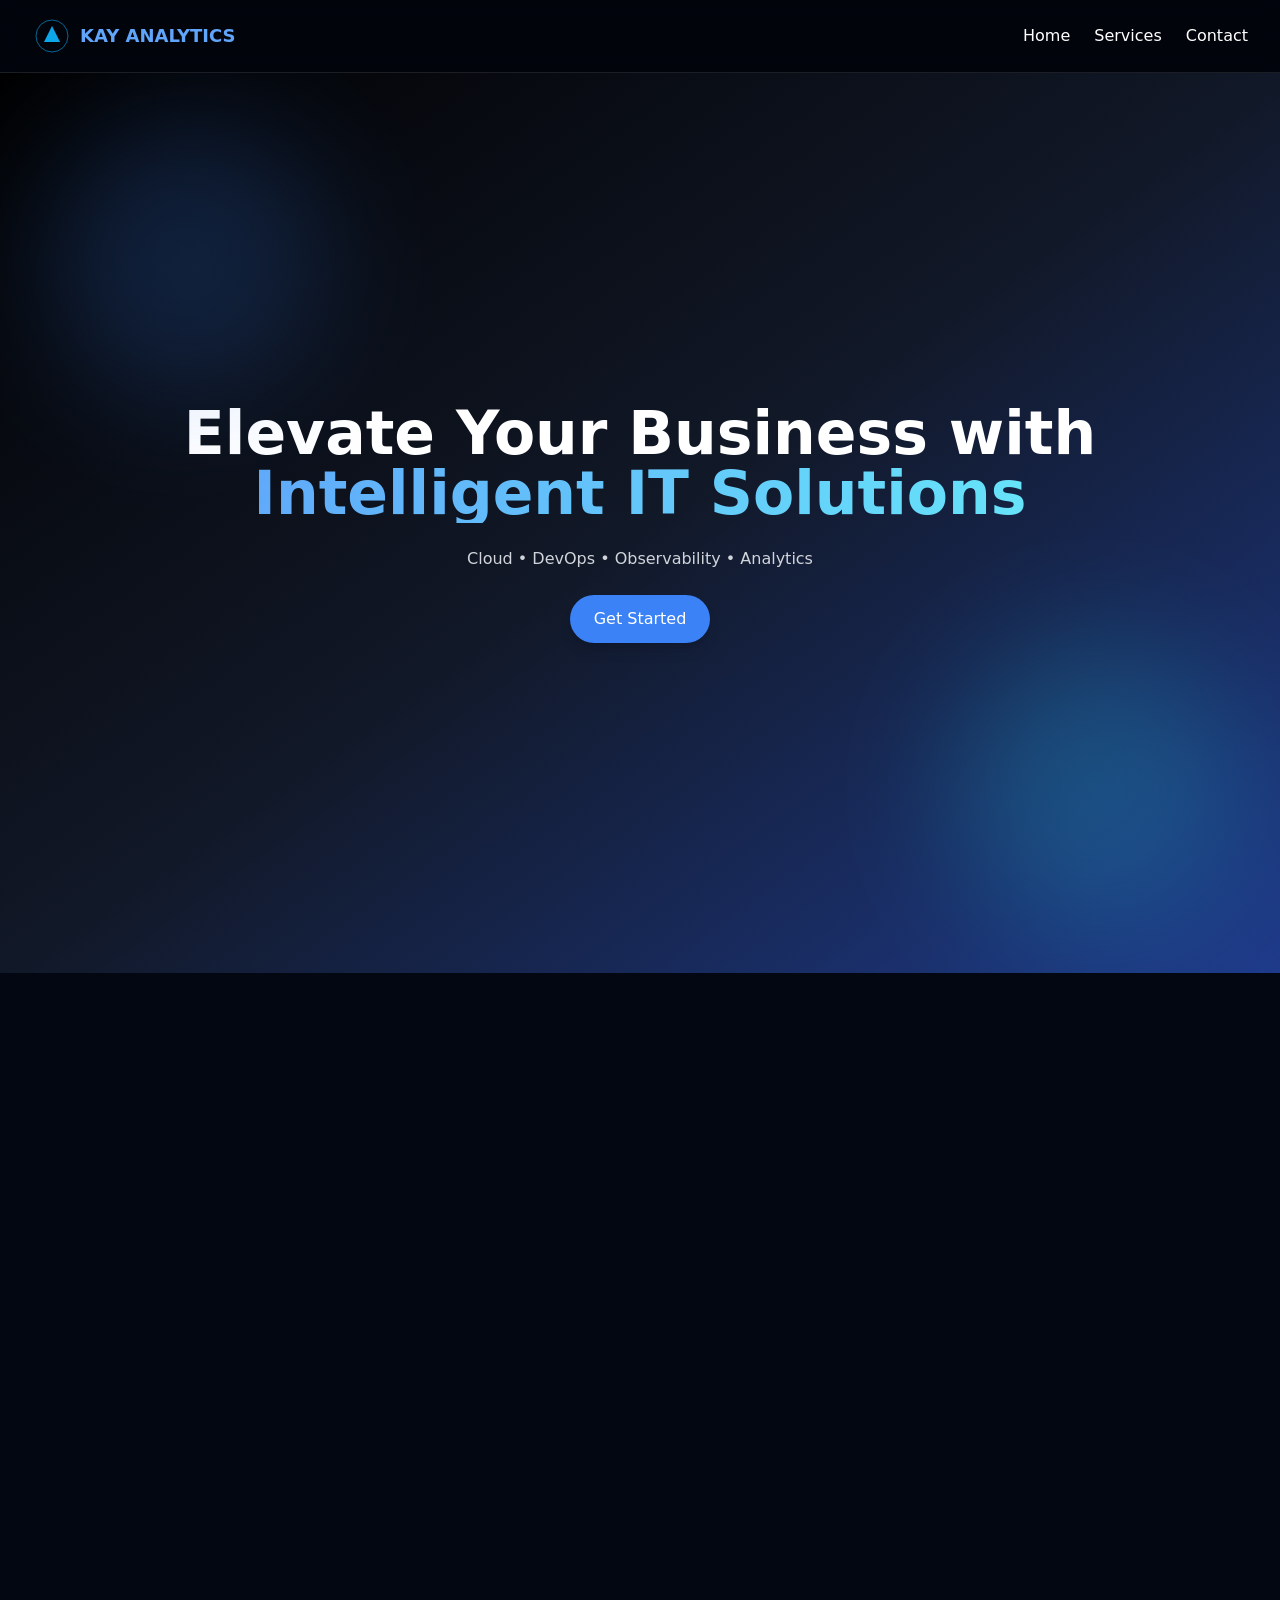
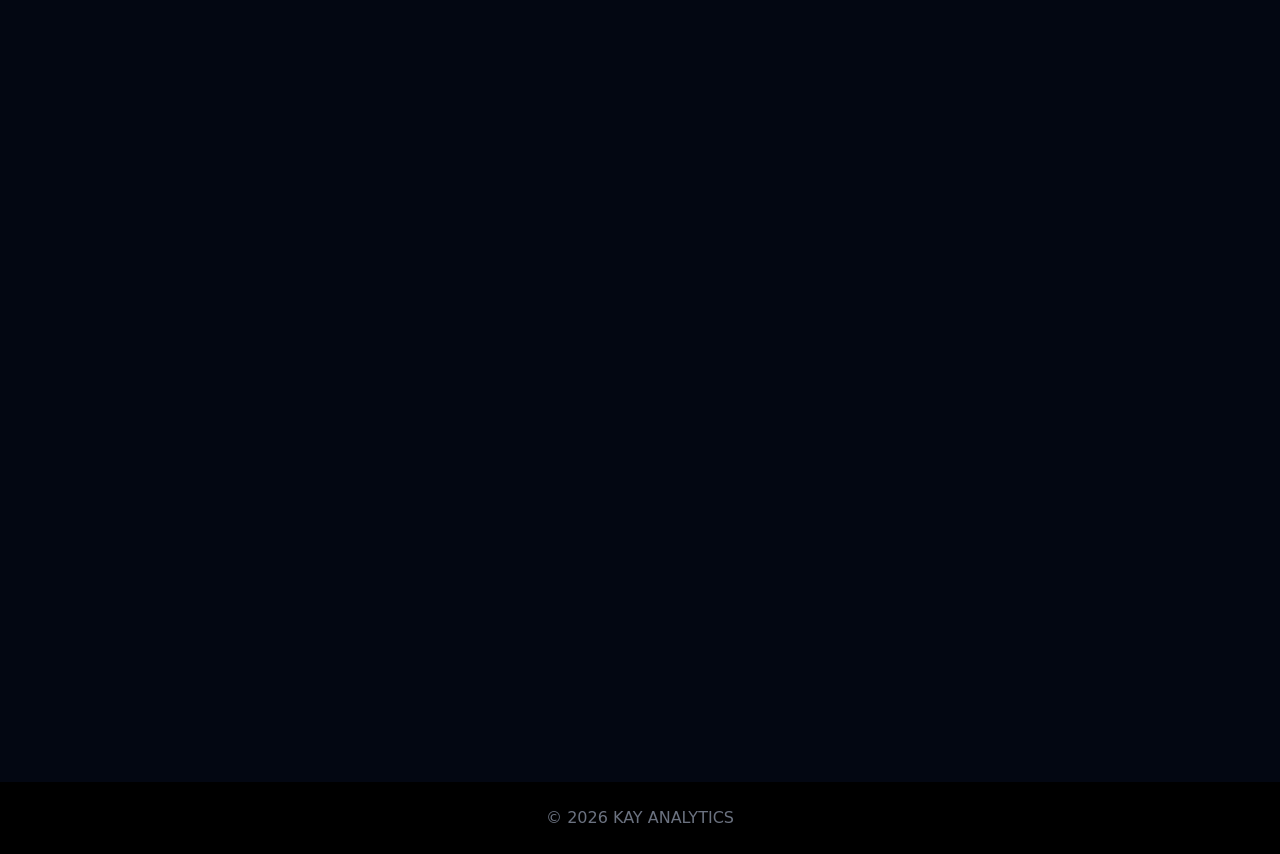
==== index.html @ e4239aff "Updates" ====
<!doctype html>
<html lang="en">
  <head>
    <meta charset="UTF-8" />
    <link rel="icon" type="image/svg+xml" href="/favicon.svg" />
    <meta name="viewport" content="width=device-width, initial-scale=1.0" />
    <title>kayanalytics</title>
    <script type="module" crossorigin src="/assets/index-CZkLNrIA.js"></script>
    <link rel="stylesheet" crossorigin href="/assets/index-CwSQ1Enf.css">
  </head>
  <body>
    <div id="root"></div>
  </body>
</html>
---- assets/index-CwSQ1Enf.css ----
*,:before,:after,::backdrop{--tw-border-spacing-x:0;--tw-border-spacing-y:0;--tw-translate-x:0;--tw-translate-y:0;--tw-rotate:0;--tw-skew-x:0;--tw-skew-y:0;--tw-scale-x:1;--tw-scale-y:1;--tw-pan-x: ;--tw-pan-y: ;--tw-pinch-zoom: ;--tw-scroll-snap-strictness:proximity;--tw-gradient-from-position: ;--tw-gradient-via-position: ;--tw-gradient-to-position: ;--tw-ordinal: ;--tw-slashed-zero: ;--tw-numeric-figure: ;--tw-numeric-spacing: ;--tw-numeric-fraction: ;--tw-ring-inset: ;--tw-ring-offset-width:0px;--tw-ring-offset-color:#fff;--tw-ring-color:#3b82f680;--tw-ring-offset-shadow:0 0 #0000;--tw-ring-shadow:0 0 #0000;--tw-shadow:0 0 #0000;--tw-shadow-colored:0 0 #0000;--tw-blur: ;--tw-brightness: ;--tw-contrast: ;--tw-grayscale: ;--tw-hue-rotate: ;--tw-invert: ;--tw-saturate: ;--tw-sepia: ;--tw-drop-shadow: ;--tw-backdrop-blur: ;--tw-backdrop-brightness: ;--tw-backdrop-contrast: ;--tw-backdrop-grayscale: ;--tw-backdrop-hue-rotate: ;--tw-backdrop-invert: ;--tw-backdrop-opacity: ;--tw-backdrop-saturate: ;--tw-backdrop-sepia: ;--tw-contain-size: ;--tw-contain-layout: ;--tw-contain-paint: ;--tw-contain-style: }*,:before,:after{box-sizing:border-box;border:0 solid #e5e7eb}:before,:after{--tw-content:""}html,:host{-webkit-text-size-adjust:100%;tab-size:4;font-feature-settings:normal;font-variation-settings:normal;-webkit-tap-highlight-color:transparent;font-family:ui-sans-serif,system-ui,sans-serif,Apple Color Emoji,Segoe UI Emoji,Segoe UI Symbol,Noto Color Emoji;line-height:1.5}body{line-height:inherit;margin:0}hr{height:0;color:inherit;border-top-width:1px}abbr:where([title]){-webkit-text-decoration:underline dotted;text-decoration:underline dotted}h1,h2,h3,h4,h5,h6{font-size:inherit;font-weight:inherit}a{color:inherit;-webkit-text-decoration:inherit;text-decoration:inherit}b,strong{font-weight:bolder}code,kbd,samp,pre{font-feature-settings:normal;font-variation-settings:normal;font-family:ui-monospace,SFMono-Regular,Menlo,Monaco,Consolas,Liberation Mono,Courier New,monospace;font-size:1em}small{font-size:80%}sub,sup{vertical-align:baseline;font-size:75%;line-height:0;position:relative}sub{bottom:-.25em}sup{top:-.5em}table{text-indent:0;border-color:inherit;border-collapse:collapse}button,input,optgroup,select,textarea{font-feature-settings:inherit;font-variation-settings:inherit;font-family:inherit;font-size:100%;font-weight:inherit;line-height:inherit;letter-spacing:inherit;color:inherit;margin:0;padding:0}button,select{text-transform:none}button,input:where([type=button]),input:where([type=reset]),input:where([type=submit]){-webkit-appearance:button;background-color:#0000;background-image:none}:-moz-focusring{outline:auto}:-moz-ui-invalid{box-shadow:none}progress{vertical-align:baseline}::-webkit-inner-spin-button{height:auto}::-webkit-outer-spin-button{height:auto}[type=search]{-webkit-appearance:textfield;outline-offset:-2px}::-webkit-search-decoration{-webkit-appearance:none}::-webkit-file-upload-button{-webkit-appearance:button;font:inherit}summary{display:list-item}blockquote,dl,dd,h1,h2,h3,h4,h5,h6,hr,figure,p,pre{margin:0}fieldset{margin:0;padding:0}legend{padding:0}ol,ul,menu{margin:0;padding:0;list-style:none}dialog{padding:0}textarea{resize:vertical}input::-moz-placeholder{opacity:1;color:#9ca3af}textarea::-moz-placeholder{opacity:1;color:#9ca3af}input::placeholder,textarea::placeholder{opacity:1;color:#9ca3af}button,[role=button]{cursor:pointer}:disabled{cursor:default}img,svg,video,canvas,audio,iframe,embed,object{vertical-align:middle;display:block}img,video{max-width:100%;height:auto}[hidden]:where(:not([hidden=until-found])){display:none}.absolute{position:absolute}.relative{position:relative}.sticky{position:sticky}.inset-0{inset:0}.bottom-10{bottom:2.5rem}.left-10{left:2.5rem}.right-10{right:2.5rem}.top-0{top:0}.top-10{top:2.5rem}.z-50{z-index:50}.mb-10{margin-bottom:2.5rem}.mb-2{margin-bottom:.5rem}.mb-3{margin-bottom:.75rem}.mb-6{margin-bottom:1.5rem}.block{display:block}.flex{display:flex}.grid{display:grid}.hidden{display:none}.h-72{height:18rem}.h-screen{height:100vh}.min-h-screen{min-height:100vh}.w-72{width:18rem}.max-w-xl{max-width:36rem}.transform{transform:translate(var(--tw-translate-x), var(--tw-translate-y)) rotate(var(--tw-rotate)) skewX(var(--tw-skew-x)) skewY(var(--tw-skew-y)) scaleX(var(--tw-scale-x)) scaleY(var(--tw-scale-y))}@keyframes pulse{50%{opacity:.5}}.animate-pulse{animation:2s cubic-bezier(.4,0,.6,1) infinite pulse}.flex-col{flex-direction:column}.flex-wrap{flex-wrap:wrap}.items-center{align-items:center}.justify-center{justify-content:center}.justify-between{justify-content:space-between}.gap-2{gap:.5rem}.gap-4{gap:1rem}.gap-8{gap:2rem}.space-x-6>:not([hidden])~:not([hidden]){--tw-space-x-reverse:0;margin-right:calc(1.5rem * var(--tw-space-x-reverse));margin-left:calc(1.5rem * calc(1 - var(--tw-space-x-reverse)))}.overflow-hidden{overflow:hidden}.rounded{border-radius:.25rem}.rounded-full{border-radius:9999px}.rounded-xl{border-radius:.75rem}.border{border-width:1px}.border-b{border-bottom-width:1px}.border-white\/10{border-color:#ffffff1a}.bg-black{--tw-bg-opacity:1;background-color:rgb(0 0 0/var(--tw-bg-opacity,1))}.bg-black\/30{background-color:#0000004d}.bg-blue-500{--tw-bg-opacity:1;background-color:rgb(59 130 246/var(--tw-bg-opacity,1))}.bg-cyan-400{--tw-bg-opacity:1;background-color:rgb(34 211 238/var(--tw-bg-opacity,1))}.bg-gray-900{--tw-bg-opacity:1;background-color:rgb(17 24 39/var(--tw-bg-opacity,1))}.bg-gray-950{--tw-bg-opacity:1;background-color:rgb(3 7 18/var(--tw-bg-opacity,1))}.bg-white\/10{background-color:#ffffff1a}.bg-white\/5{background-color:#ffffff0d}.bg-gradient-to-br{background-image:linear-gradient(to bottom right, var(--tw-gradient-stops))}.bg-gradient-to-r{background-image:linear-gradient(to right, var(--tw-gradient-stops))}.from-black{--tw-gradient-from:#000 var(--tw-gradient-from-position);--tw-gradient-to:#0000 var(--tw-gradient-to-position);--tw-gradient-stops:var(--tw-gradient-from), var(--tw-gradient-to)}.from-blue-400{--tw-gradient-from:#60a5fa var(--tw-gradient-from-position);--tw-gradient-to:#60a5fa00 var(--tw-gradient-to-position);--tw-gradient-stops:var(--tw-gradient-from), var(--tw-gradient-to)}.via-gray-900{--tw-gradient-to:#11182700 var(--tw-gradient-to-position);--tw-gradient-stops:var(--tw-gradient-from), #111827 var(--tw-gradient-via-position), var(--tw-gradient-to)}.to-blue-900{--tw-gradient-to:#1e3a8a var(--tw-gradient-to-position)}.to-cyan-300{--tw-gradient-to:#67e8f9 var(--tw-gradient-to-position)}.bg-clip-text{-webkit-background-clip:text;background-clip:text}.p-3{padding:.75rem}.p-6{padding:1.5rem}.px-4{padding-left:1rem;padding-right:1rem}.px-6{padding-left:1.5rem;padding-right:1.5rem}.px-8{padding-left:2rem;padding-right:2rem}.py-2{padding-top:.5rem;padding-bottom:.5rem}.py-20{padding-top:5rem;padding-bottom:5rem}.py-3{padding-top:.75rem;padding-bottom:.75rem}.py-4{padding-top:1rem;padding-bottom:1rem}.py-6{padding-top:1.5rem;padding-bottom:1.5rem}.text-center{text-align:center}.text-3xl{font-size:1.875rem;line-height:2.25rem}.text-5xl{font-size:3rem;line-height:1}.text-lg{font-size:1.125rem;line-height:1.75rem}.text-xl{font-size:1.25rem;line-height:1.75rem}.font-bold{font-weight:700}.leading-tight{line-height:1.25}.text-black{--tw-text-opacity:1;color:rgb(0 0 0/var(--tw-text-opacity,1))}.text-blue-400{--tw-text-opacity:1;color:rgb(96 165 250/var(--tw-text-opacity,1))}.text-gray-300{--tw-text-opacity:1;color:rgb(209 213 219/var(--tw-text-opacity,1))}.text-gray-400{--tw-text-opacity:1;color:rgb(156 163 175/var(--tw-text-opacity,1))}.text-gray-500{--tw-text-opacity:1;color:rgb(107 114 128/var(--tw-text-opacity,1))}.text-transparent{color:#0000}.text-white{--tw-text-opacity:1;color:rgb(255 255 255/var(--tw-text-opacity,1))}.opacity-20{opacity:.2}.shadow-lg{--tw-shadow:0 10px 15px -3px #0000001a, 0 4px 6px -4px #0000001a;--tw-shadow-colored:0 10px 15px -3px var(--tw-shadow-color), 0 4px 6px -4px var(--tw-shadow-color);box-shadow:var(--tw-ring-offset-shadow,0 0 #0000), var(--tw-ring-shadow,0 0 #0000), var(--tw-shadow)}.blur-3xl{--tw-blur:blur(64px);filter:var(--tw-blur) var(--tw-brightness) var(--tw-contrast) var(--tw-grayscale) var(--tw-hue-rotate) var(--tw-invert) var(--tw-saturate) var(--tw-sepia) var(--tw-drop-shadow)}.backdrop-blur-lg{--tw-backdrop-blur:blur(16px);-webkit-backdrop-filter:var(--tw-backdrop-blur) var(--tw-backdrop-brightness) var(--tw-backdrop-contrast) var(--tw-backdrop-grayscale) var(--tw-backdrop-hue-rotate) var(--tw-backdrop-invert) var(--tw-backdrop-opacity) var(--tw-backdrop-saturate) var(--tw-backdrop-sepia);backdrop-filter:var(--tw-backdrop-blur) var(--tw-backdrop-brightness) var(--tw-backdrop-contrast) var(--tw-backdrop-grayscale) var(--tw-backdrop-hue-rotate) var(--tw-backdrop-invert) var(--tw-backdrop-opacity) var(--tw-backdrop-saturate) var(--tw-backdrop-sepia)}.transition{transition-property:color,background-color,border-color,text-decoration-color,fill,stroke,opacity,box-shadow,transform,filter,-webkit-backdrop-filter,backdrop-filter;transition-duration:.15s;transition-timing-function:cubic-bezier(.4,0,.2,1)}html{scroll-behavior:smooth}.hover\:scale-105:hover{--tw-scale-x:1.05;--tw-scale-y:1.05;transform:translate(var(--tw-translate-x), var(--tw-translate-y)) rotate(var(--tw-rotate)) skewX(var(--tw-skew-x)) skewY(var(--tw-skew-y)) scaleX(var(--tw-scale-x)) scaleY(var(--tw-scale-y))}.hover\:bg-blue-600:hover{--tw-bg-opacity:1;background-color:rgb(37 99 235/var(--tw-bg-opacity,1))}@media (width>=768px){.md\:block{display:block}.md\:grid-cols-3{grid-template-columns:repeat(3,minmax(0,1fr))}.md\:text-6xl{font-size:3.75rem;line-height:1}}.counter{color:var(--accent);background:var(--accent-bg);border:2px solid #0000;border-radius:5px;margin-bottom:24px;padding:5px 10px;font-size:16px;transition:border-color .3s}.counter:hover{border-color:var(--accent-border)}.counter:focus-visible{outline:2px solid var(--accent);outline-offset:2px}.hero{position:relative}.hero .base,.hero .framework,.hero .vite{margin:0 auto;inset-inline:0}.hero .base{z-index:0;width:170px;position:relative}.hero .framework,.hero .vite{position:absolute}.hero .framework{z-index:1;height:28px;top:34px;transform:perspective(2000px)rotate(300deg)rotateX(44deg)rotateY(39deg)scale(1.4)}.hero .vite{z-index:0;width:auto;height:26px;top:107px;transform:perspective(2000px)rotate(300deg)rotateX(40deg)rotateY(39deg)scale(.8)}#center{flex-direction:column;flex-grow:1;place-content:center;place-items:center;gap:25px;display:flex}@media (width<=1024px){#center{gap:18px;padding:32px 20px 24px}}#next-steps{border-top:1px solid var(--border);text-align:left;display:flex}#next-steps>div{flex:1 1 0;padding:32px}@media (width<=1024px){#next-steps>div{padding:24px 20px}}#next-steps .icon{width:22px;height:22px;margin-bottom:16px}@media (width<=1024px){#next-steps{text-align:center;flex-direction:column}}#docs{border-right:1px solid var(--border)}@media (width<=1024px){#docs{border-right:none;border-bottom:1px solid var(--border)}}#next-steps ul{gap:8px;margin:32px 0 0;padding:0;list-style:none;display:flex}#next-steps ul .logo{height:18px}#next-steps ul a{color:var(--text-h);background:var(--social-bg);border-radius:6px;align-items:center;gap:8px;padding:6px 12px;font-size:16px;text-decoration:none;transition:box-shadow .3s;display:flex}#next-steps ul a:hover{box-shadow:var(--shadow)}#next-steps ul a .button-icon{width:18px;height:18px}@media (width<=1024px){#next-steps ul{flex-wrap:wrap;justify-content:center;margin-top:20px}#next-steps ul li{flex:calc(50% - 8px)}#next-steps ul a{box-sizing:border-box;justify-content:center;width:100%}}#spacer{border-top:1px solid var(--border);height:88px}@media (width<=1024px){#spacer{height:48px}}.ticks{width:100%;position:relative}.ticks:before,.ticks:after{content:"";border:5px solid #0000;position:absolute;top:-4.5px}.ticks:before{border-left-color:var(--border);left:0}.ticks:after{border-right-color:var(--border);right:0}
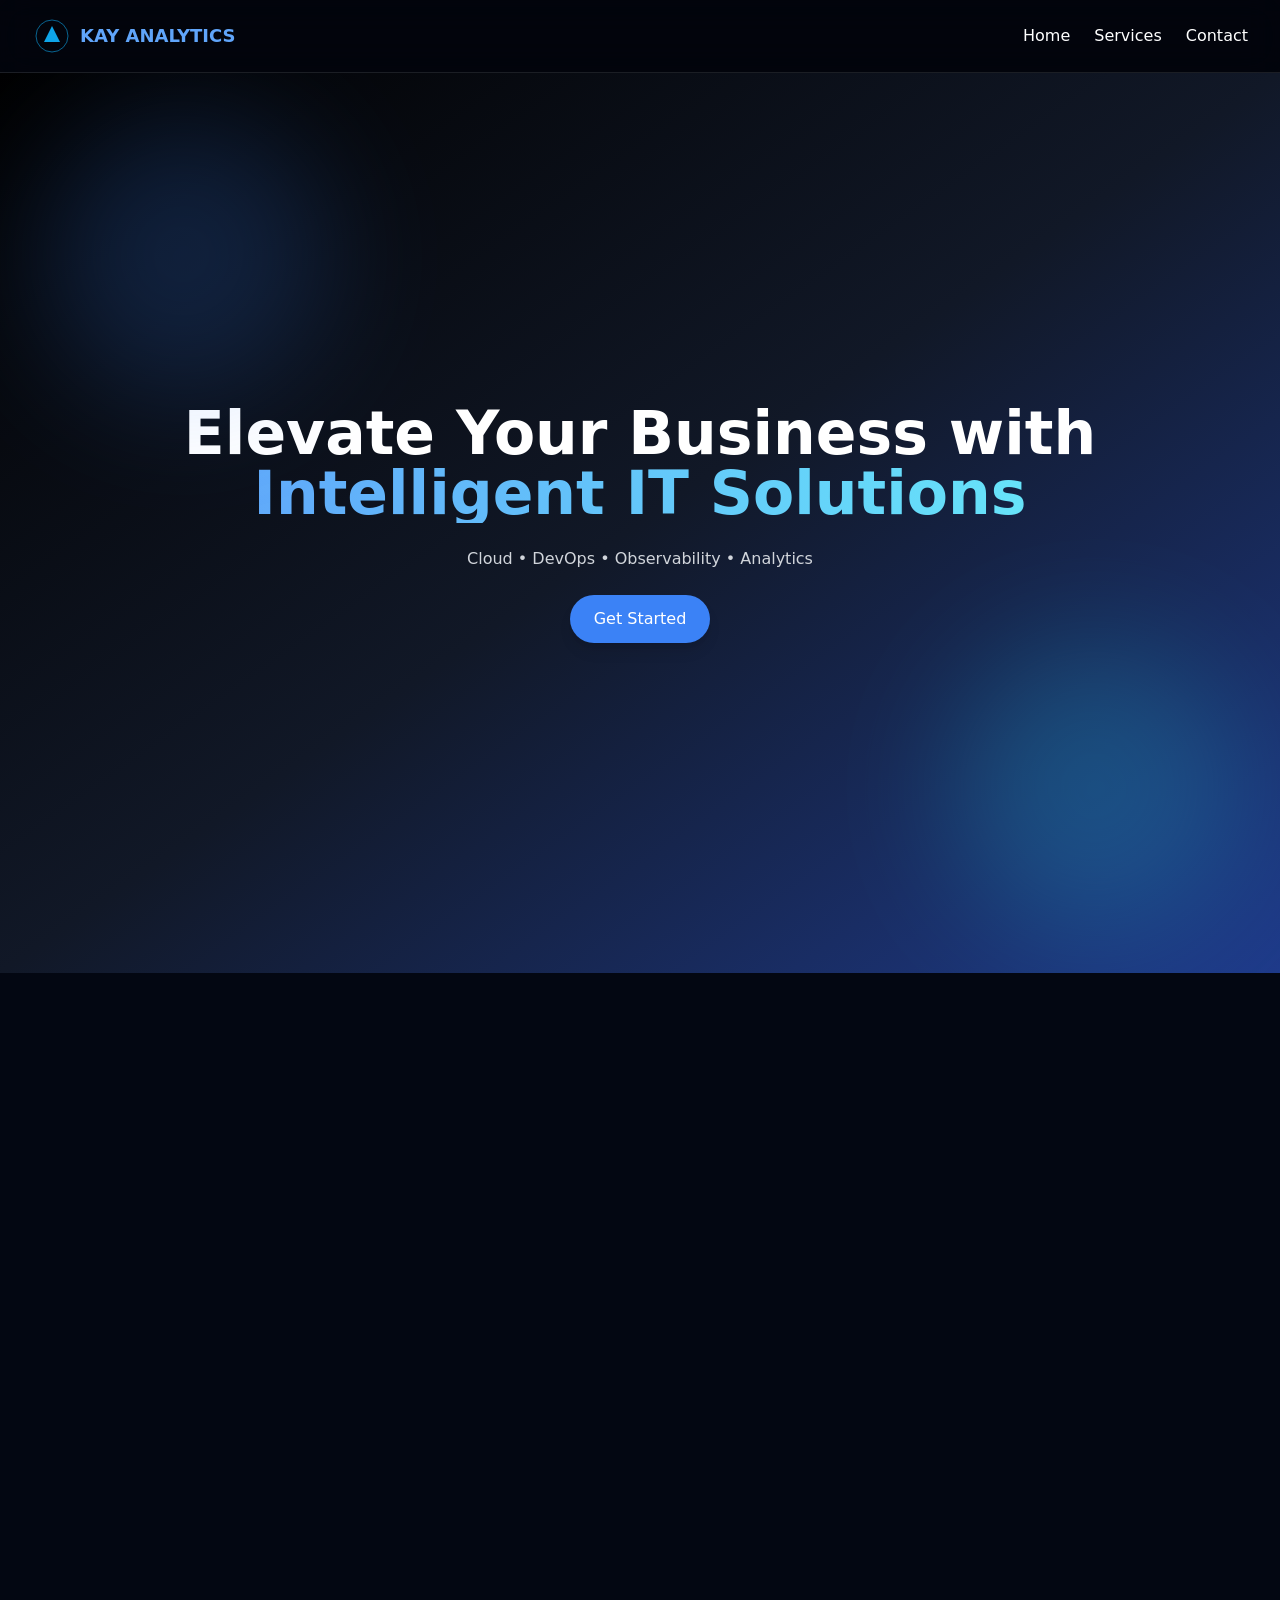
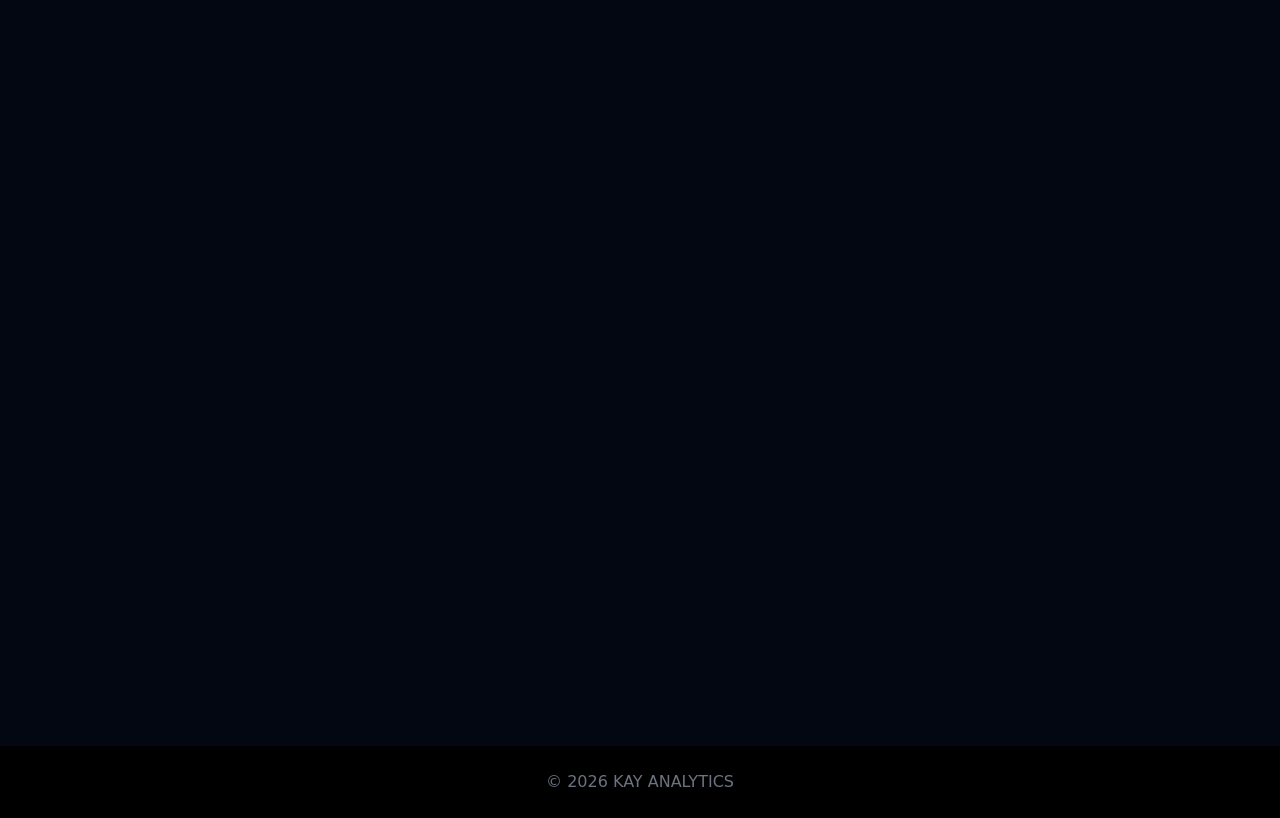
==== commit ddda8853: "Updates" ====
--- a/index.html
+++ b/index.html
@@ -5,8 +5,8 @@
     <link rel="icon" type="image/svg+xml" href="/favicon.svg" />
     <meta name="viewport" content="width=device-width, initial-scale=1.0" />
     <title>kayanalytics</title>
-    <script type="module" crossorigin src="/assets/index-CZkLNrIA.js"></script>
-    <link rel="stylesheet" crossorigin href="/assets/index-CwSQ1Enf.css">
+    <script type="module" crossorigin src="/assets/index-Kh39L7tF.js"></script>
+    <link rel="stylesheet" crossorigin href="/assets/index-DQSEwy1Z.css">
   </head>
   <body>
     <div id="root"></div>
--- a/assets/index-DQSEwy1Z.css
+++ b/assets/index-DQSEwy1Z.css
@@ -0,0 +1 @@
+*,:before,:after,::backdrop{--tw-border-spacing-x:0;--tw-border-spacing-y:0;--tw-translate-x:0;--tw-translate-y:0;--tw-rotate:0;--tw-skew-x:0;--tw-skew-y:0;--tw-scale-x:1;--tw-scale-y:1;--tw-pan-x: ;--tw-pan-y: ;--tw-pinch-zoom: ;--tw-scroll-snap-strictness:proximity;--tw-gradient-from-position: ;--tw-gradient-via-position: ;--tw-gradient-to-position: ;--tw-ordinal: ;--tw-slashed-zero: ;--tw-numeric-figure: ;--tw-numeric-spacing: ;--tw-numeric-fraction: ;--tw-ring-inset: ;--tw-ring-offset-width:0px;--tw-ring-offset-color:#fff;--tw-ring-color:#3b82f680;--tw-ring-offset-shadow:0 0 #0000;--tw-ring-shadow:0 0 #0000;--tw-shadow:0 0 #0000;--tw-shadow-colored:0 0 #0000;--tw-blur: ;--tw-brightness: ;--tw-contrast: ;--tw-grayscale: ;--tw-hue-rotate: ;--tw-invert: ;--tw-saturate: ;--tw-sepia: ;--tw-drop-shadow: ;--tw-backdrop-blur: ;--tw-backdrop-brightness: ;--tw-backdrop-contrast: ;--tw-backdrop-grayscale: ;--tw-backdrop-hue-rotate: ;--tw-backdrop-invert: ;--tw-backdrop-opacity: ;--tw-backdrop-saturate: ;--tw-backdrop-sepia: ;--tw-contain-size: ;--tw-contain-layout: ;--tw-contain-paint: ;--tw-contain-style: }*,:before,:after{box-sizing:border-box;border:0 solid #e5e7eb}:before,:after{--tw-content:""}html,:host{-webkit-text-size-adjust:100%;tab-size:4;font-feature-settings:normal;font-variation-settings:normal;-webkit-tap-highlight-color:transparent;font-family:ui-sans-serif,system-ui,sans-serif,Apple Color Emoji,Segoe UI Emoji,Segoe UI Symbol,Noto Color Emoji;line-height:1.5}body{line-height:inherit;margin:0}hr{height:0;color:inherit;border-top-width:1px}abbr:where([title]){-webkit-text-decoration:underline dotted;text-decoration:underline dotted}h1,h2,h3,h4,h5,h6{font-size:inherit;font-weight:inherit}a{color:inherit;-webkit-text-decoration:inherit;text-decoration:inherit}b,strong{font-weight:bolder}code,kbd,samp,pre{font-feature-settings:normal;font-variation-settings:normal;font-family:ui-monospace,SFMono-Regular,Menlo,Monaco,Consolas,Liberation Mono,Courier New,monospace;font-size:1em}small{font-size:80%}sub,sup{vertical-align:baseline;font-size:75%;line-height:0;position:relative}sub{bottom:-.25em}sup{top:-.5em}table{text-indent:0;border-color:inherit;border-collapse:collapse}button,input,optgroup,select,textarea{font-feature-settings:inherit;font-variation-settings:inherit;font-family:inherit;font-size:100%;font-weight:inherit;line-height:inherit;letter-spacing:inherit;color:inherit;margin:0;padding:0}button,select{text-transform:none}button,input:where([type=button]),input:where([type=reset]),input:where([type=submit]){-webkit-appearance:button;background-color:#0000;background-image:none}:-moz-focusring{outline:auto}:-moz-ui-invalid{box-shadow:none}progress{vertical-align:baseline}::-webkit-inner-spin-button{height:auto}::-webkit-outer-spin-button{height:auto}[type=search]{-webkit-appearance:textfield;outline-offset:-2px}::-webkit-search-decoration{-webkit-appearance:none}::-webkit-file-upload-button{-webkit-appearance:button;font:inherit}summary{display:list-item}blockquote,dl,dd,h1,h2,h3,h4,h5,h6,hr,figure,p,pre{margin:0}fieldset{margin:0;padding:0}legend{padding:0}ol,ul,menu{margin:0;padding:0;list-style:none}dialog{padding:0}textarea{resize:vertical}input::-moz-placeholder{opacity:1;color:#9ca3af}textarea::-moz-placeholder{opacity:1;color:#9ca3af}input::placeholder,textarea::placeholder{opacity:1;color:#9ca3af}button,[role=button]{cursor:pointer}:disabled{cursor:default}img,svg,video,canvas,audio,iframe,embed,object{vertical-align:middle;display:block}img,video{max-width:100%;height:auto}[hidden]:where(:not([hidden=until-found])){display:none}.absolute{position:absolute}.relative{position:relative}.sticky{position:sticky}.inset-0{inset:0}.bottom-10{bottom:2.5rem}.left-10{left:2.5rem}.right-10{right:2.5rem}.top-0{top:0}.top-10{top:2.5rem}.z-50{z-index:50}.mb-10{margin-bottom:2.5rem}.mb-2{margin-bottom:.5rem}.mb-3{margin-bottom:.75rem}.mb-6{margin-bottom:1.5rem}.mt-4{margin-top:1rem}.block{display:block}.flex{display:flex}.grid{display:grid}.hidden{display:none}.h-72{height:18rem}.h-screen{height:100vh}.min-h-screen{min-height:100vh}.w-72{width:18rem}.transform{transform:translate(var(--tw-translate-x), var(--tw-translate-y)) rotate(var(--tw-rotate)) skewX(var(--tw-skew-x)) skewY(var(--tw-skew-y)) scaleX(var(--tw-scale-x)) scaleY(var(--tw-scale-y))}@keyframes pulse{50%{opacity:.5}}.animate-pulse{animation:2s cubic-bezier(.4,0,.6,1) infinite pulse}.flex-col{flex-direction:column}.items-center{align-items:center}.justify-center{justify-content:center}.justify-between{justify-content:space-between}.gap-2{gap:.5rem}.gap-8{gap:2rem}.space-x-6>:not([hidden])~:not([hidden]){--tw-space-x-reverse:0;margin-right:calc(1.5rem * var(--tw-space-x-reverse));margin-left:calc(1.5rem * calc(1 - var(--tw-space-x-reverse)))}.overflow-hidden{overflow:hidden}.rounded{border-radius:.25rem}.rounded-full{border-radius:9999px}.rounded-xl{border-radius:.75rem}.border{border-width:1px}.border-b{border-bottom-width:1px}.border-white\/10{border-color:#ffffff1a}.bg-black{--tw-bg-opacity:1;background-color:rgb(0 0 0/var(--tw-bg-opacity,1))}.bg-black\/30{background-color:#0000004d}.bg-blue-500{--tw-bg-opacity:1;background-color:rgb(59 130 246/var(--tw-bg-opacity,1))}.bg-cyan-400{--tw-bg-opacity:1;background-color:rgb(34 211 238/var(--tw-bg-opacity,1))}.bg-gray-900{--tw-bg-opacity:1;background-color:rgb(17 24 39/var(--tw-bg-opacity,1))}.bg-gray-950{--tw-bg-opacity:1;background-color:rgb(3 7 18/var(--tw-bg-opacity,1))}.bg-white\/5{background-color:#ffffff0d}.bg-gradient-to-br{background-image:linear-gradient(to bottom right, var(--tw-gradient-stops))}.bg-gradient-to-r{background-image:linear-gradient(to right, var(--tw-gradient-stops))}.from-black{--tw-gradient-from:#000 var(--tw-gradient-from-position);--tw-gradient-to:#0000 var(--tw-gradient-to-position);--tw-gradient-stops:var(--tw-gradient-from), var(--tw-gradient-to)}.from-blue-400{--tw-gradient-from:#60a5fa var(--tw-gradient-from-position);--tw-gradient-to:#60a5fa00 var(--tw-gradient-to-position);--tw-gradient-stops:var(--tw-gradient-from), var(--tw-gradient-to)}.via-gray-900{--tw-gradient-to:#11182700 var(--tw-gradient-to-position);--tw-gradient-stops:var(--tw-gradient-from), #111827 var(--tw-gradient-via-position), var(--tw-gradient-to)}.to-blue-900{--tw-gradient-to:#1e3a8a var(--tw-gradient-to-position)}.to-cyan-300{--tw-gradient-to:#67e8f9 var(--tw-gradient-to-position)}.bg-clip-text{-webkit-background-clip:text;background-clip:text}.p-3{padding:.75rem}.p-6{padding:1.5rem}.px-4{padding-left:1rem;padding-right:1rem}.px-6{padding-left:1.5rem;padding-right:1.5rem}.px-8{padding-left:2rem;padding-right:2rem}.py-20{padding-top:5rem;padding-bottom:5rem}.py-3{padding-top:.75rem;padding-bottom:.75rem}.py-4{padding-top:1rem;padding-bottom:1rem}.py-6{padding-top:1.5rem;padding-bottom:1.5rem}.text-center{text-align:center}.text-3xl{font-size:1.875rem;line-height:2.25rem}.text-4xl{font-size:2.25rem;line-height:2.5rem}.text-5xl{font-size:3rem;line-height:1}.text-lg{font-size:1.125rem;line-height:1.75rem}.text-xl{font-size:1.25rem;line-height:1.75rem}.font-bold{font-weight:700}.text-black{--tw-text-opacity:1;color:rgb(0 0 0/var(--tw-text-opacity,1))}.text-blue-400{--tw-text-opacity:1;color:rgb(96 165 250/var(--tw-text-opacity,1))}.text-gray-300{--tw-text-opacity:1;color:rgb(209 213 219/var(--tw-text-opacity,1))}.text-gray-400{--tw-text-opacity:1;color:rgb(156 163 175/var(--tw-text-opacity,1))}.text-gray-500{--tw-text-opacity:1;color:rgb(107 114 128/var(--tw-text-opacity,1))}.text-green-400{--tw-text-opacity:1;color:rgb(74 222 128/var(--tw-text-opacity,1))}.text-red-400{--tw-text-opacity:1;color:rgb(248 113 113/var(--tw-text-opacity,1))}.text-transparent{color:#0000}.text-white{--tw-text-opacity:1;color:rgb(255 255 255/var(--tw-text-opacity,1))}.opacity-20{opacity:.2}.shadow-lg{--tw-shadow:0 10px 15px -3px #0000001a, 0 4px 6px -4px #0000001a;--tw-shadow-colored:0 10px 15px -3px var(--tw-shadow-color), 0 4px 6px -4px var(--tw-shadow-color);box-shadow:var(--tw-ring-offset-shadow,0 0 #0000), var(--tw-ring-shadow,0 0 #0000), var(--tw-shadow)}.blur-3xl{--tw-blur:blur(64px);filter:var(--tw-blur) var(--tw-brightness) var(--tw-contrast) var(--tw-grayscale) var(--tw-hue-rotate) var(--tw-invert) var(--tw-saturate) var(--tw-sepia) var(--tw-drop-shadow)}.backdrop-blur-lg{--tw-backdrop-blur:blur(16px);-webkit-backdrop-filter:var(--tw-backdrop-blur) var(--tw-backdrop-brightness) var(--tw-backdrop-contrast) var(--tw-backdrop-grayscale) var(--tw-backdrop-hue-rotate) var(--tw-backdrop-invert) var(--tw-backdrop-opacity) var(--tw-backdrop-saturate) var(--tw-backdrop-sepia);backdrop-filter:var(--tw-backdrop-blur) var(--tw-backdrop-brightness) var(--tw-backdrop-contrast) var(--tw-backdrop-grayscale) var(--tw-backdrop-hue-rotate) var(--tw-backdrop-invert) var(--tw-backdrop-opacity) var(--tw-backdrop-saturate) var(--tw-backdrop-sepia)}.transition{transition-property:color,background-color,border-color,text-decoration-color,fill,stroke,opacity,box-shadow,transform,filter,-webkit-backdrop-filter,backdrop-filter;transition-duration:.15s;transition-timing-function:cubic-bezier(.4,0,.2,1)}html{scroll-behavior:smooth}.hover\:scale-105:hover{--tw-scale-x:1.05;--tw-scale-y:1.05;transform:translate(var(--tw-translate-x), var(--tw-translate-y)) rotate(var(--tw-rotate)) skewX(var(--tw-skew-x)) skewY(var(--tw-skew-y)) scaleX(var(--tw-scale-x)) scaleY(var(--tw-scale-y))}.hover\:bg-blue-600:hover{--tw-bg-opacity:1;background-color:rgb(37 99 235/var(--tw-bg-opacity,1))}@media (width>=768px){.md\:block{display:block}.md\:grid-cols-3{grid-template-columns:repeat(3,minmax(0,1fr))}.md\:text-6xl{font-size:3.75rem;line-height:1}}.counter{color:var(--accent);background:var(--accent-bg);border:2px solid #0000;border-radius:5px;margin-bottom:24px;padding:5px 10px;font-size:16px;transition:border-color .3s}.counter:hover{border-color:var(--accent-border)}.counter:focus-visible{outline:2px solid var(--accent);outline-offset:2px}.hero{position:relative}.hero .base,.hero .framework,.hero .vite{margin:0 auto;inset-inline:0}.hero .base{z-index:0;width:170px;position:relative}.hero .framework,.hero .vite{position:absolute}.hero .framework{z-index:1;height:28px;top:34px;transform:perspective(2000px)rotate(300deg)rotateX(44deg)rotateY(39deg)scale(1.4)}.hero .vite{z-index:0;width:auto;height:26px;top:107px;transform:perspective(2000px)rotate(300deg)rotateX(40deg)rotateY(39deg)scale(.8)}#center{flex-direction:column;flex-grow:1;place-content:center;place-items:center;gap:25px;display:flex}@media (width<=1024px){#center{gap:18px;padding:32px 20px 24px}}#next-steps{border-top:1px solid var(--border);text-align:left;display:flex}#next-steps>div{flex:1 1 0;padding:32px}@media (width<=1024px){#next-steps>div{padding:24px 20px}}#next-steps .icon{width:22px;height:22px;margin-bottom:16px}@media (width<=1024px){#next-steps{text-align:center;flex-direction:column}}#docs{border-right:1px solid var(--border)}@media (width<=1024px){#docs{border-right:none;border-bottom:1px solid var(--border)}}#next-steps ul{gap:8px;margin:32px 0 0;padding:0;list-style:none;display:flex}#next-steps ul .logo{height:18px}#next-steps ul a{color:var(--text-h);background:var(--social-bg);border-radius:6px;align-items:center;gap:8px;padding:6px 12px;font-size:16px;text-decoration:none;transition:box-shadow .3s;display:flex}#next-steps ul a:hover{box-shadow:var(--shadow)}#next-steps ul a .button-icon{width:18px;height:18px}@media (width<=1024px){#next-steps ul{flex-wrap:wrap;justify-content:center;margin-top:20px}#next-steps ul li{flex:calc(50% - 8px)}#next-steps ul a{box-sizing:border-box;justify-content:center;width:100%}}#spacer{border-top:1px solid var(--border);height:88px}@media (width<=1024px){#spacer{height:48px}}.ticks{width:100%;position:relative}.ticks:before,.ticks:after{content:"";border:5px solid #0000;position:absolute;top:-4.5px}.ticks:before{border-left-color:var(--border);left:0}.ticks:after{border-right-color:var(--border);right:0}
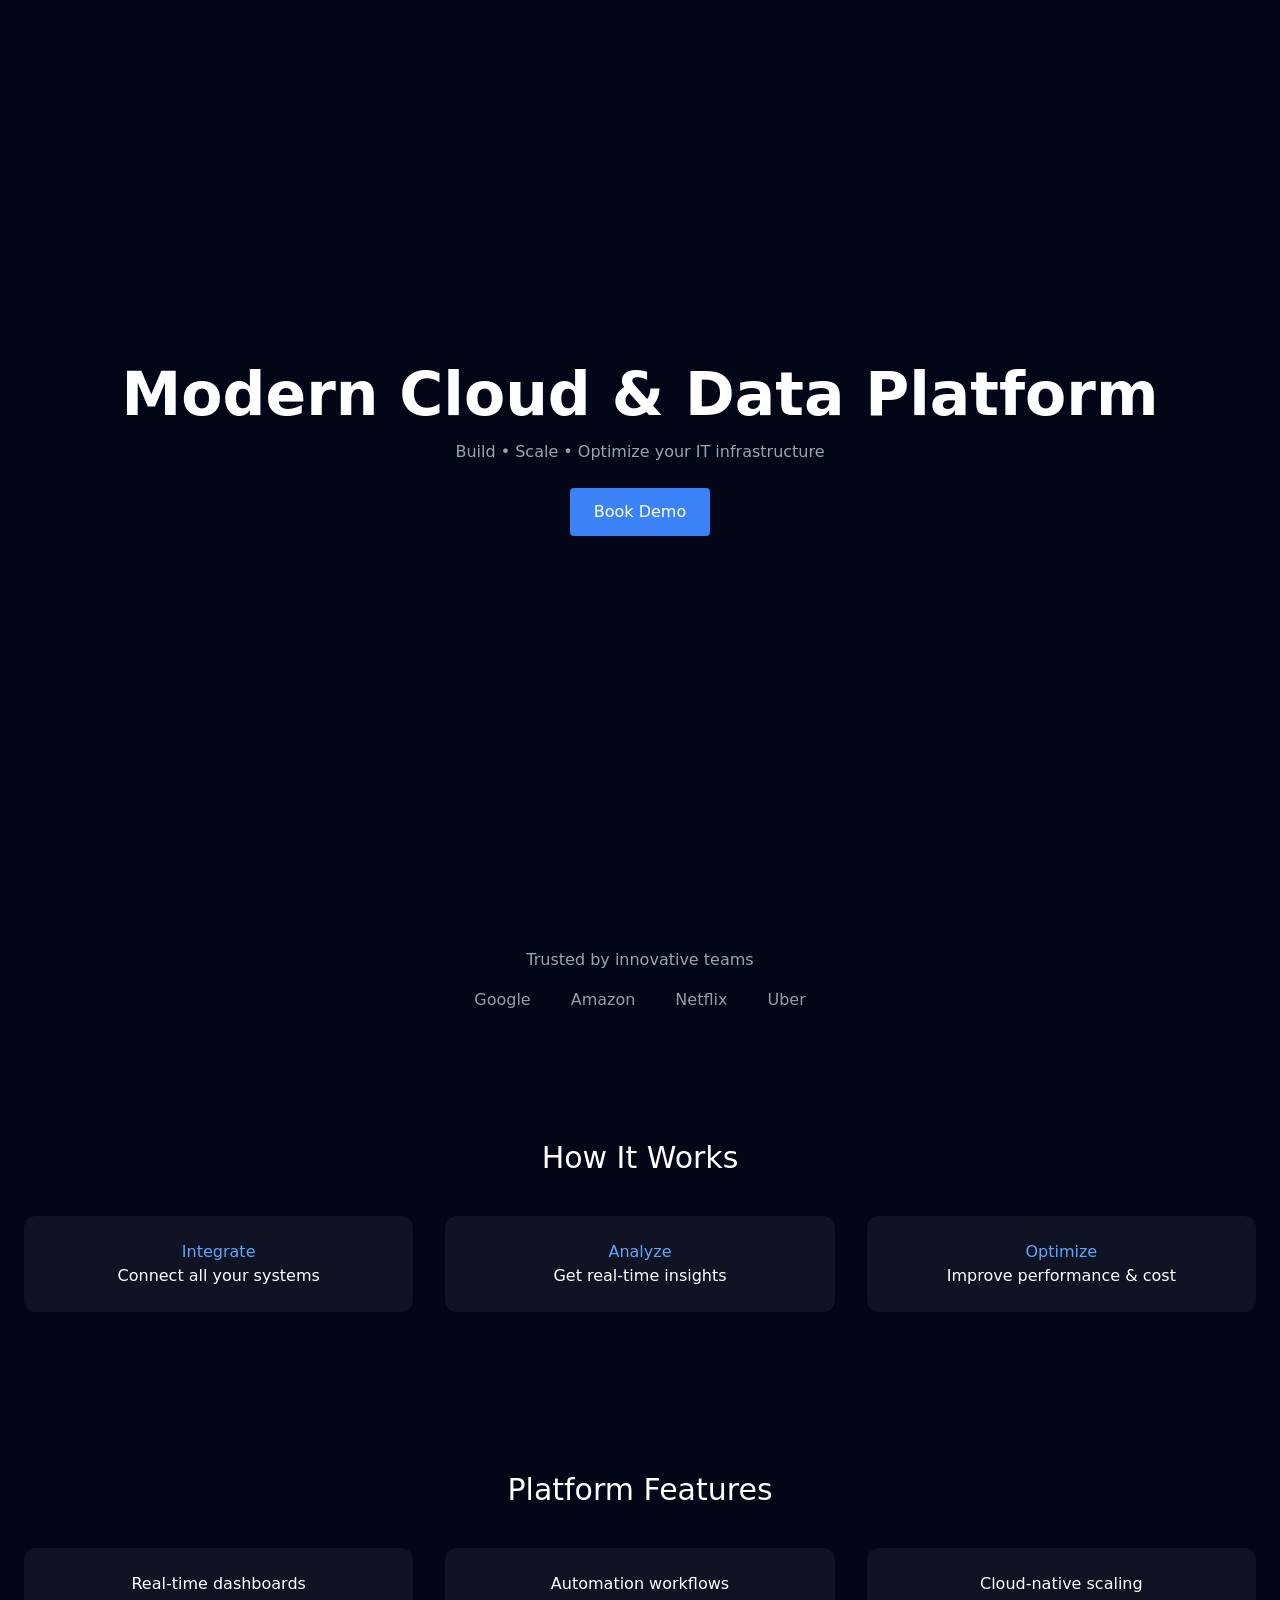
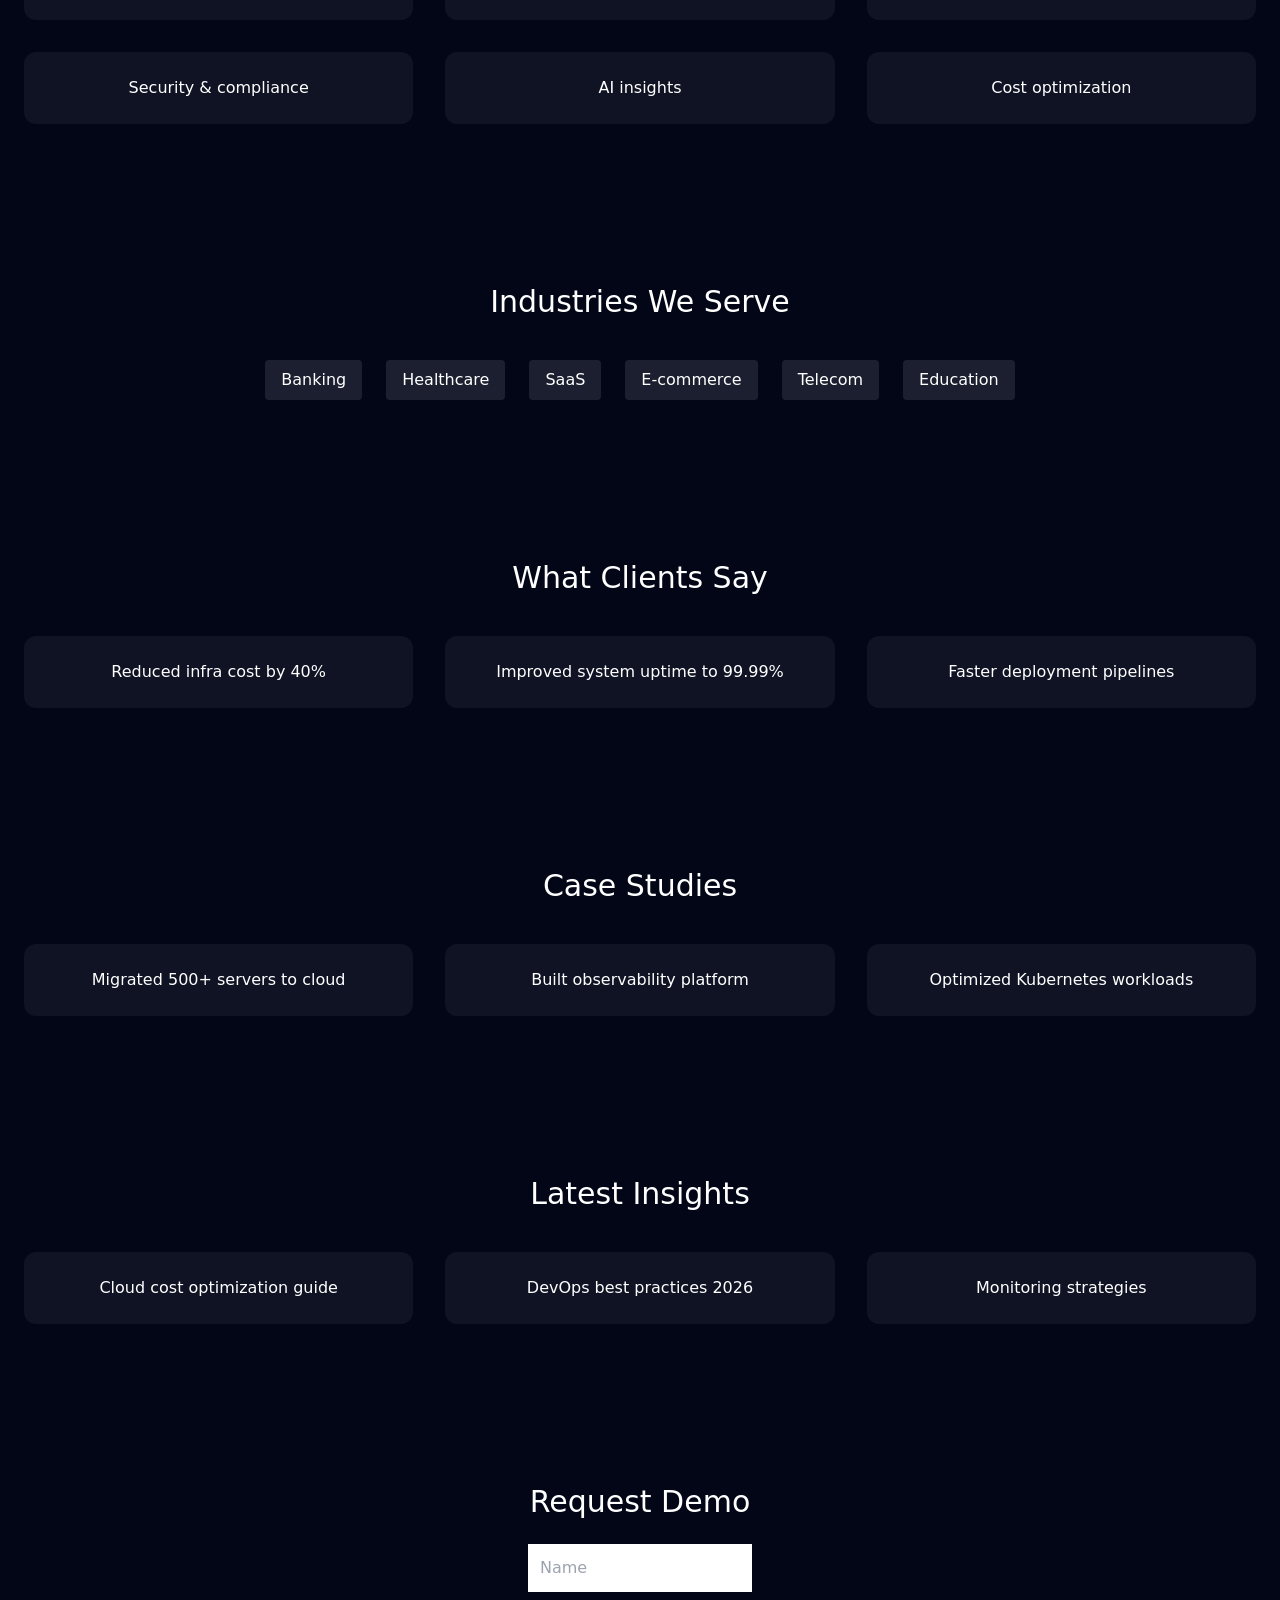
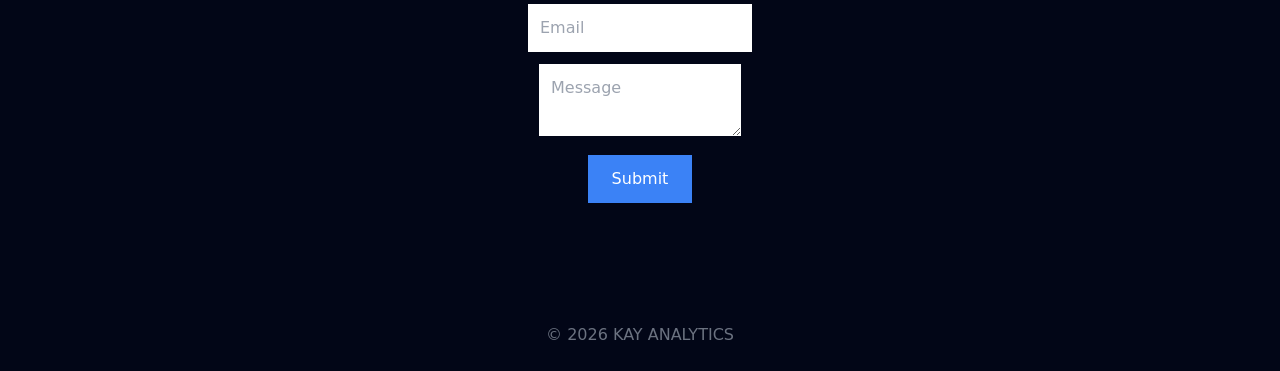
==== commit 81c889d5: "Updates" ====
--- a/index.html
+++ b/index.html
@@ -5,8 +5,8 @@
     <link rel="icon" type="image/svg+xml" href="/favicon.svg" />
     <meta name="viewport" content="width=device-width, initial-scale=1.0" />
     <title>kayanalytics</title>
-    <script type="module" crossorigin src="/assets/index-Kh39L7tF.js"></script>
-    <link rel="stylesheet" crossorigin href="/assets/index-DQSEwy1Z.css">
+    <script type="module" crossorigin src="/assets/index-BcuycxZu.js"></script>
+    <link rel="stylesheet" crossorigin href="/assets/index-EBVZtMcE.css">
   </head>
   <body>
     <div id="root"></div>
--- a/assets/index-EBVZtMcE.css
+++ b/assets/index-EBVZtMcE.css
@@ -0,0 +1 @@
+*,:before,:after,::backdrop{--tw-border-spacing-x:0;--tw-border-spacing-y:0;--tw-translate-x:0;--tw-translate-y:0;--tw-rotate:0;--tw-skew-x:0;--tw-skew-y:0;--tw-scale-x:1;--tw-scale-y:1;--tw-pan-x: ;--tw-pan-y: ;--tw-pinch-zoom: ;--tw-scroll-snap-strictness:proximity;--tw-gradient-from-position: ;--tw-gradient-via-position: ;--tw-gradient-to-position: ;--tw-ordinal: ;--tw-slashed-zero: ;--tw-numeric-figure: ;--tw-numeric-spacing: ;--tw-numeric-fraction: ;--tw-ring-inset: ;--tw-ring-offset-width:0px;--tw-ring-offset-color:#fff;--tw-ring-color:#3b82f680;--tw-ring-offset-shadow:0 0 #0000;--tw-ring-shadow:0 0 #0000;--tw-shadow:0 0 #0000;--tw-shadow-colored:0 0 #0000;--tw-blur: ;--tw-brightness: ;--tw-contrast: ;--tw-grayscale: ;--tw-hue-rotate: ;--tw-invert: ;--tw-saturate: ;--tw-sepia: ;--tw-drop-shadow: ;--tw-backdrop-blur: ;--tw-backdrop-brightness: ;--tw-backdrop-contrast: ;--tw-backdrop-grayscale: ;--tw-backdrop-hue-rotate: ;--tw-backdrop-invert: ;--tw-backdrop-opacity: ;--tw-backdrop-saturate: ;--tw-backdrop-sepia: ;--tw-contain-size: ;--tw-contain-layout: ;--tw-contain-paint: ;--tw-contain-style: }*,:before,:after{box-sizing:border-box;border:0 solid #e5e7eb}:before,:after{--tw-content:""}html,:host{-webkit-text-size-adjust:100%;tab-size:4;font-feature-settings:normal;font-variation-settings:normal;-webkit-tap-highlight-color:transparent;font-family:ui-sans-serif,system-ui,sans-serif,Apple Color Emoji,Segoe UI Emoji,Segoe UI Symbol,Noto Color Emoji;line-height:1.5}body{line-height:inherit;margin:0}hr{height:0;color:inherit;border-top-width:1px}abbr:where([title]){-webkit-text-decoration:underline dotted;text-decoration:underline dotted}h1,h2,h3,h4,h5,h6{font-size:inherit;font-weight:inherit}a{color:inherit;-webkit-text-decoration:inherit;text-decoration:inherit}b,strong{font-weight:bolder}code,kbd,samp,pre{font-feature-settings:normal;font-variation-settings:normal;font-family:ui-monospace,SFMono-Regular,Menlo,Monaco,Consolas,Liberation Mono,Courier New,monospace;font-size:1em}small{font-size:80%}sub,sup{vertical-align:baseline;font-size:75%;line-height:0;position:relative}sub{bottom:-.25em}sup{top:-.5em}table{text-indent:0;border-color:inherit;border-collapse:collapse}button,input,optgroup,select,textarea{font-feature-settings:inherit;font-variation-settings:inherit;font-family:inherit;font-size:100%;font-weight:inherit;line-height:inherit;letter-spacing:inherit;color:inherit;margin:0;padding:0}button,select{text-transform:none}button,input:where([type=button]),input:where([type=reset]),input:where([type=submit]){-webkit-appearance:button;background-color:#0000;background-image:none}:-moz-focusring{outline:auto}:-moz-ui-invalid{box-shadow:none}progress{vertical-align:baseline}::-webkit-inner-spin-button{height:auto}::-webkit-outer-spin-button{height:auto}[type=search]{-webkit-appearance:textfield;outline-offset:-2px}::-webkit-search-decoration{-webkit-appearance:none}::-webkit-file-upload-button{-webkit-appearance:button;font:inherit}summary{display:list-item}blockquote,dl,dd,h1,h2,h3,h4,h5,h6,hr,figure,p,pre{margin:0}fieldset{margin:0;padding:0}legend{padding:0}ol,ul,menu{margin:0;padding:0;list-style:none}dialog{padding:0}textarea{resize:vertical}input::-moz-placeholder{opacity:1;color:#9ca3af}textarea::-moz-placeholder{opacity:1;color:#9ca3af}input::placeholder,textarea::placeholder{opacity:1;color:#9ca3af}button,[role=button]{cursor:pointer}:disabled{cursor:default}img,svg,video,canvas,audio,iframe,embed,object{vertical-align:middle;display:block}img,video{max-width:100%;height:auto}[hidden]:where(:not([hidden=until-found])){display:none}.absolute{position:absolute}.relative{position:relative}.inset-0{inset:0}.z-10{z-index:10}.mb-10{margin-bottom:2.5rem}.mb-3{margin-bottom:.75rem}.mb-4{margin-bottom:1rem}.mb-6{margin-bottom:1.5rem}.mt-4{margin-top:1rem}.mt-6{margin-top:1.5rem}.flex{display:flex}.grid{display:grid}.hidden{display:none}.h-screen{height:100vh}.transform{transform:translate(var(--tw-translate-x), var(--tw-translate-y)) rotate(var(--tw-rotate)) skewX(var(--tw-skew-x)) skewY(var(--tw-skew-y)) scaleX(var(--tw-scale-x)) scaleY(var(--tw-scale-y))}.flex-wrap{flex-wrap:wrap}.items-center{align-items:center}.justify-center{justify-content:center}.gap-10{gap:2.5rem}.gap-2{gap:.5rem}.gap-6{gap:1.5rem}.gap-8{gap:2rem}.rounded{border-radius:.25rem}.rounded-xl{border-radius:.75rem}.bg-\[\#020617\]{--tw-bg-opacity:1;background-color:rgb(2 6 23/var(--tw-bg-opacity,1))}.bg-blue-500{--tw-bg-opacity:1;background-color:rgb(59 130 246/var(--tw-bg-opacity,1))}.bg-white\/10{background-color:#ffffff1a}.bg-white\/5{background-color:#ffffff0d}.p-3{padding:.75rem}.p-6{padding:1.5rem}.px-4{padding-left:1rem;padding-right:1rem}.px-6{padding-left:1.5rem;padding-right:1.5rem}.py-12{padding-top:3rem;padding-bottom:3rem}.py-2{padding-top:.5rem;padding-bottom:.5rem}.py-20{padding-top:5rem;padding-bottom:5rem}.py-3{padding-top:.75rem;padding-bottom:.75rem}.py-6{padding-top:1.5rem;padding-bottom:1.5rem}.text-center{text-align:center}.text-3xl{font-size:1.875rem;line-height:2.25rem}.text-6xl{font-size:3.75rem;line-height:1}.text-lg{font-size:1.125rem;line-height:1.75rem}.font-bold{font-weight:700}.text-black{--tw-text-opacity:1;color:rgb(0 0 0/var(--tw-text-opacity,1))}.text-blue-400{--tw-text-opacity:1;color:rgb(96 165 250/var(--tw-text-opacity,1))}.text-gray-400{--tw-text-opacity:1;color:rgb(156 163 175/var(--tw-text-opacity,1))}.text-gray-500{--tw-text-opacity:1;color:rgb(107 114 128/var(--tw-text-opacity,1))}.text-green-400{--tw-text-opacity:1;color:rgb(74 222 128/var(--tw-text-opacity,1))}.text-red-400{--tw-text-opacity:1;color:rgb(248 113 113/var(--tw-text-opacity,1))}.text-white{--tw-text-opacity:1;color:rgb(255 255 255/var(--tw-text-opacity,1))}.opacity-60{opacity:.6}.transition{transition-property:color,background-color,border-color,text-decoration-color,fill,stroke,opacity,box-shadow,transform,filter,-webkit-backdrop-filter,backdrop-filter;transition-duration:.15s;transition-timing-function:cubic-bezier(.4,0,.2,1)}html{scroll-behavior:smooth}body{background:#fff}@media (width>=768px){.md\:grid-cols-3{grid-template-columns:repeat(3,minmax(0,1fr))}}.counter{color:var(--accent);background:var(--accent-bg);border:2px solid #0000;border-radius:5px;margin-bottom:24px;padding:5px 10px;font-size:16px;transition:border-color .3s}.counter:hover{border-color:var(--accent-border)}.counter:focus-visible{outline:2px solid var(--accent);outline-offset:2px}.hero{position:relative}.hero .base,.hero .framework,.hero .vite{margin:0 auto;inset-inline:0}.hero .base{z-index:0;width:170px;position:relative}.hero .framework,.hero .vite{position:absolute}.hero .framework{z-index:1;height:28px;top:34px;transform:perspective(2000px)rotate(300deg)rotateX(44deg)rotateY(39deg)scale(1.4)}.hero .vite{z-index:0;width:auto;height:26px;top:107px;transform:perspective(2000px)rotate(300deg)rotateX(40deg)rotateY(39deg)scale(.8)}#center{flex-direction:column;flex-grow:1;place-content:center;place-items:center;gap:25px;display:flex}@media (width<=1024px){#center{gap:18px;padding:32px 20px 24px}}#next-steps{border-top:1px solid var(--border);text-align:left;display:flex}#next-steps>div{flex:1 1 0;padding:32px}@media (width<=1024px){#next-steps>div{padding:24px 20px}}#next-steps .icon{width:22px;height:22px;margin-bottom:16px}@media (width<=1024px){#next-steps{text-align:center;flex-direction:column}}#docs{border-right:1px solid var(--border)}@media (width<=1024px){#docs{border-right:none;border-bottom:1px solid var(--border)}}#next-steps ul{gap:8px;margin:32px 0 0;padding:0;list-style:none;display:flex}#next-steps ul .logo{height:18px}#next-steps ul a{color:var(--text-h);background:var(--social-bg);border-radius:6px;align-items:center;gap:8px;padding:6px 12px;font-size:16px;text-decoration:none;transition:box-shadow .3s;display:flex}#next-steps ul a:hover{box-shadow:var(--shadow)}#next-steps ul a .button-icon{width:18px;height:18px}@media (width<=1024px){#next-steps ul{flex-wrap:wrap;justify-content:center;margin-top:20px}#next-steps ul li{flex:calc(50% - 8px)}#next-steps ul a{box-sizing:border-box;justify-content:center;width:100%}}#spacer{border-top:1px solid var(--border);height:88px}@media (width<=1024px){#spacer{height:48px}}.ticks{width:100%;position:relative}.ticks:before,.ticks:after{content:"";border:5px solid #0000;position:absolute;top:-4.5px}.ticks:before{border-left-color:var(--border);left:0}.ticks:after{border-right-color:var(--border);right:0}
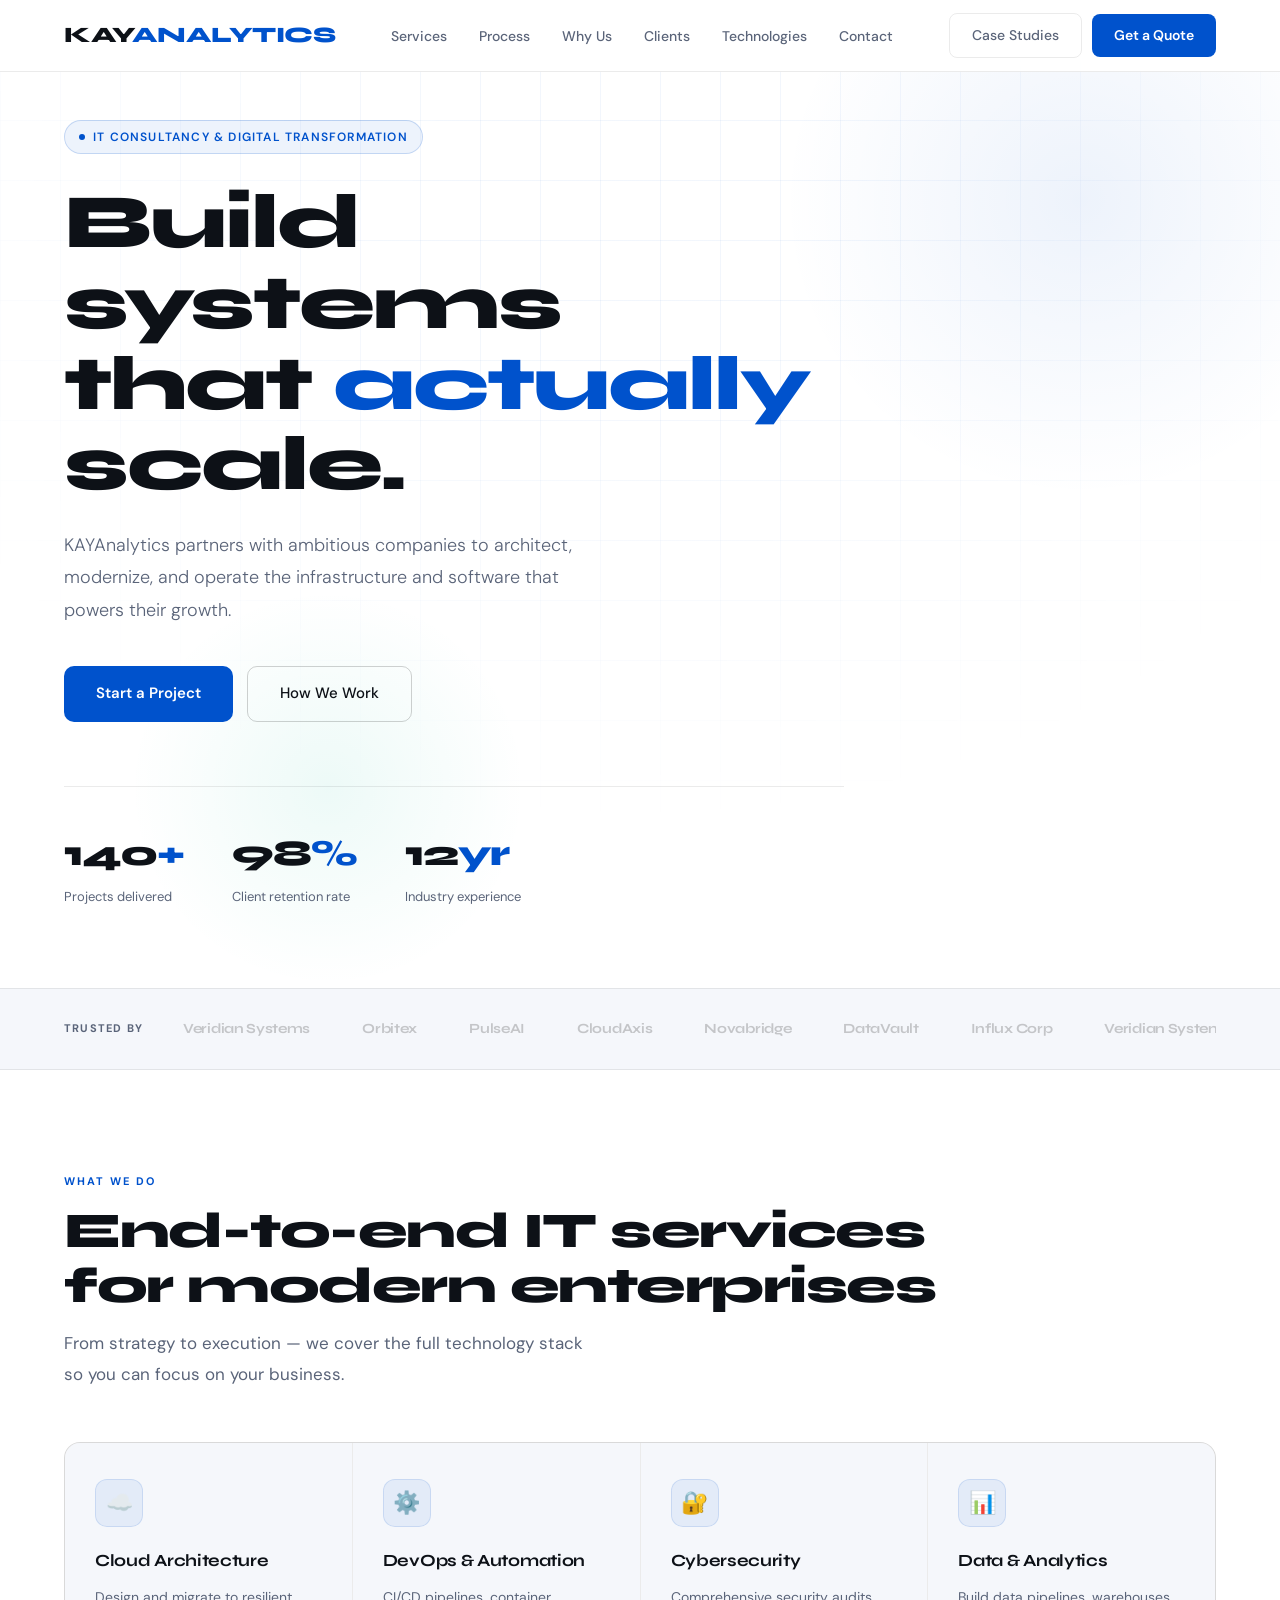
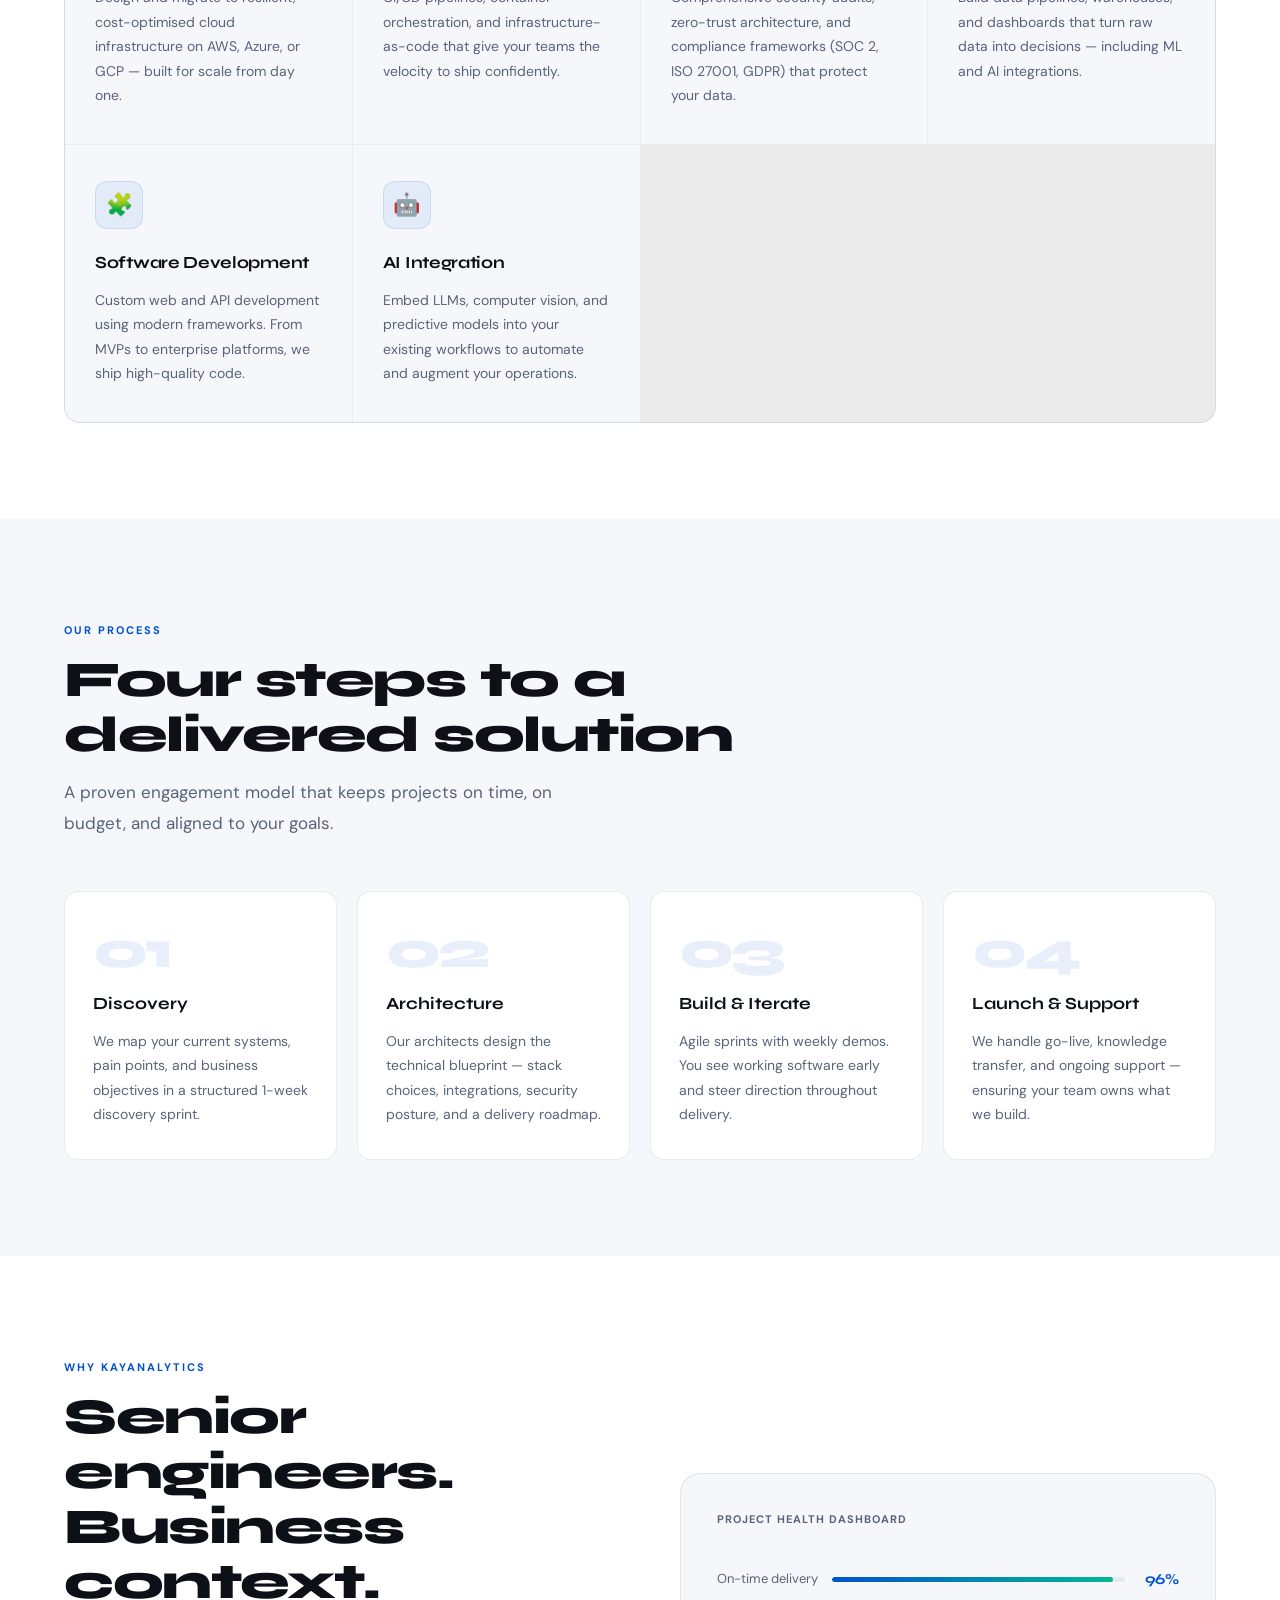
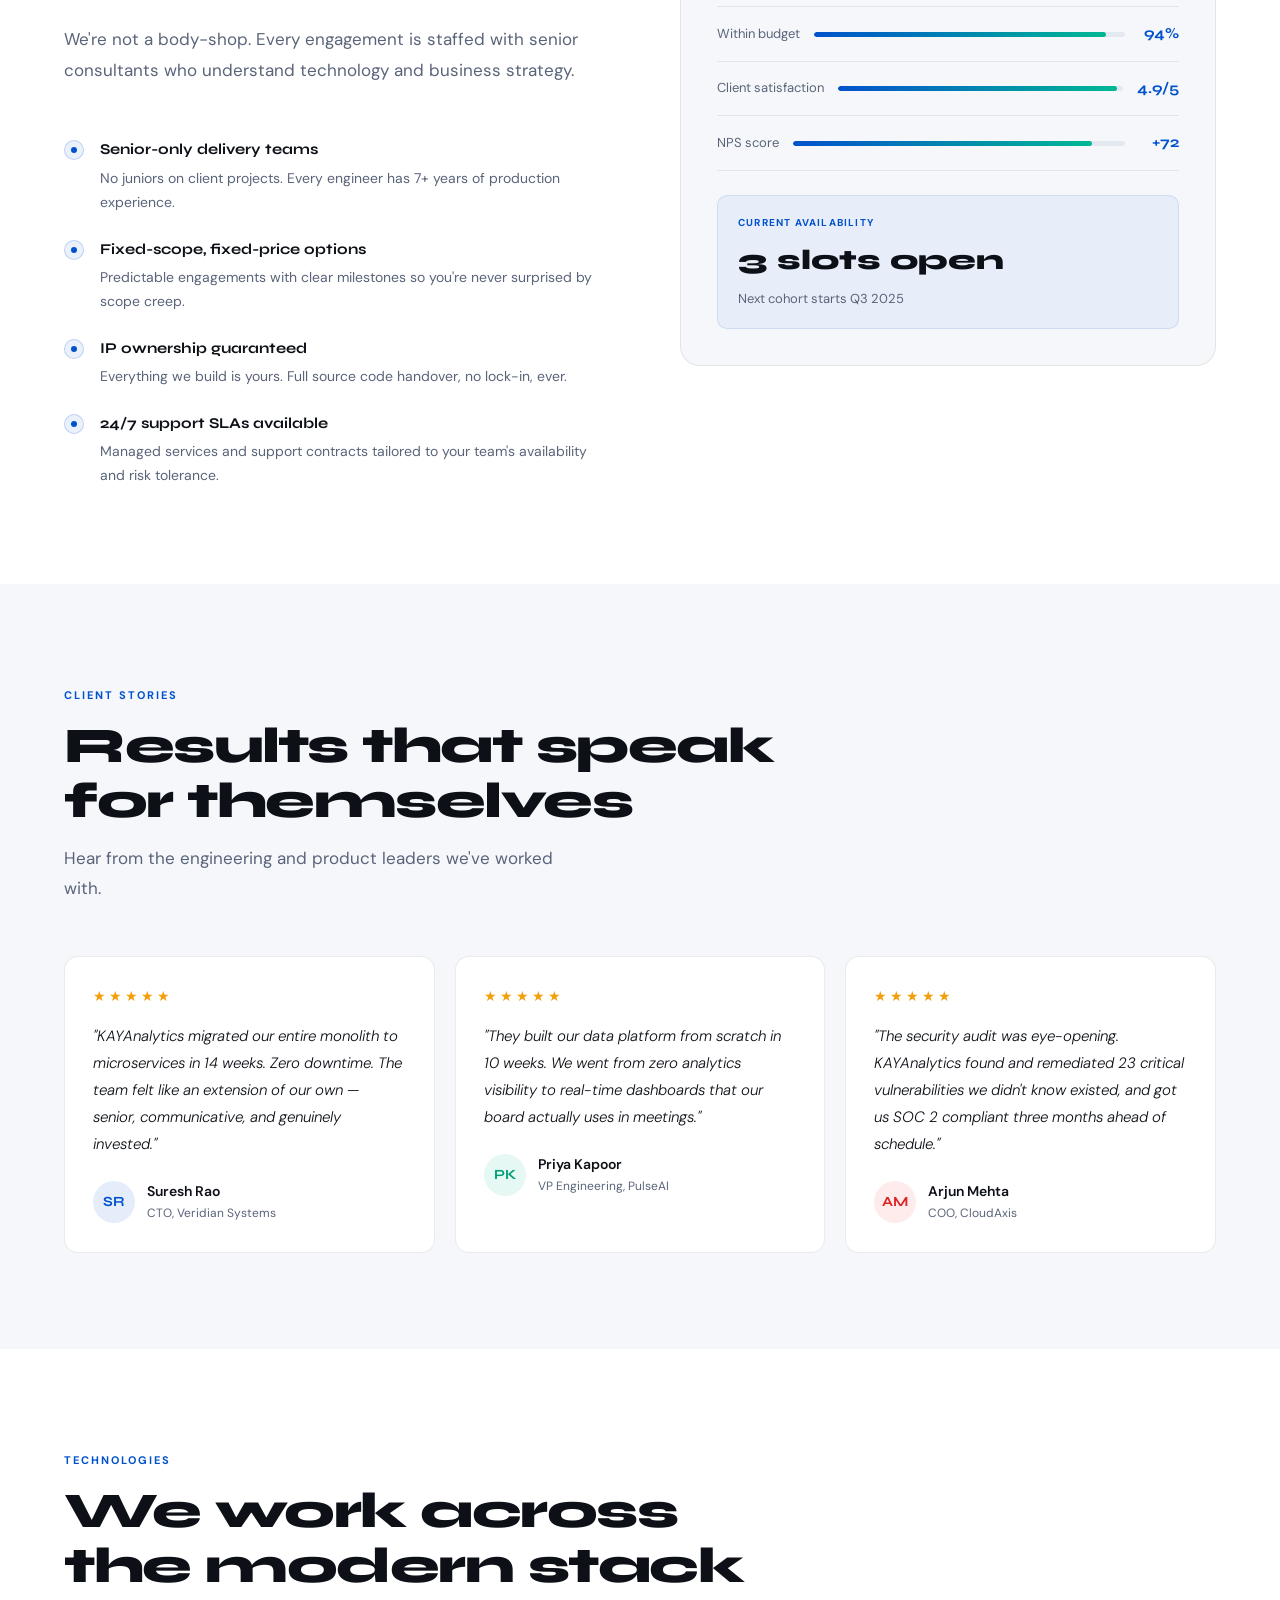
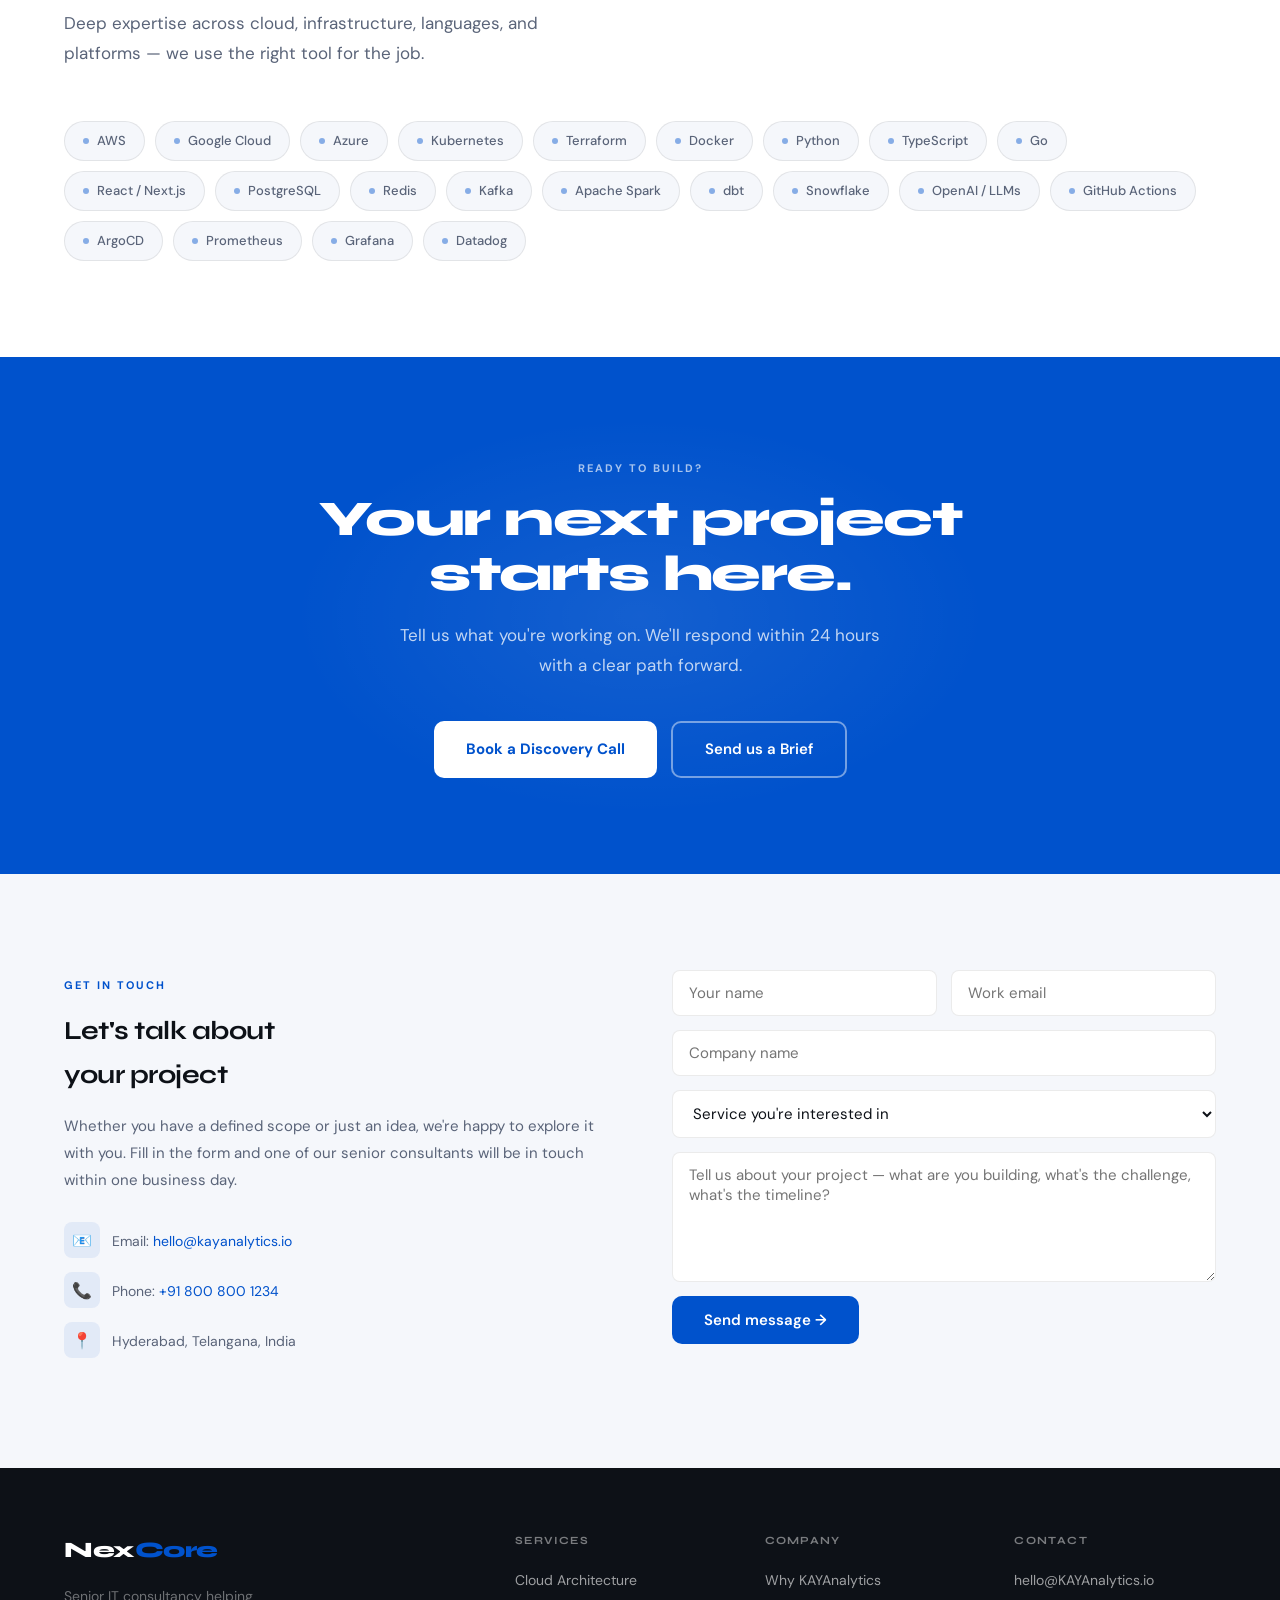
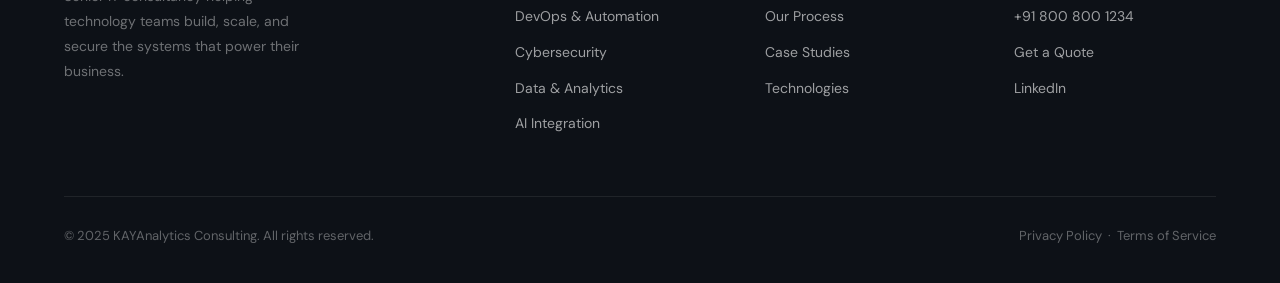
==== commit f519af13: "Update index.html New theme" ====
--- a/index.html
+++ b/index.html
@@ -1,14 +1,963 @@
-<!doctype html>
-<html lang="en">
-  <head>
-    <meta charset="UTF-8" />
-    <link rel="icon" type="image/svg+xml" href="/favicon.svg" />
-    <meta name="viewport" content="width=device-width, initial-scale=1.0" />
-    <title>kayanalytics</title>
-    <script type="module" crossorigin src="/assets/index-BcuycxZu.js"></script>
-    <link rel="stylesheet" crossorigin href="/assets/index-EBVZtMcE.css">
-  </head>
-  <body>
-    <div id="root"></div>
-  </body>
-</html>
+<!DOCTYPE html>
+<html lang="en">
+<head>
+  <meta charset="UTF-8" />
+  <meta name="viewport" content="width=device-width, initial-scale=1.0" />
+  <title>KAYANALYTICS — IT Consultancy</title>
+  <link rel="preconnect" href="https://fonts.googleapis.com" />
+  <link href="https://fonts.googleapis.com/css2?family=Syne:wght@400;600;700;800&family=DM+Sans:ital,wght@0,300;0,400;0,500;1,300&display=swap" rel="stylesheet" />
+  <style>
+    *, *::before, *::after { box-sizing: border-box; margin: 0; padding: 0; }
+
+    :root {
+      --bg:       #ffffff;
+      --bg2:      #f5f7fb;
+      --bg3:      #eef1f7;
+      --accent:   #0052cc;
+      --accent2:  #00b894;
+      --text:     #0d1117;
+      --muted:    #5a6479;
+      --border:   rgba(0,0,0,0.08);
+      --card-bg:  rgba(0,0,0,0.025);
+      --font-head: 'Syne', sans-serif;
+      --font-body: 'DM Sans', sans-serif;
+    }
+
+    html { scroll-behavior: smooth; }
+
+    body {
+      background: var(--bg);
+      color: var(--text);
+      font-family: var(--font-body);
+      font-size: 16px;
+      line-height: 1.7;
+      overflow-x: hidden;
+    }
+
+    /* ── NAV ── */
+    nav {
+      position: fixed;
+      top: 0; left: 0; right: 0;
+      z-index: 100;
+      display: flex;
+      align-items: center;
+      justify-content: space-between;
+      padding: 0 5%;
+      height: 72px;
+      background: rgba(255,255,255,0.92);
+      backdrop-filter: blur(18px);
+      border-bottom: 1px solid var(--border);
+    }
+    .logo {
+      font-family: var(--font-head);
+      font-size: 22px;
+      font-weight: 800;
+      color: var(--text);
+      text-decoration: none;
+      letter-spacing: -0.5px;
+    }
+    .logo span { color: var(--accent); }
+    .nav-links {
+      display: flex;
+      align-items: center;
+      gap: 32px;
+      list-style: none;
+    }
+    .nav-links a {
+      color: var(--muted);
+      text-decoration: none;
+      font-size: 14px;
+      font-weight: 500;
+      transition: color 0.2s;
+    }
+    .nav-links a:hover { color: var(--text); }
+    .nav-cta { display: flex; gap: 10px; align-items: center; }
+    .btn {
+      display: inline-flex;
+      align-items: center;
+      gap: 8px;
+      padding: 10px 22px;
+      border-radius: 8px;
+      font-family: var(--font-body);
+      font-size: 14px;
+      font-weight: 500;
+      cursor: pointer;
+      text-decoration: none;
+      transition: all 0.2s;
+      border: none;
+    }
+    .btn-ghost {
+      background: transparent;
+      color: var(--muted);
+      border: 1px solid var(--border);
+    }
+    .btn-ghost:hover { color: var(--text); border-color: rgba(0,0,0,0.22); }
+    .btn-primary { background: var(--accent); color: #fff; font-weight: 600; }
+    .btn-primary:hover { background: #0040a8; transform: translateY(-1px); }
+    .btn-outline { background: transparent; color: var(--text); border: 1px solid rgba(0,0,0,0.18); }
+    .btn-outline:hover { background: rgba(0,0,0,0.04); }
+    .btn-white { background: #fff; color: var(--accent); font-weight: 700; }
+    .btn-white:hover { background: #f0f4ff; transform: translateY(-1px); }
+    .btn-white-outline { background: transparent; color: #fff; border: 2px solid rgba(255,255,255,0.45); font-weight: 600; }
+    .btn-white-outline:hover { background: rgba(255,255,255,0.1); border-color: rgba(255,255,255,0.7); }
+    .btn-lg { padding: 14px 32px; font-size: 15px; border-radius: 10px; }
+
+    /* hamburger */
+    .hamburger {
+      display: none;
+      flex-direction: column;
+      gap: 5px;
+      cursor: pointer;
+      background: none;
+      border: none;
+      padding: 4px;
+    }
+    .hamburger span {
+      display: block;
+      width: 22px; height: 2px;
+      background: var(--muted);
+      border-radius: 2px;
+    }
+    .mobile-menu {
+      display: none;
+      position: fixed;
+      top: 72px; left: 0; right: 0;
+      background: #fff;
+      border-bottom: 1px solid var(--border);
+      padding: 20px 5% 28px;
+      z-index: 99;
+      box-shadow: 0 8px 24px rgba(0,0,0,0.07);
+    }
+    .mobile-menu.open { display: block; }
+    .mobile-menu a {
+      display: block;
+      padding: 13px 0;
+      color: var(--text);
+      text-decoration: none;
+      font-size: 16px;
+      font-weight: 500;
+      border-bottom: 1px solid var(--border);
+    }
+    .mobile-menu a:last-of-type { border-bottom: none; }
+    .mobile-cta { margin-top: 20px; display: flex; gap: 12px; flex-wrap: wrap; }
+
+    /* ── HERO ── */
+    #hero {
+      min-height: 100vh;
+      display: flex;
+      align-items: center;
+      padding: 120px 5% 80px;
+      position: relative;
+      overflow: hidden;
+      background: var(--bg);
+    }
+    .hero-grid {
+      position: absolute; inset: 0;
+      background-image:
+        linear-gradient(rgba(0,82,204,0.05) 1px, transparent 1px),
+        linear-gradient(90deg, rgba(0,82,204,0.05) 1px, transparent 1px);
+      background-size: 60px 60px;
+      mask-image: radial-gradient(ellipse 80% 80% at 50% 20%, black 20%, transparent 80%);
+      -webkit-mask-image: radial-gradient(ellipse 80% 80% at 50% 20%, black 20%, transparent 80%);
+    }
+    .hero-glow {
+      position: absolute; width: 600px; height: 600px;
+      background: radial-gradient(circle, rgba(0,82,204,0.07) 0%, transparent 70%);
+      top: -100px; right: -100px; pointer-events: none;
+    }
+    .hero-glow2 {
+      position: absolute; width: 400px; height: 400px;
+      background: radial-gradient(circle, rgba(0,184,148,0.07) 0%, transparent 70%);
+      bottom: 0; left: 10%; pointer-events: none;
+    }
+    .hero-inner { position: relative; max-width: 780px; }
+    .hero-badge {
+      display: inline-flex; align-items: center; gap: 8px;
+      background: rgba(0,82,204,0.07);
+      border: 1px solid rgba(0,82,204,0.18);
+      color: var(--accent);
+      font-size: 12px; font-weight: 600;
+      letter-spacing: 1.2px; text-transform: uppercase;
+      padding: 6px 14px; border-radius: 100px; margin-bottom: 28px;
+    }
+    .hero-badge::before {
+      content: ''; width: 6px; height: 6px;
+      background: var(--accent); border-radius: 50%;
+      animation: blink 2s infinite;
+    }
+    @keyframes blink {
+      0%, 100% { opacity: 1; transform: scale(1); }
+      50% { opacity: 0.35; transform: scale(0.8); }
+    }
+    h1 {
+      font-family: var(--font-head);
+      font-size: clamp(40px, 6vw, 78px);
+      font-weight: 800; line-height: 1.05;
+      letter-spacing: -2px; margin-bottom: 24px; color: var(--text);
+    }
+    h1 em { font-style: normal; color: var(--accent); }
+    .hero-sub {
+      font-size: 18px; color: var(--muted); font-weight: 300;
+      max-width: 540px; margin-bottom: 40px; line-height: 1.8;
+    }
+    .hero-actions { display: flex; gap: 14px; flex-wrap: wrap; }
+    .hero-stats {
+      display: flex; gap: 48px; flex-wrap: wrap;
+      margin-top: 64px; padding-top: 36px;
+      border-top: 1px solid var(--border);
+    }
+    .stat-num {
+      font-family: var(--font-head); font-size: 36px;
+      font-weight: 800; color: var(--text); letter-spacing: -1px;
+    }
+    .stat-num span { color: var(--accent); }
+    .stat-label { font-size: 13px; color: var(--muted); margin-top: 2px; }
+
+    /* ── TRUST BAR ── */
+    #trust {
+      padding: 28px 5%;
+      border-top: 1px solid var(--border);
+      border-bottom: 1px solid var(--border);
+      background: var(--bg2); overflow: hidden;
+    }
+    .trust-inner { display: flex; align-items: center; gap: 40px; overflow: hidden; }
+    .trust-label {
+      font-size: 11px; color: var(--muted); font-weight: 700;
+      letter-spacing: 1.2px; text-transform: uppercase; white-space: nowrap;
+    }
+    .trust-logos {
+      display: flex; gap: 52px; align-items: center;
+      animation: scroll-logos 22s linear infinite; white-space: nowrap;
+    }
+    @keyframes scroll-logos {
+      0% { transform: translateX(0); }
+      100% { transform: translateX(-50%); }
+    }
+    .trust-logo {
+      font-family: var(--font-head); font-size: 14px;
+      font-weight: 700; color: rgba(0,0,0,0.2); letter-spacing: -0.3px;
+    }
+
+    /* ── SHARED SECTION ── */
+    section { padding: 96px 5%; }
+    .section-tag {
+      display: inline-block; font-size: 11px; font-weight: 700;
+      letter-spacing: 2px; text-transform: uppercase;
+      color: var(--accent); margin-bottom: 14px;
+    }
+    h2 {
+      font-family: var(--font-head);
+      font-size: clamp(28px, 4vw, 50px);
+      font-weight: 800; letter-spacing: -1.5px;
+      line-height: 1.1; color: var(--text); margin-bottom: 14px;
+    }
+    .section-sub {
+      font-size: 17px; color: var(--muted);
+      max-width: 520px; line-height: 1.8; margin-bottom: 52px;
+    }
+
+    /* ── SERVICES ── */
+    #services { background: var(--bg); }
+    .services-grid {
+      display: grid;
+      grid-template-columns: repeat(auto-fit, minmax(270px, 1fr));
+      gap: 1px; background: var(--border);
+      border: 1px solid var(--border); border-radius: 16px; overflow: hidden;
+    }
+    .service-card {
+      background: var(--bg2); padding: 36px 30px;
+      transition: background 0.25s; cursor: default;
+    }
+    .service-card:hover { background: var(--bg3); }
+    .service-icon {
+      width: 48px; height: 48px; border-radius: 12px;
+      background: rgba(0,82,204,0.07); border: 1px solid rgba(0,82,204,0.12);
+      display: flex; align-items: center; justify-content: center;
+      margin-bottom: 20px; font-size: 22px;
+    }
+    .service-card h3 {
+      font-family: var(--font-head); font-size: 17px; font-weight: 700;
+      color: var(--text); margin-bottom: 10px; letter-spacing: -0.3px;
+    }
+    .service-card p { font-size: 14px; color: var(--muted); line-height: 1.75; }
+
+    /* ── PROCESS ── */
+    #how { background: var(--bg2); }
+    .steps {
+      display: grid;
+      grid-template-columns: repeat(auto-fit, minmax(210px, 1fr));
+      gap: 20px;
+    }
+    .step {
+      padding: 32px 28px; background: #fff;
+      border: 1px solid var(--border); border-radius: 14px;
+    }
+    .step-num {
+      font-family: var(--font-head); font-size: 52px; font-weight: 800;
+      color: rgba(0,82,204,0.09); line-height: 1;
+      margin-bottom: 14px; letter-spacing: -3px;
+    }
+    .step h3 {
+      font-family: var(--font-head); font-size: 17px; font-weight: 700;
+      color: var(--text); margin-bottom: 10px;
+    }
+    .step p { font-size: 14px; color: var(--muted); line-height: 1.75; }
+
+    /* ── WHY US ── */
+    #why { background: var(--bg); }
+    .why-inner {
+      display: grid;
+      grid-template-columns: 1fr 1fr;
+      gap: 80px; align-items: center;
+    }
+    .feature-list { list-style: none; display: flex; flex-direction: column; gap: 22px; margin-top: 8px; }
+    .feature-item { display: flex; gap: 16px; align-items: flex-start; }
+    .feature-dot {
+      width: 20px; height: 20px; min-width: 20px;
+      background: rgba(0,82,204,0.08); border: 1px solid rgba(0,82,204,0.2);
+      border-radius: 50%; display: flex; align-items: center; justify-content: center;
+      margin-top: 3px;
+    }
+    .feature-dot::after {
+      content: ''; width: 6px; height: 6px;
+      background: var(--accent); border-radius: 50%;
+    }
+    .feature-item h4 {
+      font-family: var(--font-head); font-size: 15px; font-weight: 700;
+      color: var(--text); margin-bottom: 4px;
+    }
+    .feature-item p { font-size: 14px; color: var(--muted); }
+    .visual-card {
+      background: var(--bg2); border: 1px solid var(--border);
+      border-radius: 20px; padding: 36px;
+    }
+    .visual-card-title {
+      font-size: 11px; color: var(--muted); font-weight: 700;
+      letter-spacing: 1px; text-transform: uppercase; margin-bottom: 24px;
+    }
+    .metric-row {
+      display: flex; justify-content: space-between;
+      align-items: center; padding: 14px 0;
+      border-bottom: 1px solid var(--border); gap: 14px;
+    }
+    .metric-row:last-of-type { border-bottom: none; }
+    .metric-label { font-size: 13px; color: var(--muted); white-space: nowrap; }
+    .bar-wrap { flex: 1; height: 5px; background: #e4e8f0; border-radius: 3px; overflow: hidden; }
+    .bar-fill { height: 100%; background: linear-gradient(90deg, #0052cc, #00b894); border-radius: 3px; }
+    .metric-val {
+      font-family: var(--font-head); font-size: 15px; font-weight: 700;
+      color: var(--accent); min-width: 40px; text-align: right;
+    }
+    .avail-box {
+      margin-top: 24px; padding: 18px 20px;
+      background: rgba(0,82,204,0.05); border: 1px solid rgba(0,82,204,0.12); border-radius: 10px;
+    }
+    .avail-label {
+      font-size: 10px; color: var(--accent); font-weight: 700;
+      letter-spacing: 1.2px; text-transform: uppercase; margin-bottom: 6px;
+    }
+    .avail-num { font-family: var(--font-head); font-size: 28px; font-weight: 800; color: var(--text); }
+    .avail-sub { font-size: 13px; color: var(--muted); margin-top: 4px; }
+
+    /* ── TESTIMONIALS ── */
+    #testimonials { background: var(--bg2); }
+    .testi-grid {
+      display: grid;
+      grid-template-columns: repeat(auto-fit, minmax(270px, 1fr));
+      gap: 20px;
+    }
+    .testi-card {
+      background: #fff; border: 1px solid var(--border);
+      border-radius: 14px; padding: 28px;
+    }
+    .stars { color: #f59e0b; font-size: 14px; margin-bottom: 14px; letter-spacing: 3px; }
+    .testi-text {
+      font-size: 15px; color: var(--text); line-height: 1.8;
+      font-style: italic; font-weight: 300; margin-bottom: 22px;
+    }
+    .testi-author { display: flex; gap: 12px; align-items: center; }
+    .avatar {
+      width: 42px; height: 42px; border-radius: 50%;
+      font-family: var(--font-head); font-size: 14px; font-weight: 700;
+      display: flex; align-items: center; justify-content: center; flex-shrink: 0;
+    }
+    .av-a { background: rgba(0,82,204,0.1); color: var(--accent); }
+    .av-b { background: rgba(0,184,148,0.1); color: #009e76; }
+    .av-c { background: rgba(239,68,68,0.1); color: #dc2626; }
+    .testi-name { font-size: 14px; font-weight: 600; color: var(--text); }
+    .testi-role { font-size: 12px; color: var(--muted); }
+
+    /* ── TECHNOLOGIES ── */
+    #tech { background: var(--bg); }
+    .tech-grid { display: flex; flex-wrap: wrap; gap: 10px; }
+    .tech-tag {
+      display: inline-flex; align-items: center; gap: 8px;
+      background: var(--bg2); border: 1px solid var(--border); border-radius: 100px;
+      padding: 8px 18px; font-size: 13px; color: var(--muted); font-weight: 500;
+      transition: all 0.2s; cursor: default;
+    }
+    .tech-tag:hover { color: var(--accent); border-color: rgba(0,82,204,0.25); background: rgba(0,82,204,0.04); }
+    .tech-dot { width: 6px; height: 6px; border-radius: 50%; background: var(--accent); opacity: 0.45; }
+
+    /* ── CTA BANNER ── */
+    #contact {
+      background: var(--accent); text-align: center;
+      padding: 96px 5%; position: relative; overflow: hidden;
+    }
+    #contact::before {
+      content: ''; position: absolute; top: 50%; left: 50%;
+      transform: translate(-50%,-50%); width: 700px; height: 400px;
+      background: radial-gradient(ellipse, rgba(255,255,255,0.08) 0%, transparent 70%);
+      pointer-events: none;
+    }
+    #contact .section-tag { color: rgba(255,255,255,0.65); position: relative; }
+    #contact h2 { color: #fff; margin-bottom: 18px; position: relative; }
+    #contact > p {
+      font-size: 17px; color: rgba(255,255,255,0.75);
+      max-width: 500px; margin: 0 auto 40px; line-height: 1.8; position: relative;
+    }
+    .cta-actions { display: flex; gap: 14px; justify-content: center; flex-wrap: wrap; position: relative; }
+
+    /* ── CONTACT FORM ── */
+    #contact-form { background: var(--bg2); }
+    .form-grid {
+      display: grid; grid-template-columns: 1fr 1fr;
+      gap: 64px; align-items: start;
+    }
+    .form-info .section-tag { margin-bottom: 14px; }
+    .form-info h3 {
+      font-family: var(--font-head); font-size: 26px; font-weight: 700;
+      color: var(--text); margin-bottom: 16px; letter-spacing: -0.5px;
+    }
+    .form-info p { font-size: 15px; color: var(--muted); line-height: 1.8; margin-bottom: 28px; }
+    .contact-detail { display: flex; align-items: center; gap: 12px; margin-bottom: 14px; }
+    .contact-detail .icon {
+      width: 36px; height: 36px; border-radius: 8px;
+      background: rgba(0,82,204,0.08); display: flex;
+      align-items: center; justify-content: center; font-size: 16px; flex-shrink: 0;
+    }
+    .contact-detail span { font-size: 14px; color: var(--muted); }
+    .contact-detail a { font-size: 14px; color: var(--accent); text-decoration: none; }
+    .contact-detail a:hover { text-decoration: underline; }
+    form { display: flex; flex-direction: column; gap: 14px; }
+    form input, form select, form textarea {
+      width: 100%; padding: 12px 16px;
+      border: 1px solid var(--border); border-radius: 8px;
+      font-family: var(--font-body); font-size: 15px;
+      color: var(--text); background: #fff;
+      transition: border-color 0.2s, box-shadow 0.2s; outline: none;
+    }
+    form input:focus, form select:focus, form textarea:focus {
+      border-color: var(--accent); box-shadow: 0 0 0 3px rgba(0,82,204,0.1);
+    }
+    form textarea { resize: vertical; min-height: 130px; }
+    .form-row { display: grid; grid-template-columns: 1fr 1fr; gap: 14px; }
+    form button[type="submit"] {
+      background: var(--accent); color: #fff; border: none;
+      padding: 14px 32px; border-radius: 10px; font-family: var(--font-body);
+      font-size: 15px; font-weight: 600; cursor: pointer;
+      transition: background 0.2s, transform 0.2s; align-self: flex-start;
+    }
+    form button[type="submit"]:hover { background: #0040a8; transform: translateY(-1px); }
+    .form-success {
+      display: none; background: rgba(0,184,148,0.08);
+      border: 1px solid rgba(0,184,148,0.3); color: #007a60;
+      padding: 18px 22px; border-radius: 10px; font-size: 15px;
+    }
+
+    /* ── FOOTER ── */
+    footer { background: #0d1117; color: #fff; padding: 64px 5% 36px; }
+    .footer-grid {
+      display: grid; grid-template-columns: 2fr 1fr 1fr 1fr;
+      gap: 48px; margin-bottom: 48px;
+    }
+    .footer-brand .logo { color: #fff; }
+    .footer-brand p { font-size: 14px; color: rgba(255,255,255,0.4); margin-top: 14px; max-width: 260px; line-height: 1.8; }
+    .footer-col h5 {
+      font-family: var(--font-head); font-size: 11px; font-weight: 700;
+      color: rgba(255,255,255,0.45); letter-spacing: 1.2px; text-transform: uppercase; margin-bottom: 18px;
+    }
+    .footer-col a {
+      display: block; font-size: 14px; color: rgba(255,255,255,0.6);
+      text-decoration: none; margin-bottom: 12px; transition: color 0.2s;
+    }
+    .footer-col a:hover { color: #fff; }
+    .footer-bottom {
+      border-top: 1px solid rgba(255,255,255,0.08); padding-top: 28px;
+      display: flex; justify-content: space-between; align-items: center; flex-wrap: wrap; gap: 12px;
+    }
+    .footer-bottom p { font-size: 13px; color: rgba(255,255,255,0.35); }
+
+    /* ── FADE ANIMATION ── */
+    .fade-up {
+      opacity: 0; transform: translateY(28px);
+      transition: opacity 0.65s ease, transform 0.65s ease;
+    }
+    .fade-up.visible { opacity: 1; transform: translateY(0); }
+
+    /* ── RESPONSIVE ── */
+    @media (max-width: 900px) {
+      .nav-links, .nav-cta .btn-ghost { display: none; }
+      .hamburger { display: flex; }
+      .why-inner { grid-template-columns: 1fr; gap: 40px; }
+      .footer-grid { grid-template-columns: 1fr 1fr; gap: 32px; }
+      .form-grid { grid-template-columns: 1fr; gap: 36px; }
+    }
+    @media (max-width: 600px) {
+      h1 { letter-spacing: -1px; }
+      .footer-grid { grid-template-columns: 1fr; }
+      .form-row { grid-template-columns: 1fr; }
+      .hero-stats { flex-direction: column; gap: 20px; }
+    }
+  </style>
+</head>
+<body>
+
+<!-- NAV -->
+<nav>
+  <a href="#hero" class="logo">KAY<span>ANALYTICS</span></a>
+  <ul class="nav-links">
+    <li><a href="#services">Services</a></li>
+    <li><a href="#how">Process</a></li>
+    <li><a href="#why">Why Us</a></li>
+    <li><a href="#testimonials">Clients</a></li>
+    <li><a href="#tech">Technologies</a></li>
+    <li><a href="#contact-form">Contact</a></li>
+  </ul>
+  <div class="nav-cta">
+    <a href="#testimonials" class="btn btn-ghost">Case Studies</a>
+    <a href="#contact-form" class="btn btn-primary">Get a Quote</a>
+  </div>
+  <button class="hamburger" id="hamburgerBtn" aria-label="Open menu">
+    <span></span><span></span><span></span>
+  </button>
+</nav>
+
+<!-- MOBILE MENU -->
+<div class="mobile-menu" id="mobileMenu">
+  <a href="#services" onclick="closeMenu()">Services</a>
+  <a href="#how" onclick="closeMenu()">Process</a>
+  <a href="#why" onclick="closeMenu()">Why Us</a>
+  <a href="#testimonials" onclick="closeMenu()">Clients</a>
+  <a href="#tech" onclick="closeMenu()">Technologies</a>
+  <a href="#contact-form" onclick="closeMenu()">Contact</a>
+  <div class="mobile-cta">
+    <a href="#contact-form" class="btn btn-primary" onclick="closeMenu()">Get a Quote</a>
+    <a href="#testimonials" class="btn btn-outline" onclick="closeMenu()">Case Studies</a>
+  </div>
+</div>
+
+<!-- HERO -->
+<section id="hero">
+  <div class="hero-grid"></div>
+  <div class="hero-glow"></div>
+  <div class="hero-glow2"></div>
+  <div class="hero-inner">
+    <div class="hero-badge">IT Consultancy &amp; Digital Transformation</div>
+    <h1>Build systems<br/>that <em>actually</em><br/>scale.</h1>
+    <p class="hero-sub">KAYAnalytics partners with ambitious companies to architect, modernize, and operate the infrastructure and software that powers their growth.</p>
+    <div class="hero-actions">
+      <a href="#contact-form" class="btn btn-primary btn-lg">Start a Project</a>
+      <a href="#how" class="btn btn-outline btn-lg">How We Work</a>
+    </div>
+    <div class="hero-stats">
+      <div>
+        <div class="stat-num">140<span>+</span></div>
+        <div class="stat-label">Projects delivered</div>
+      </div>
+      <div>
+        <div class="stat-num">98<span>%</span></div>
+        <div class="stat-label">Client retention rate</div>
+      </div>
+      <div>
+        <div class="stat-num">12<span>yr</span></div>
+        <div class="stat-label">Industry experience</div>
+      </div>
+    </div>
+  </div>
+</section>
+
+<!-- TRUST BAR -->
+<div id="trust">
+  <div class="trust-inner">
+    <span class="trust-label">Trusted by</span>
+    <div class="trust-logos">
+      <span class="trust-logo">Veridian Systems</span>
+      <span class="trust-logo">Orbitex</span>
+      <span class="trust-logo">PulseAI</span>
+      <span class="trust-logo">CloudAxis</span>
+      <span class="trust-logo">Novabridge</span>
+      <span class="trust-logo">DataVault</span>
+      <span class="trust-logo">Influx Corp</span>
+      <span class="trust-logo">Veridian Systems</span>
+      <span class="trust-logo">Orbitex</span>
+      <span class="trust-logo">PulseAI</span>
+      <span class="trust-logo">CloudAxis</span>
+      <span class="trust-logo">Novabridge</span>
+      <span class="trust-logo">DataVault</span>
+      <span class="trust-logo">Influx Corp</span>
+    </div>
+  </div>
+</div>
+
+<!-- SERVICES -->
+<section id="services">
+  <span class="section-tag fade-up">What we do</span>
+  <h2 class="fade-up">End-to-end IT services<br/>for modern enterprises</h2>
+  <p class="section-sub fade-up">From strategy to execution — we cover the full technology stack so you can focus on your business.</p>
+  <div class="services-grid fade-up">
+    <div class="service-card">
+      <div class="service-icon">☁️</div>
+      <h3>Cloud Architecture</h3>
+      <p>Design and migrate to resilient, cost-optimised cloud infrastructure on AWS, Azure, or GCP — built for scale from day one.</p>
+    </div>
+    <div class="service-card">
+      <div class="service-icon">⚙️</div>
+      <h3>DevOps &amp; Automation</h3>
+      <p>CI/CD pipelines, container orchestration, and infrastructure-as-code that give your teams the velocity to ship confidently.</p>
+    </div>
+    <div class="service-card">
+      <div class="service-icon">🔐</div>
+      <h3>Cybersecurity</h3>
+      <p>Comprehensive security audits, zero-trust architecture, and compliance frameworks (SOC 2, ISO 27001, GDPR) that protect your data.</p>
+    </div>
+    <div class="service-card">
+      <div class="service-icon">📊</div>
+      <h3>Data &amp; Analytics</h3>
+      <p>Build data pipelines, warehouses, and dashboards that turn raw data into decisions — including ML and AI integrations.</p>
+    </div>
+    <div class="service-card">
+      <div class="service-icon">🧩</div>
+      <h3>Software Development</h3>
+      <p>Custom web and API development using modern frameworks. From MVPs to enterprise platforms, we ship high-quality code.</p>
+    </div>
+    <div class="service-card">
+      <div class="service-icon">🤖</div>
+      <h3>AI Integration</h3>
+      <p>Embed LLMs, computer vision, and predictive models into your existing workflows to automate and augment your operations.</p>
+    </div>
+  </div>
+</section>
+
+<!-- PROCESS -->
+<section id="how">
+  <span class="section-tag fade-up">Our process</span>
+  <h2 class="fade-up">Four steps to a<br/>delivered solution</h2>
+  <p class="section-sub fade-up">A proven engagement model that keeps projects on time, on budget, and aligned to your goals.</p>
+  <div class="steps">
+    <div class="step fade-up">
+      <div class="step-num">01</div>
+      <h3>Discovery</h3>
+      <p>We map your current systems, pain points, and business objectives in a structured 1-week discovery sprint.</p>
+    </div>
+    <div class="step fade-up">
+      <div class="step-num">02</div>
+      <h3>Architecture</h3>
+      <p>Our architects design the technical blueprint — stack choices, integrations, security posture, and a delivery roadmap.</p>
+    </div>
+    <div class="step fade-up">
+      <div class="step-num">03</div>
+      <h3>Build &amp; Iterate</h3>
+      <p>Agile sprints with weekly demos. You see working software early and steer direction throughout delivery.</p>
+    </div>
+    <div class="step fade-up">
+      <div class="step-num">04</div>
+      <h3>Launch &amp; Support</h3>
+      <p>We handle go-live, knowledge transfer, and ongoing support — ensuring your team owns what we build.</p>
+    </div>
+  </div>
+</section>
+
+<!-- WHY US -->
+<section id="why">
+  <div class="why-inner">
+    <div class="text-side">
+      <span class="section-tag fade-up">Why KAYAnalytics</span>
+      <h2 class="fade-up">Senior engineers.<br/>Business context.</h2>
+      <p class="section-sub fade-up">We're not a body-shop. Every engagement is staffed with senior consultants who understand technology and business strategy.</p>
+      <ul class="feature-list">
+        <li class="feature-item fade-up">
+          <div class="feature-dot"></div>
+          <div>
+            <h4>Senior-only delivery teams</h4>
+            <p>No juniors on client projects. Every engineer has 7+ years of production experience.</p>
+          </div>
+        </li>
+        <li class="feature-item fade-up">
+          <div class="feature-dot"></div>
+          <div>
+            <h4>Fixed-scope, fixed-price options</h4>
+            <p>Predictable engagements with clear milestones so you're never surprised by scope creep.</p>
+          </div>
+        </li>
+        <li class="feature-item fade-up">
+          <div class="feature-dot"></div>
+          <div>
+            <h4>IP ownership guaranteed</h4>
+            <p>Everything we build is yours. Full source code handover, no lock-in, ever.</p>
+          </div>
+        </li>
+        <li class="feature-item fade-up">
+          <div class="feature-dot"></div>
+          <div>
+            <h4>24/7 support SLAs available</h4>
+            <p>Managed services and support contracts tailored to your team's availability and risk tolerance.</p>
+          </div>
+        </li>
+      </ul>
+    </div>
+    <div class="visual-card fade-up">
+      <div class="visual-card-title">Project health dashboard</div>
+      <div class="metric-row">
+        <span class="metric-label">On-time delivery</span>
+        <div class="bar-wrap"><div class="bar-fill" style="width:96%"></div></div>
+        <span class="metric-val">96%</span>
+      </div>
+      <div class="metric-row">
+        <span class="metric-label">Within budget</span>
+        <div class="bar-wrap"><div class="bar-fill" style="width:94%"></div></div>
+        <span class="metric-val">94%</span>
+      </div>
+      <div class="metric-row">
+        <span class="metric-label">Client satisfaction</span>
+        <div class="bar-wrap"><div class="bar-fill" style="width:98%"></div></div>
+        <span class="metric-val">4.9/5</span>
+      </div>
+      <div class="metric-row">
+        <span class="metric-label">NPS score</span>
+        <div class="bar-wrap"><div class="bar-fill" style="width:90%"></div></div>
+        <span class="metric-val">+72</span>
+      </div>
+      <div class="avail-box">
+        <div class="avail-label">Current availability</div>
+        <div class="avail-num">3 slots open</div>
+        <div class="avail-sub">Next cohort starts Q3 2025</div>
+      </div>
+    </div>
+  </div>
+</section>
+
+<!-- TESTIMONIALS -->
+<section id="testimonials">
+  <span class="section-tag fade-up">Client stories</span>
+  <h2 class="fade-up">Results that speak<br/>for themselves</h2>
+  <p class="section-sub fade-up">Hear from the engineering and product leaders we've worked with.</p>
+  <div class="testi-grid">
+    <div class="testi-card fade-up">
+      <div class="stars">★★★★★</div>
+      <p class="testi-text">"KAYAnalytics migrated our entire monolith to microservices in 14 weeks. Zero downtime. The team felt like an extension of our own — senior, communicative, and genuinely invested."</p>
+      <div class="testi-author">
+        <div class="avatar av-a">SR</div>
+        <div>
+          <div class="testi-name">Suresh Rao</div>
+          <div class="testi-role">CTO, Veridian Systems</div>
+        </div>
+      </div>
+    </div>
+    <div class="testi-card fade-up">
+      <div class="stars">★★★★★</div>
+      <p class="testi-text">"They built our data platform from scratch in 10 weeks. We went from zero analytics visibility to real-time dashboards that our board actually uses in meetings."</p>
+      <div class="testi-author">
+        <div class="avatar av-b">PK</div>
+        <div>
+          <div class="testi-name">Priya Kapoor</div>
+          <div class="testi-role">VP Engineering, PulseAI</div>
+        </div>
+      </div>
+    </div>
+    <div class="testi-card fade-up">
+      <div class="stars">★★★★★</div>
+      <p class="testi-text">"The security audit was eye-opening. KAYAnalytics found and remediated 23 critical vulnerabilities we didn't know existed, and got us SOC 2 compliant three months ahead of schedule."</p>
+      <div class="testi-author">
+        <div class="avatar av-c">AM</div>
+        <div>
+          <div class="testi-name">Arjun Mehta</div>
+          <div class="testi-role">COO, CloudAxis</div>
+        </div>
+      </div>
+    </div>
+  </div>
+</section>
+
+<!-- TECHNOLOGIES -->
+<section id="tech">
+  <span class="section-tag fade-up">Technologies</span>
+  <h2 class="fade-up">We work across<br/>the modern stack</h2>
+  <p class="section-sub fade-up">Deep expertise across cloud, infrastructure, languages, and platforms — we use the right tool for the job.</p>
+  <div class="tech-grid fade-up">
+    <span class="tech-tag"><span class="tech-dot"></span>AWS</span>
+    <span class="tech-tag"><span class="tech-dot"></span>Google Cloud</span>
+    <span class="tech-tag"><span class="tech-dot"></span>Azure</span>
+    <span class="tech-tag"><span class="tech-dot"></span>Kubernetes</span>
+    <span class="tech-tag"><span class="tech-dot"></span>Terraform</span>
+    <span class="tech-tag"><span class="tech-dot"></span>Docker</span>
+    <span class="tech-tag"><span class="tech-dot"></span>Python</span>
+    <span class="tech-tag"><span class="tech-dot"></span>TypeScript</span>
+    <span class="tech-tag"><span class="tech-dot"></span>Go</span>
+    <span class="tech-tag"><span class="tech-dot"></span>React / Next.js</span>
+    <span class="tech-tag"><span class="tech-dot"></span>PostgreSQL</span>
+    <span class="tech-tag"><span class="tech-dot"></span>Redis</span>
+    <span class="tech-tag"><span class="tech-dot"></span>Kafka</span>
+    <span class="tech-tag"><span class="tech-dot"></span>Apache Spark</span>
+    <span class="tech-tag"><span class="tech-dot"></span>dbt</span>
+    <span class="tech-tag"><span class="tech-dot"></span>Snowflake</span>
+    <span class="tech-tag"><span class="tech-dot"></span>OpenAI / LLMs</span>
+    <span class="tech-tag"><span class="tech-dot"></span>GitHub Actions</span>
+    <span class="tech-tag"><span class="tech-dot"></span>ArgoCD</span>
+    <span class="tech-tag"><span class="tech-dot"></span>Prometheus</span>
+    <span class="tech-tag"><span class="tech-dot"></span>Grafana</span>
+    <span class="tech-tag"><span class="tech-dot"></span>Datadog</span>
+  </div>
+</section>
+
+<!-- CTA BANNER -->
+<section id="contact">
+  <span class="section-tag">Ready to build?</span>
+  <h2>Your next project<br/>starts here.</h2>
+  <p>Tell us what you're working on. We'll respond within 24 hours with a clear path forward.</p>
+  <div class="cta-actions">
+    <a href="#contact-form" class="btn btn-white btn-lg">Book a Discovery Call</a>
+    <a href="#contact-form" class="btn btn-white-outline btn-lg">Send us a Brief</a>
+  </div>
+</section>
+
+<!-- CONTACT FORM -->
+<section id="contact-form">
+  <div class="form-grid">
+    <div class="form-info fade-up">
+      <span class="section-tag">Get in touch</span>
+      <h3>Let's talk about<br/>your project</h3>
+      <p>Whether you have a defined scope or just an idea, we're happy to explore it with you. Fill in the form and one of our senior consultants will be in touch within one business day.</p>
+      <div class="contact-detail">
+        <div class="icon">📧</div>
+        <div><span>Email: </span><a href="mailto:hello@kayanalytics.io">hello@kayanalytics.io</a></div>
+      </div>
+      <div class="contact-detail">
+        <div class="icon">📞</div>
+        <div><span>Phone: </span><a href="tel:+918008001234">+91 800 800 1234</a></div>
+      </div>
+      <div class="contact-detail">
+        <div class="icon">📍</div>
+        <div><span>Hyderabad, Telangana, India</span></div>
+      </div>
+    </div>
+    <div class="fade-up">
+      <form id="contactForm" onsubmit="handleSubmit(event)">
+        <div class="form-row">
+          <input type="text" placeholder="Your name" required />
+          <input type="email" placeholder="Work email" required />
+        </div>
+        <input type="text" placeholder="Company name" />
+        <select>
+          <option value="" disabled selected>Service you're interested in</option>
+          <option>Cloud Architecture</option>
+          <option>DevOps &amp; Automation</option>
+          <option>Cybersecurity</option>
+          <option>Data &amp; Analytics</option>
+          <option>Software Development</option>
+          <option>AI Integration</option>
+          <option>Other / Not sure yet</option>
+        </select>
+        <textarea placeholder="Tell us about your project — what are you building, what's the challenge, what's the timeline?"></textarea>
+        <button type="submit">Send message &rarr;</button>
+      </form>
+      <div class="form-success" id="formSuccess">
+        ✅ &nbsp; Thanks! We've received your message and will be in touch within one business day.
+      </div>
+    </div>
+  </div>
+</section>
+
+<!-- FOOTER -->
+<footer>
+  <div class="footer-grid">
+    <div class="footer-brand">
+      <a href="#hero" class="logo">Nex<span style="color:var(--accent)">Core</span></a>
+      <p>Senior IT consultancy helping technology teams build, scale, and secure the systems that power their business.</p>
+    </div>
+    <div class="footer-col">
+      <h5>Services</h5>
+      <a href="#services">Cloud Architecture</a>
+      <a href="#services">DevOps &amp; Automation</a>
+      <a href="#services">Cybersecurity</a>
+      <a href="#services">Data &amp; Analytics</a>
+      <a href="#services">AI Integration</a>
+    </div>
+    <div class="footer-col">
+      <h5>Company</h5>
+      <a href="#why">Why KAYAnalytics</a>
+      <a href="#how">Our Process</a>
+      <a href="#testimonials">Case Studies</a>
+      <a href="#tech">Technologies</a>
+    </div>
+    <div class="footer-col">
+      <h5>Contact</h5>
+      <a href="mailto:hello@KAYAnalytics.io">hello@KAYAnalytics.io</a>
+      <a href="tel:+918008001234">+91 800 800 1234</a>
+      <a href="#contact-form">Get a Quote</a>
+      <a href="https://linkedin.com" target="_blank" rel="noopener">LinkedIn</a>
+    </div>
+  </div>
+  <div class="footer-bottom">
+    <p>&copy; 2025 KAYAnalytics Consulting. All rights reserved.</p>
+    <p>Privacy Policy &nbsp;&middot;&nbsp; Terms of Service</p>
+  </div>
+</footer>
+
+<script>
+  /* fade-up — fallback for browsers without IntersectionObserver */
+  var fadeEls = document.querySelectorAll('.fade-up');
+  if ('IntersectionObserver' in window) {
+    var obs = new IntersectionObserver(function(entries) {
+      entries.forEach(function(e, i) {
+        if (e.isIntersecting) {
+          setTimeout(function() { e.target.classList.add('visible'); }, i * 70);
+          obs.unobserve(e.target);
+        }
+      });
+    }, { threshold: 0.08 });
+    fadeEls.forEach(function(el) { obs.observe(el); });
+  } else {
+    fadeEls.forEach(function(el) { el.classList.add('visible'); });
+  }
+
+  /* hamburger */
+  document.getElementById('hamburgerBtn').addEventListener('click', function() {
+    document.getElementById('mobileMenu').classList.toggle('open');
+  });
+  function closeMenu() {
+    document.getElementById('mobileMenu').classList.remove('open');
+  }
+
+  /* close mobile menu when clicking outside */
+  document.addEventListener('click', function(e) {
+    var menu = document.getElementById('mobileMenu');
+    var btn  = document.getElementById('hamburgerBtn');
+    if (menu.classList.contains('open') && !menu.contains(e.target) && !btn.contains(e.target)) {
+      menu.classList.remove('open');
+    }
+  });
+
+  /* active nav highlight on scroll */
+  var navAnchors = document.querySelectorAll('.nav-links a');
+  var pageSections = document.querySelectorAll('section[id], div[id]');
+  window.addEventListener('scroll', function() {
+    var y = window.scrollY + 90;
+    pageSections.forEach(function(s) {
+      if (y >= s.offsetTop && y < s.offsetTop + s.offsetHeight) {
+        navAnchors.forEach(function(a) {
+          a.style.color = (a.getAttribute('href') === '#' + s.id) ? 'var(--text)' : '';
+        });
+      }
+    });
+  }, { passive: true });
+
+  /* contact form */
+  function handleSubmit(e) {
+    e.preventDefault();
+    document.getElementById('contactForm').style.display = 'none';
+    document.getElementById('formSuccess').style.display = 'block';
+  }
+</script>
+</body>
+</html>
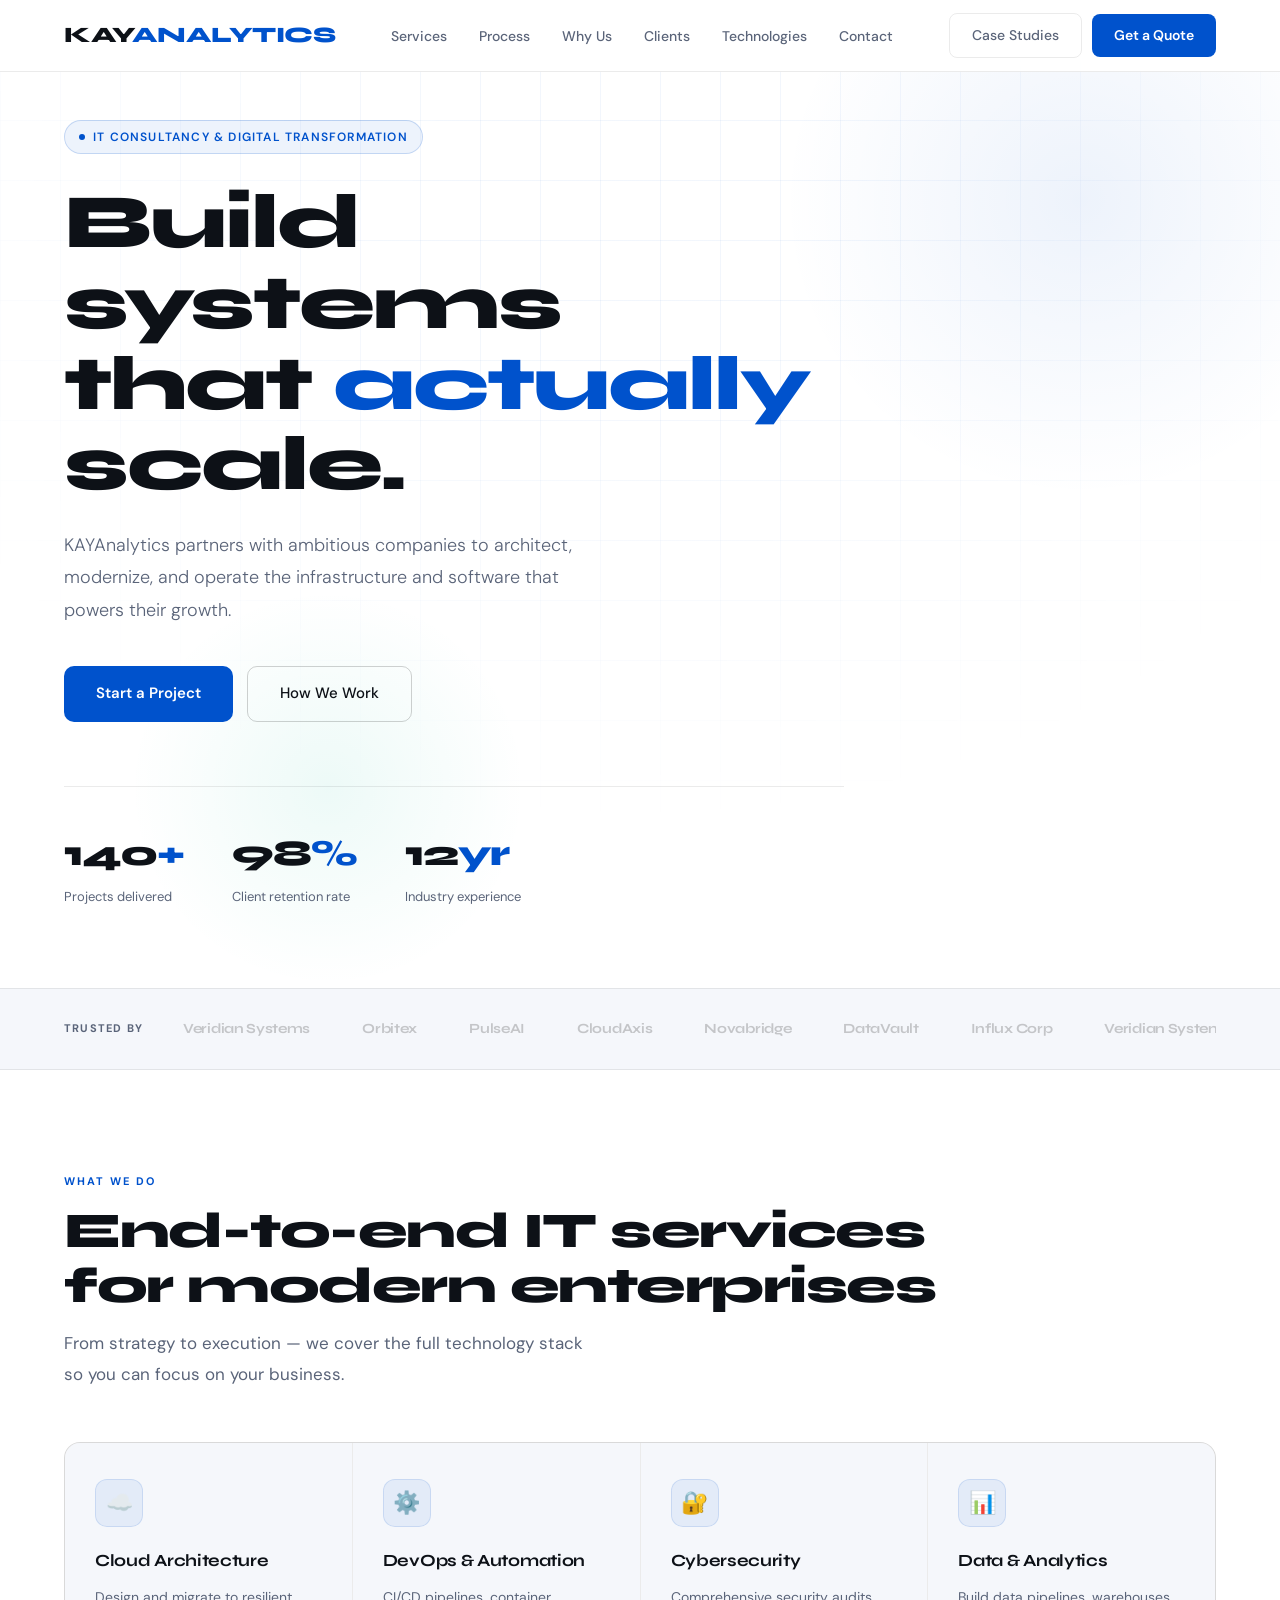
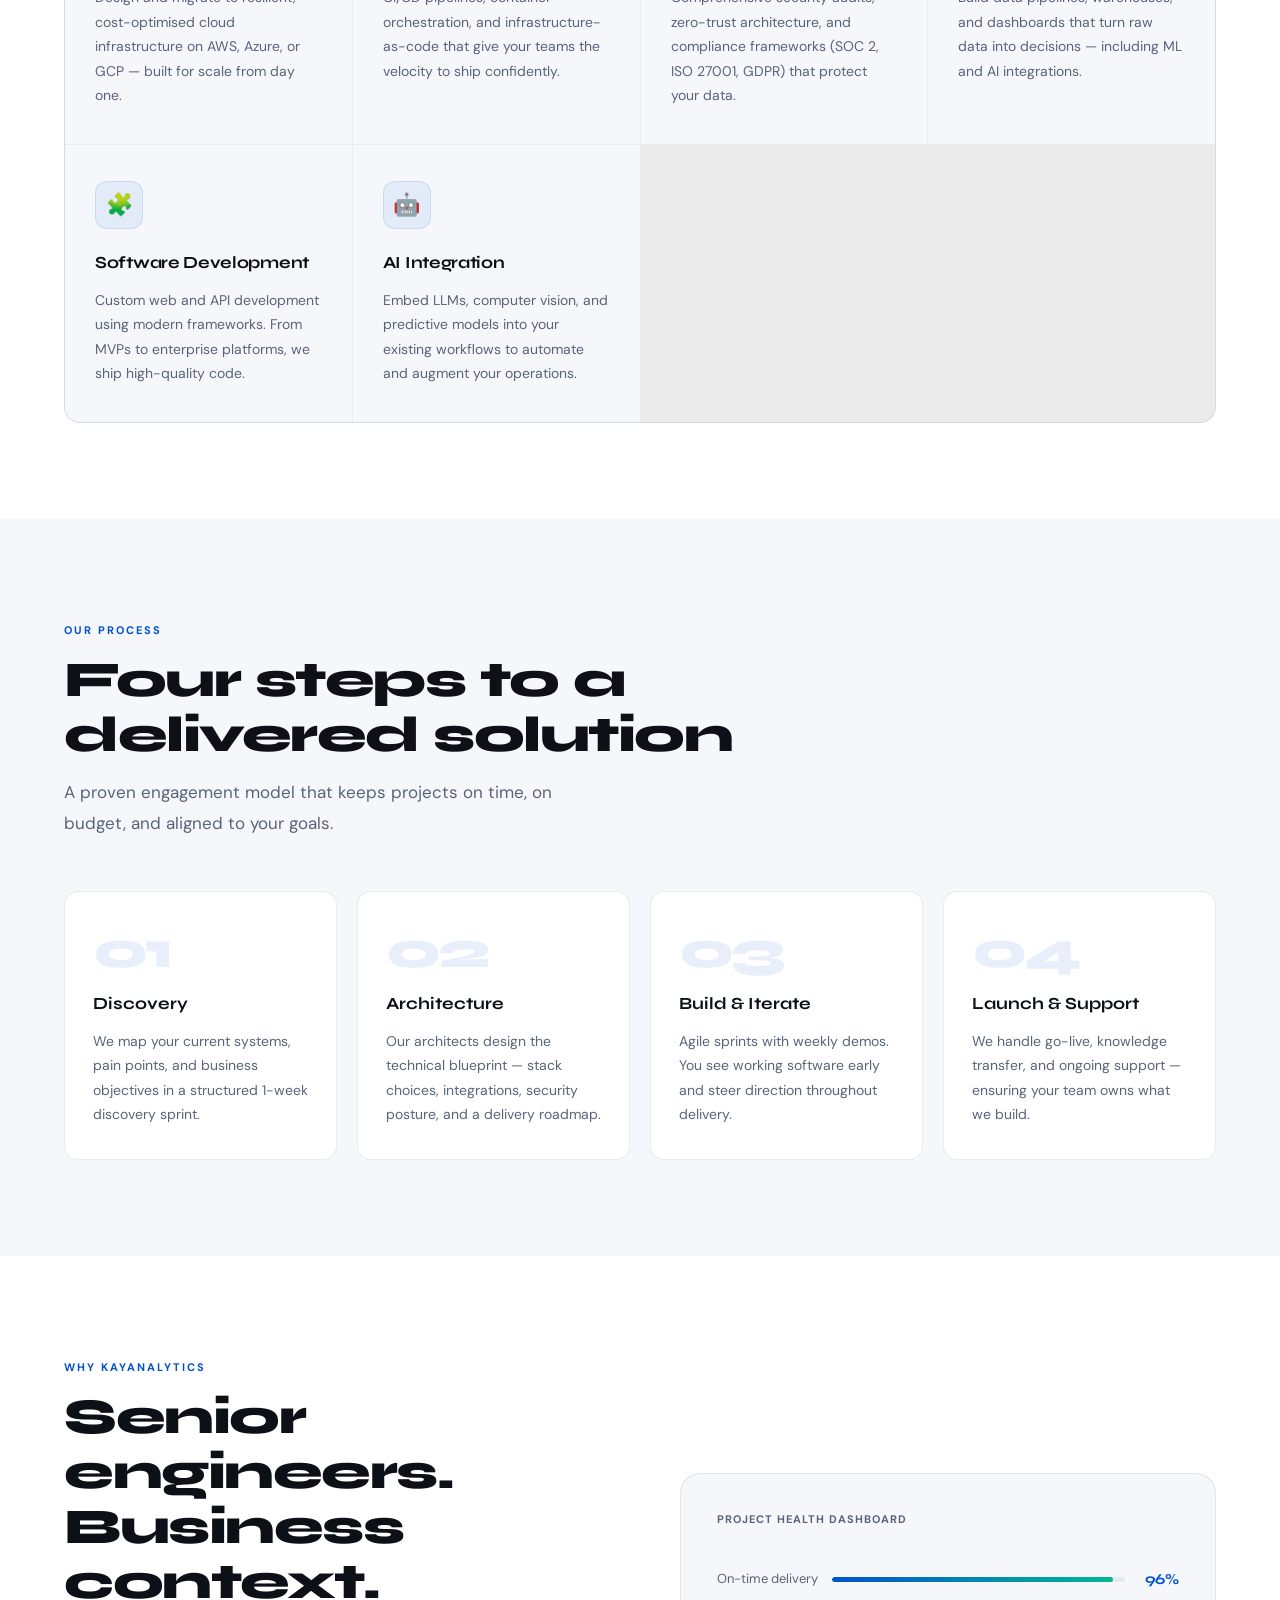
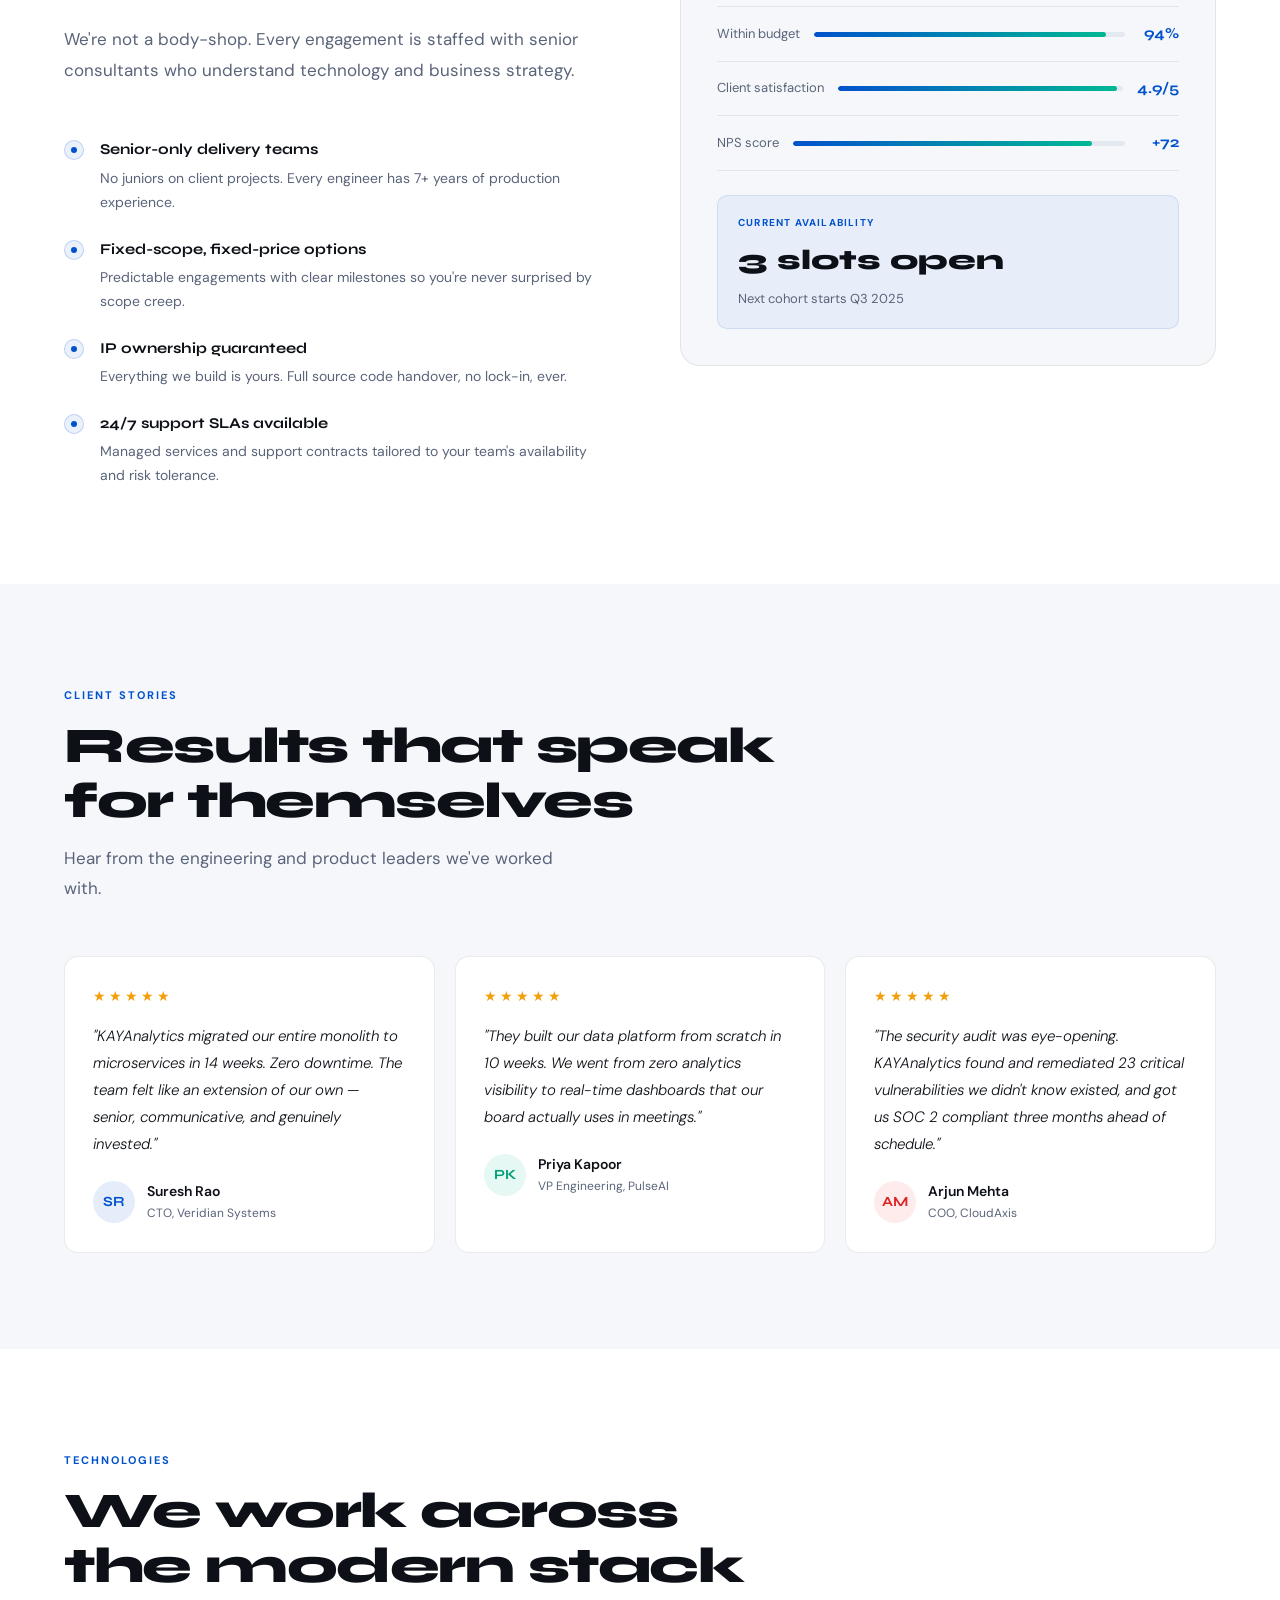
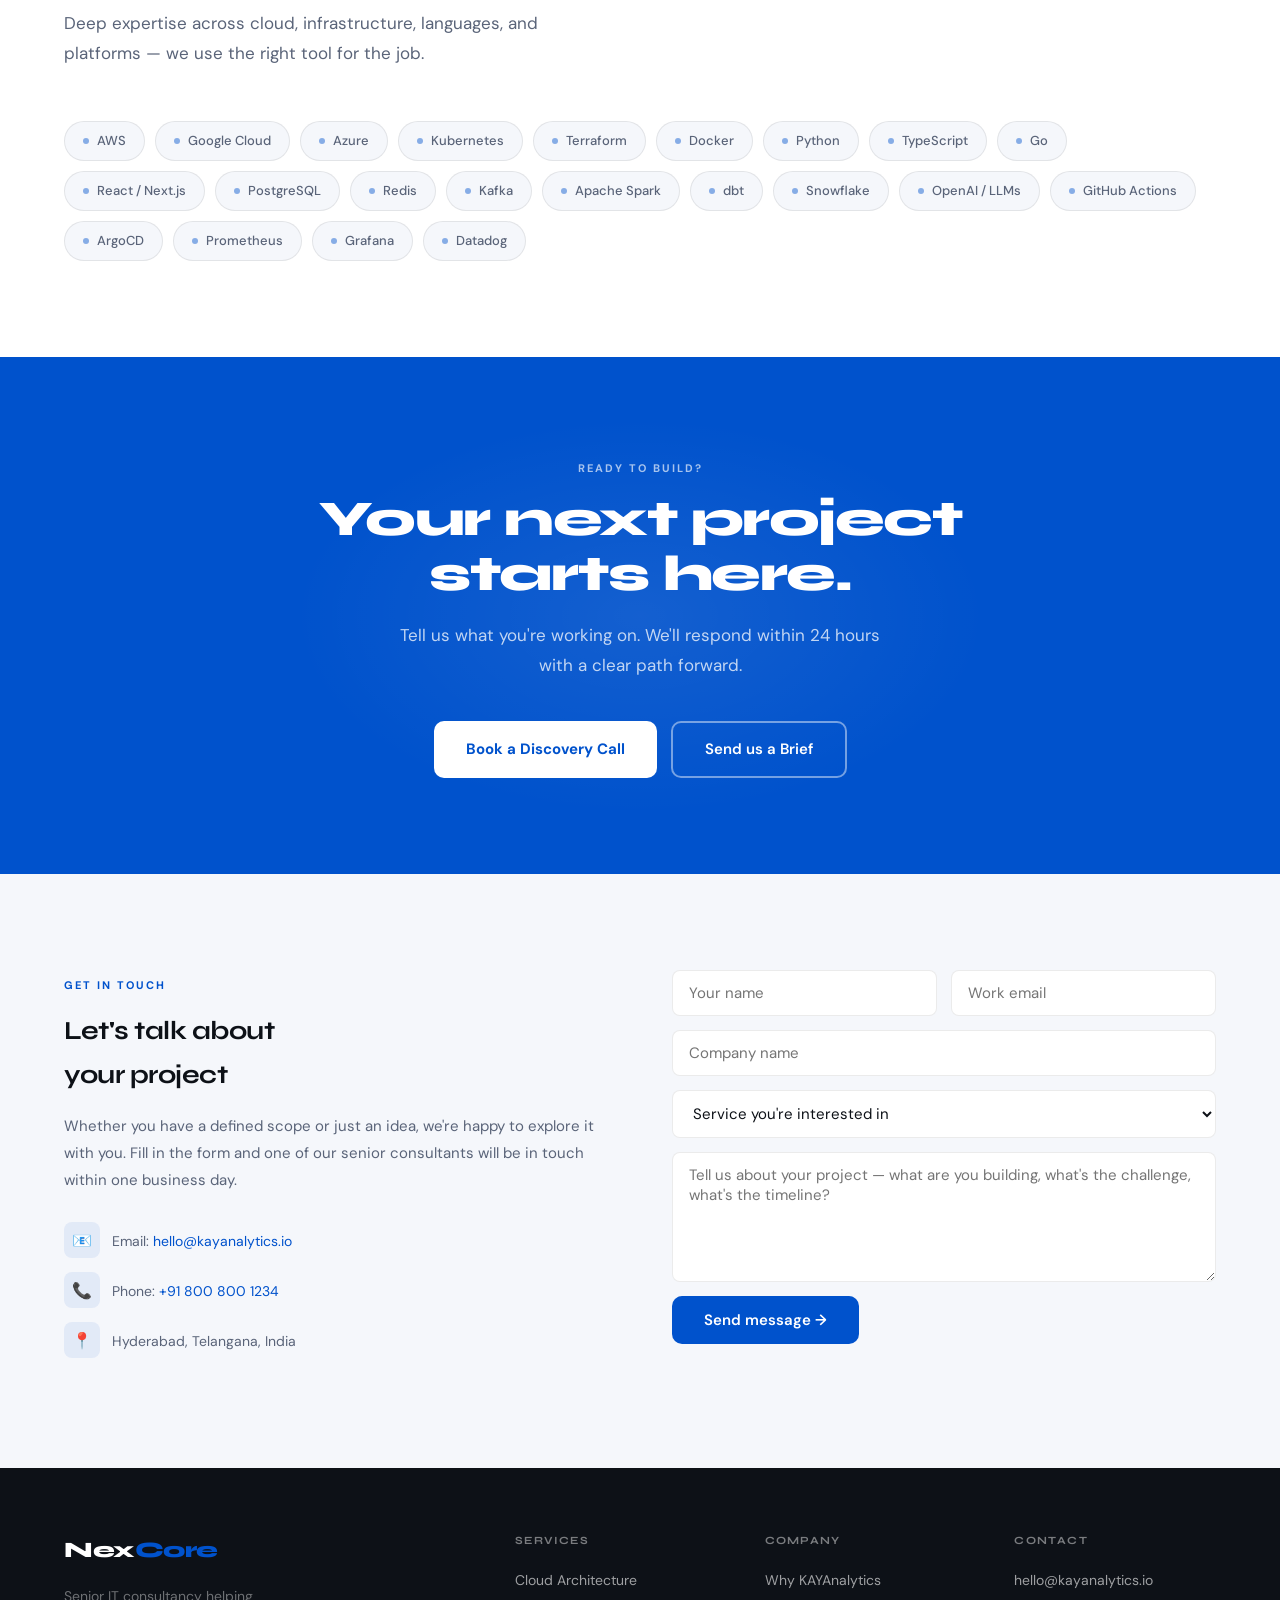
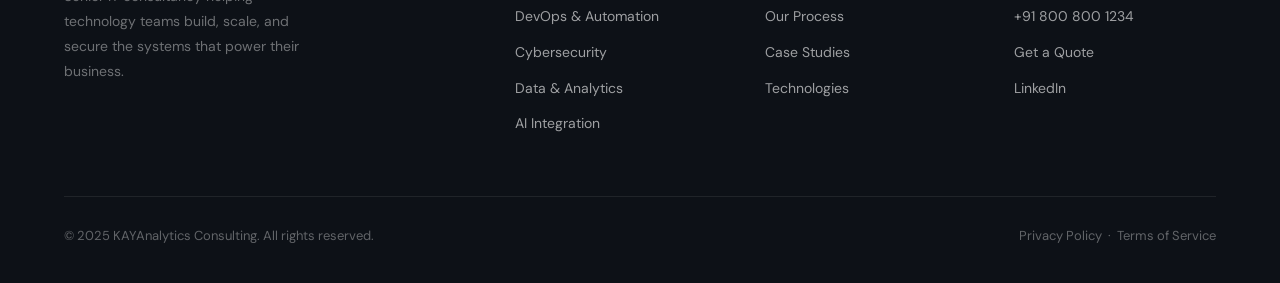
==== commit 6f26f81d: "Update index.html small letters in mail id" ====
--- a/index.html
+++ b/index.html
@@ -892,7 +892,7 @@
     </div>
     <div class="footer-col">
       <h5>Contact</h5>
-      <a href="mailto:hello@KAYAnalytics.io">hello@KAYAnalytics.io</a>
+      <a href="mailto:hello@kayanalytics.io">hello@kayanalytics.io</a>
       <a href="tel:+918008001234">+91 800 800 1234</a>
       <a href="#contact-form">Get a Quote</a>
       <a href="https://linkedin.com" target="_blank" rel="noopener">LinkedIn</a>
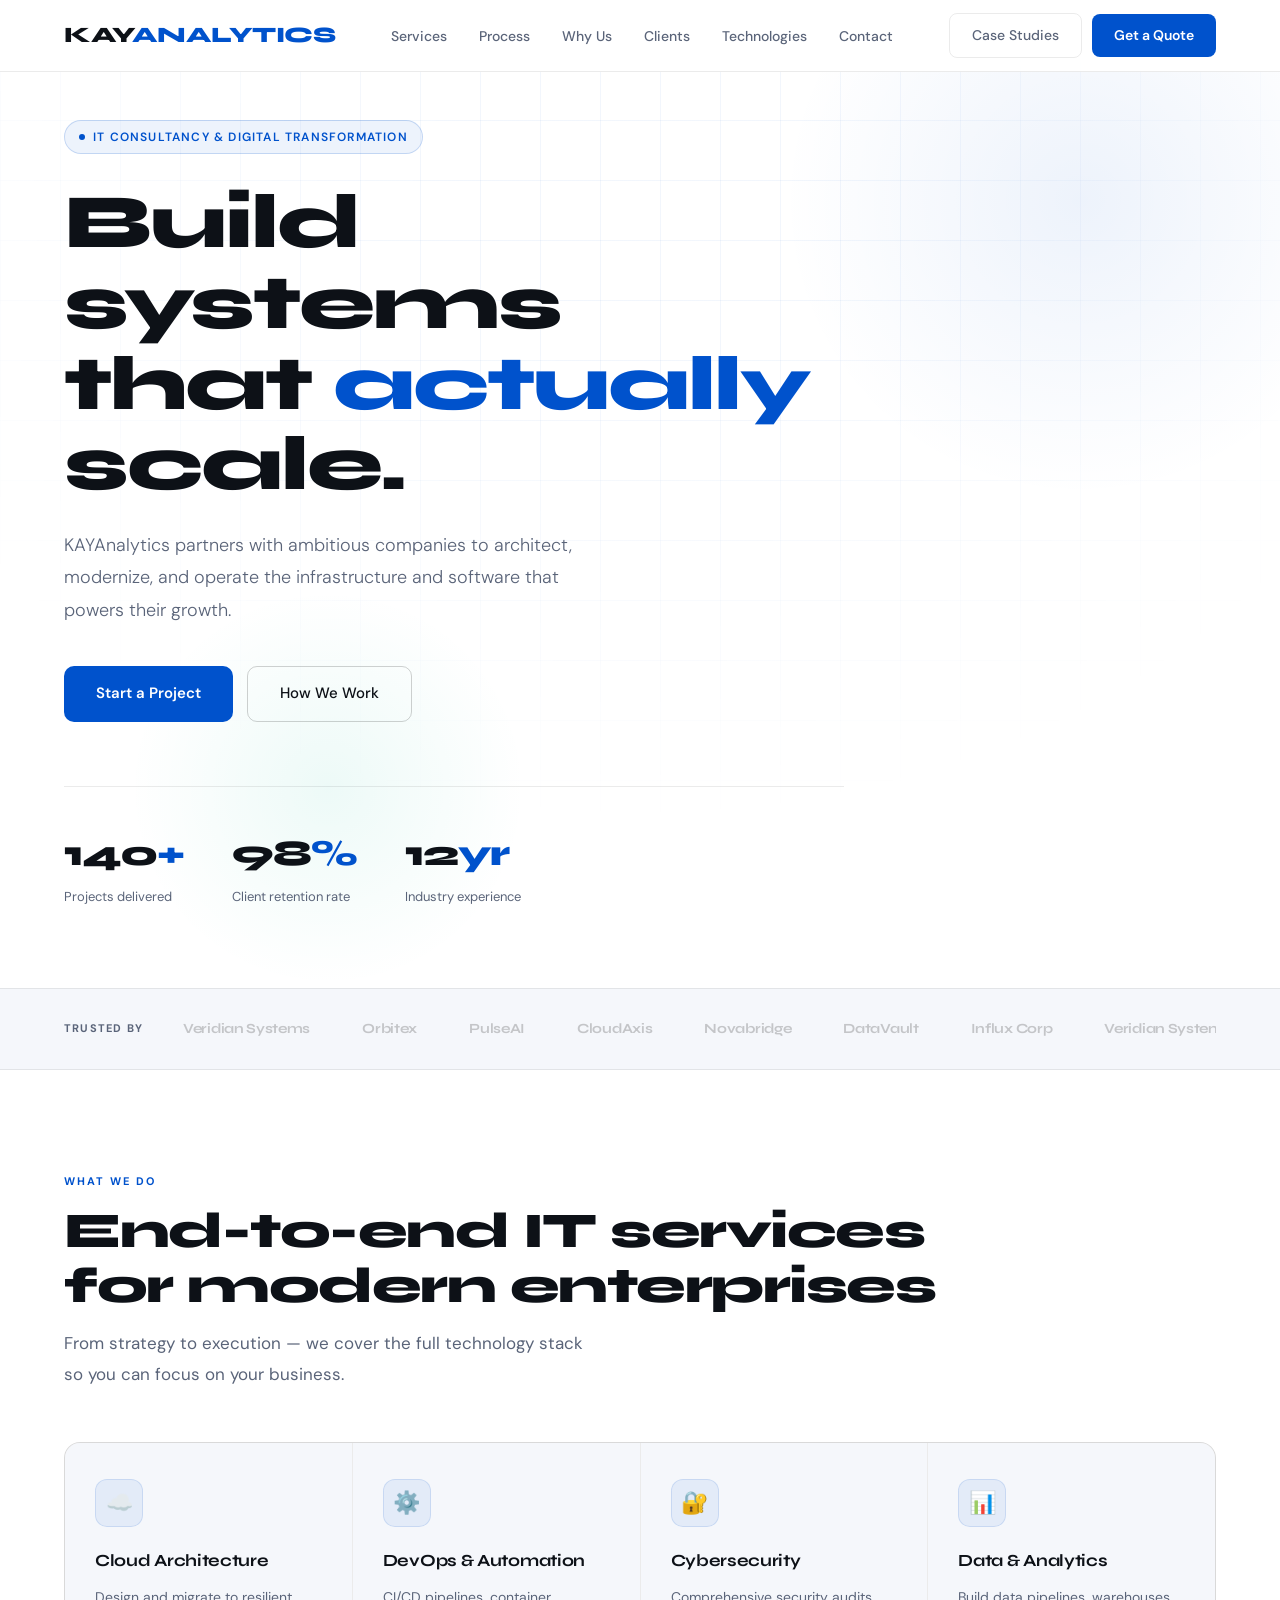
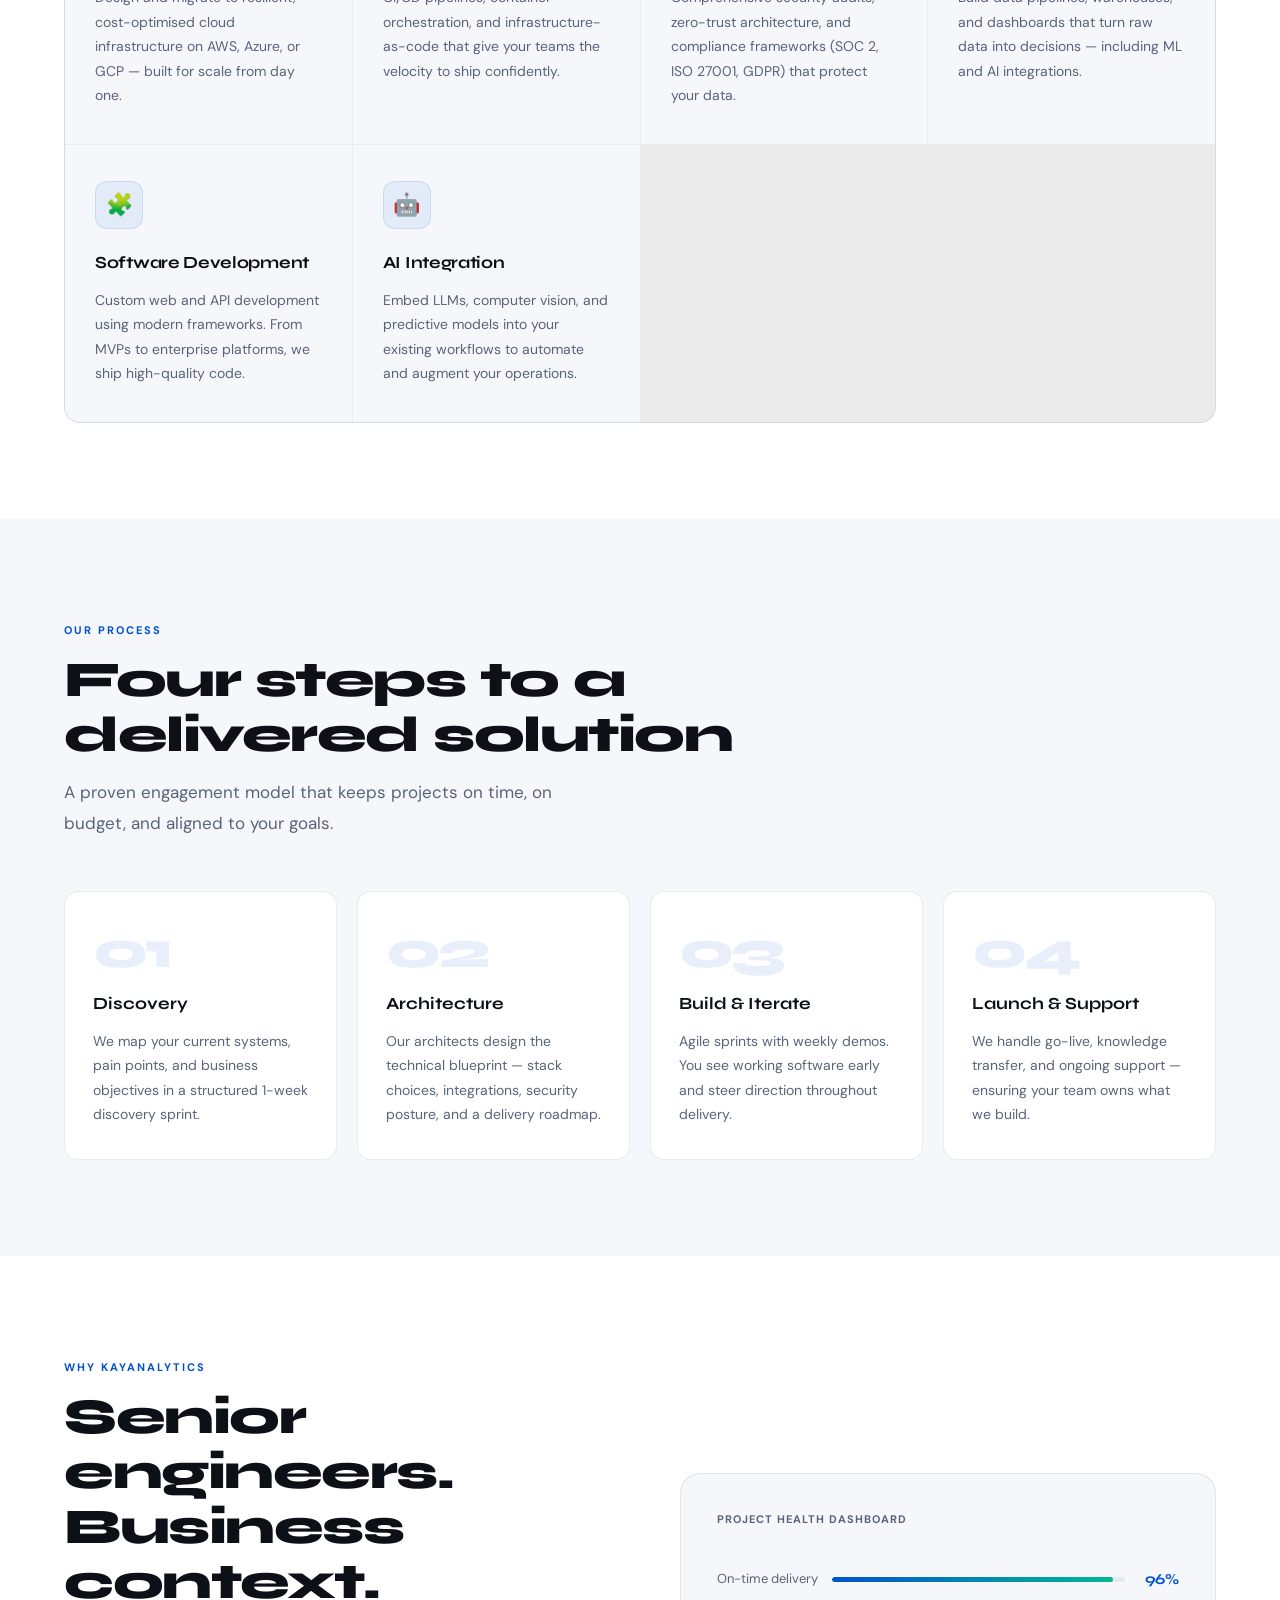
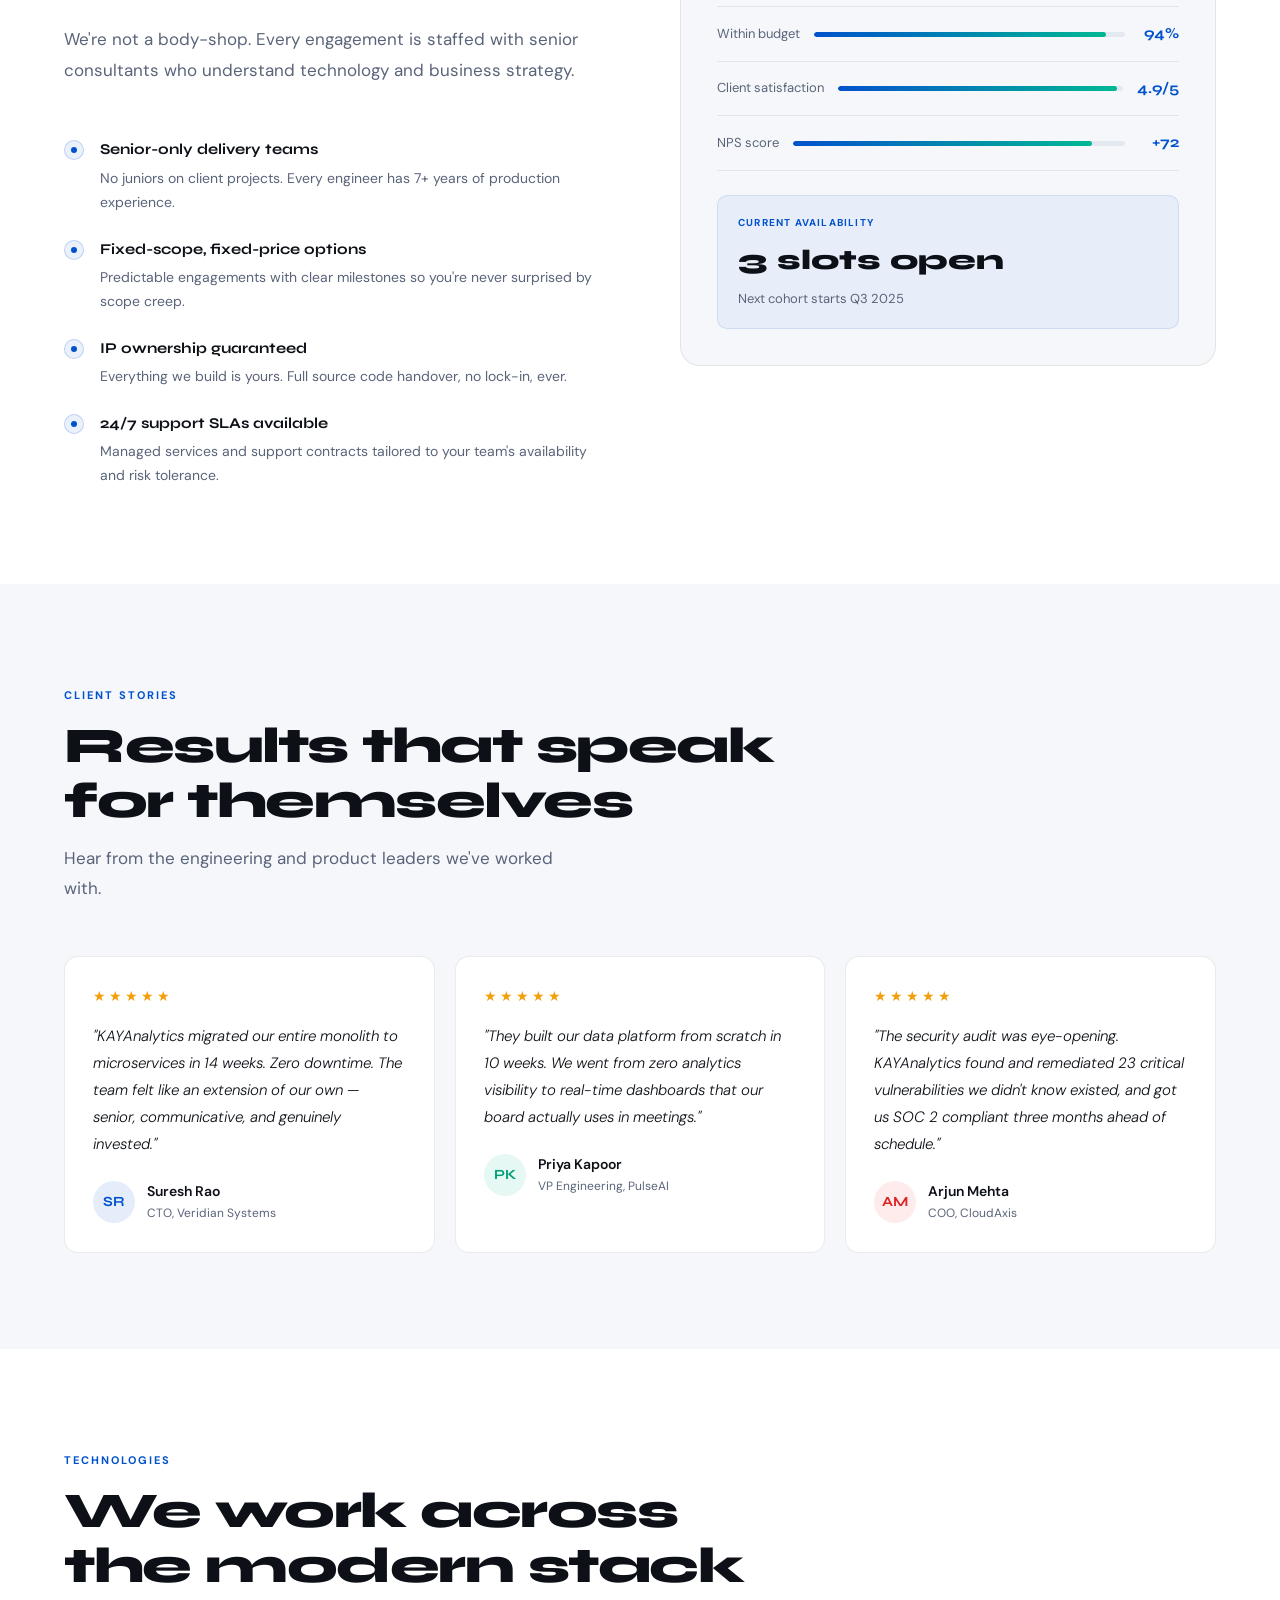
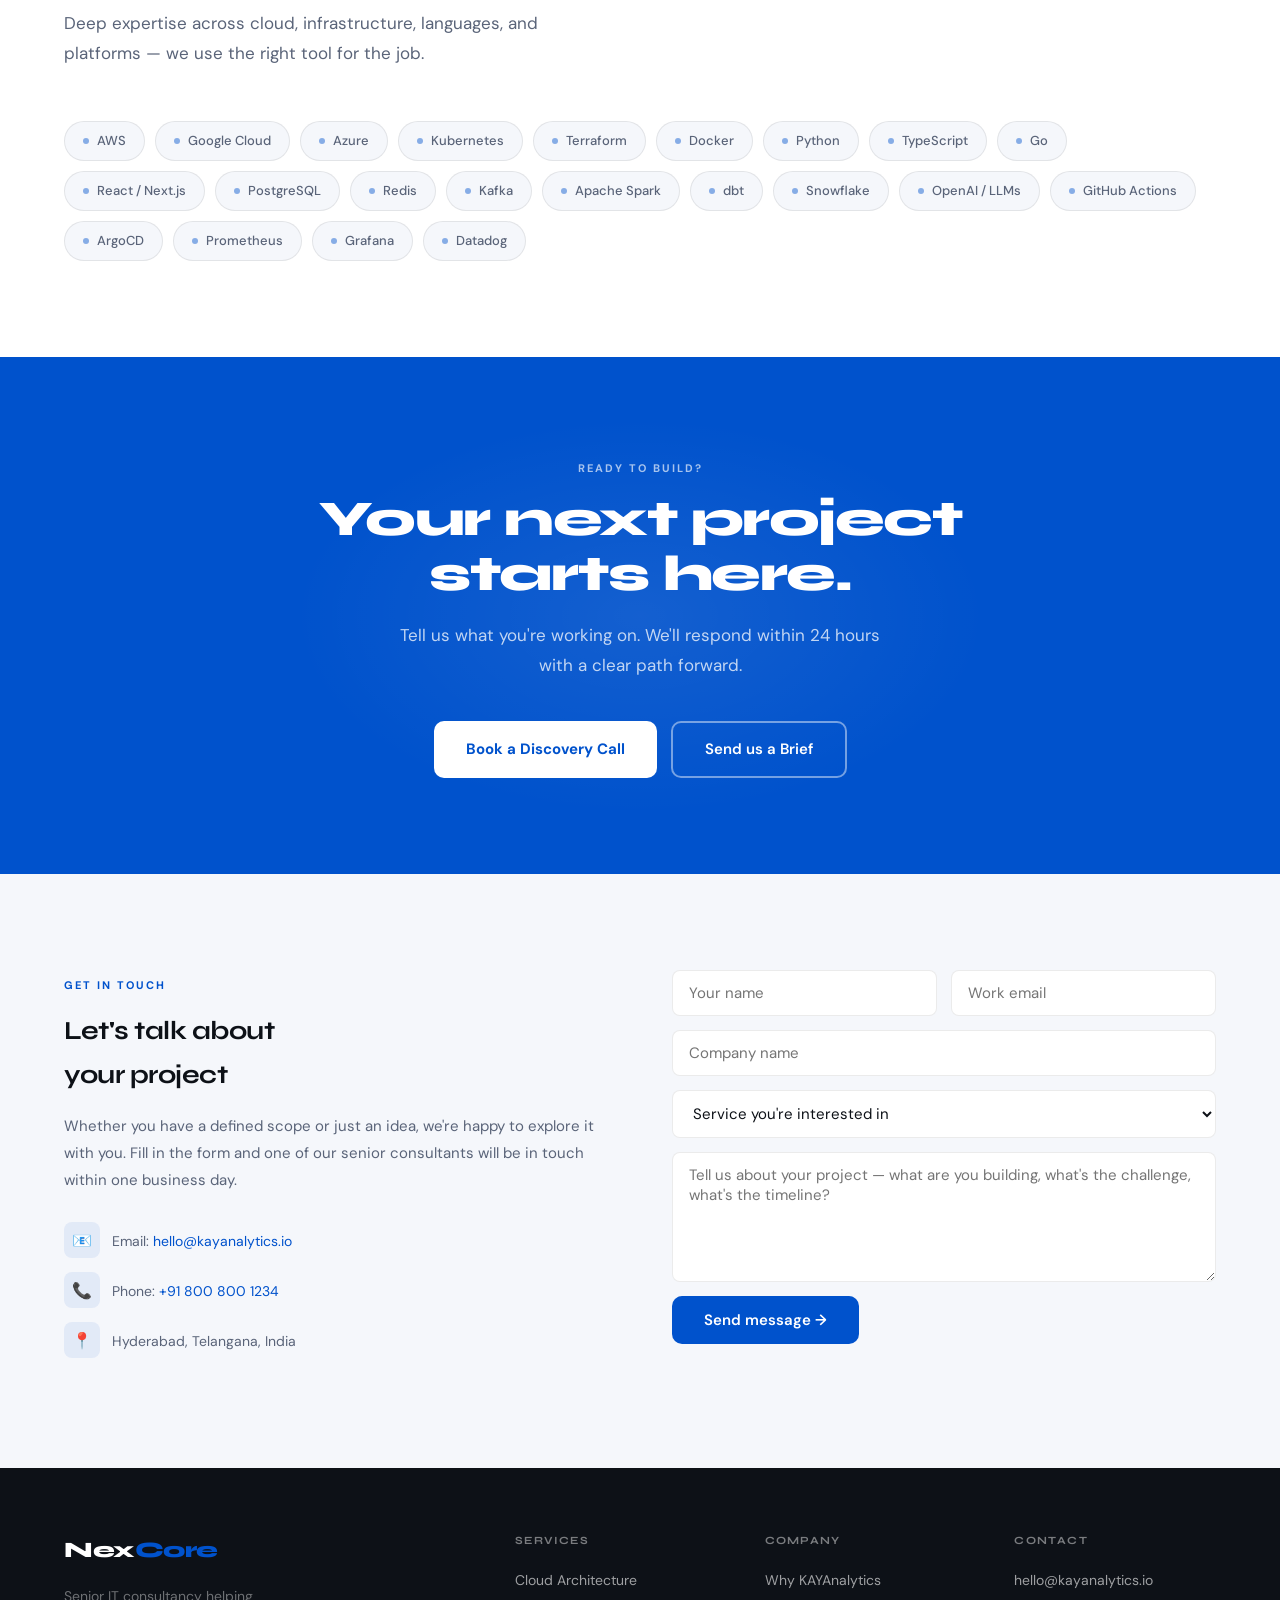
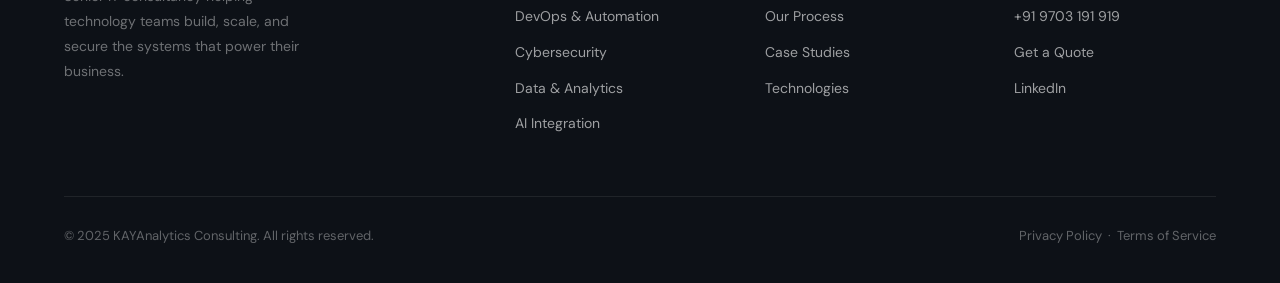
==== commit ba0b2dec: "Update index.html number update" ====
--- a/index.html
+++ b/index.html
@@ -893,7 +893,7 @@
     <div class="footer-col">
       <h5>Contact</h5>
       <a href="mailto:hello@kayanalytics.io">hello@kayanalytics.io</a>
-      <a href="tel:+918008001234">+91 800 800 1234</a>
+      <a href="tel:+918008001234">+91 9703 191 919</a>
       <a href="#contact-form">Get a Quote</a>
       <a href="https://linkedin.com" target="_blank" rel="noopener">LinkedIn</a>
     </div>
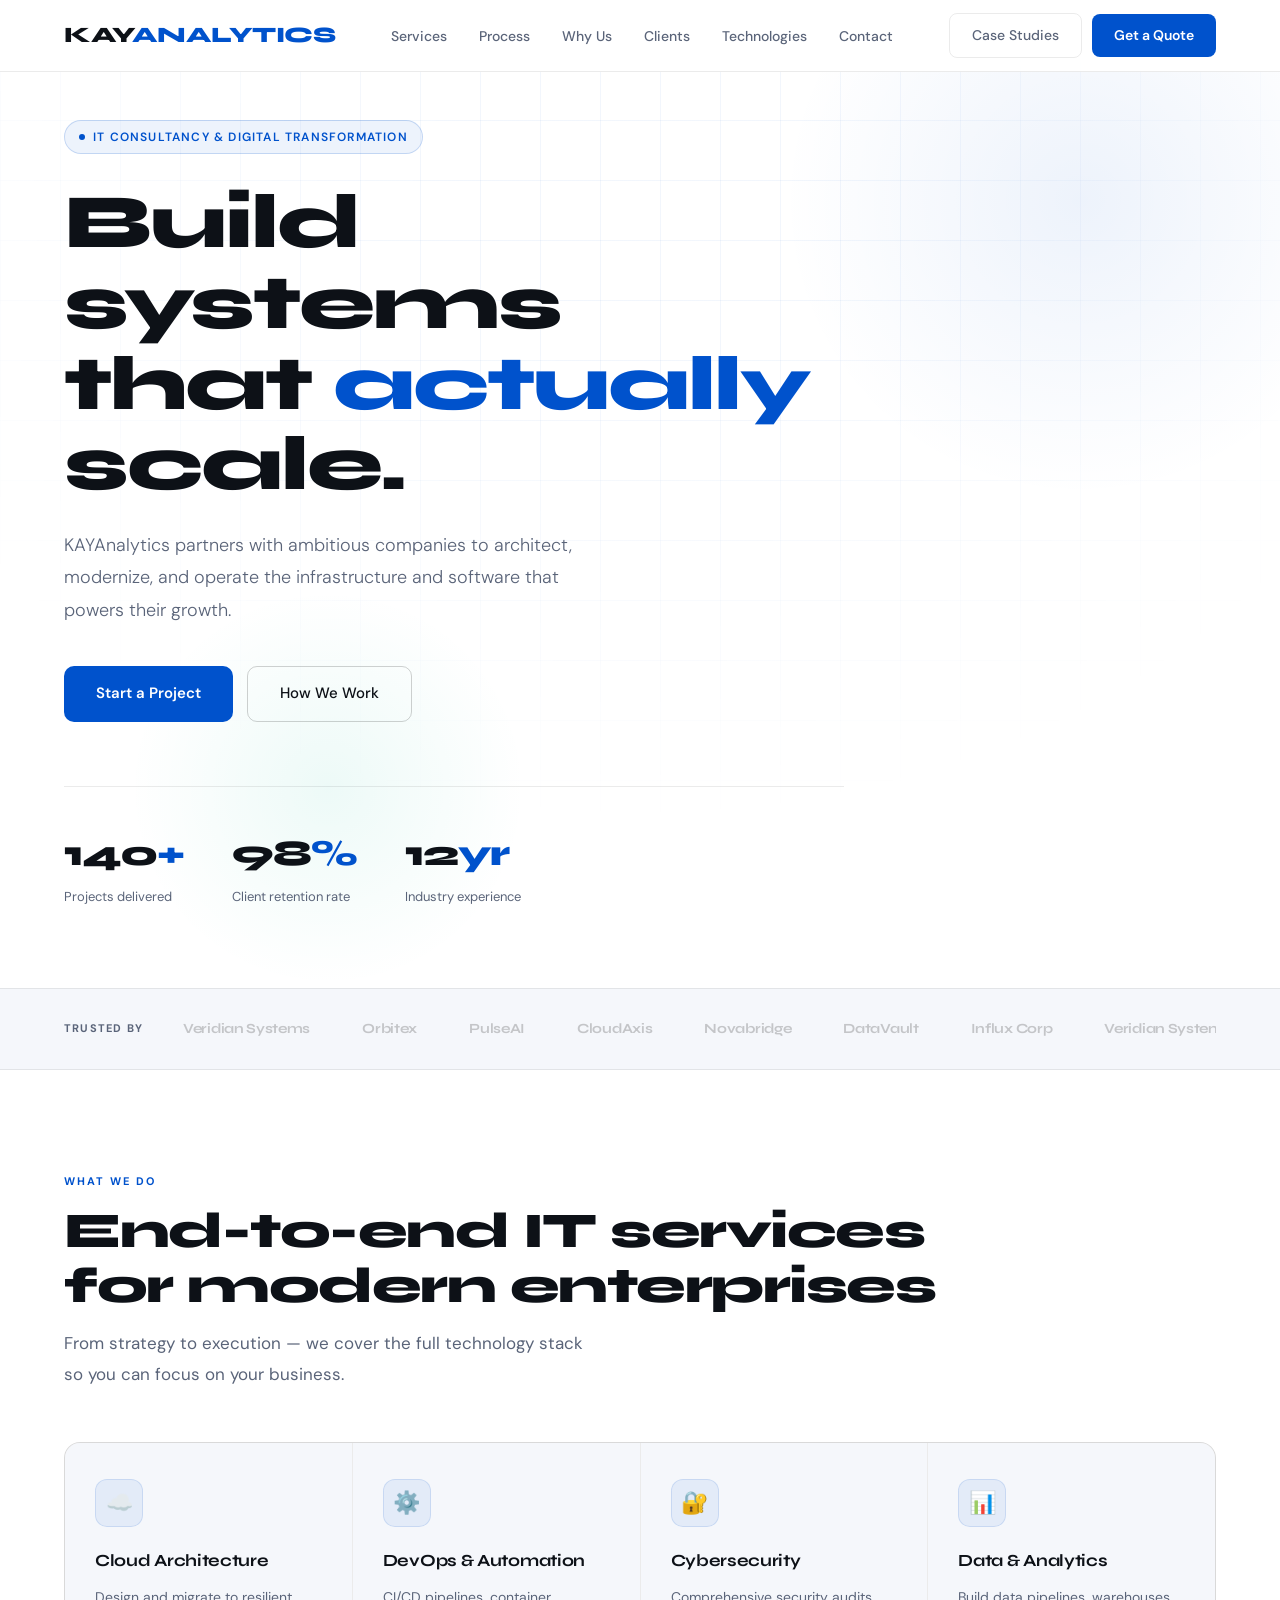
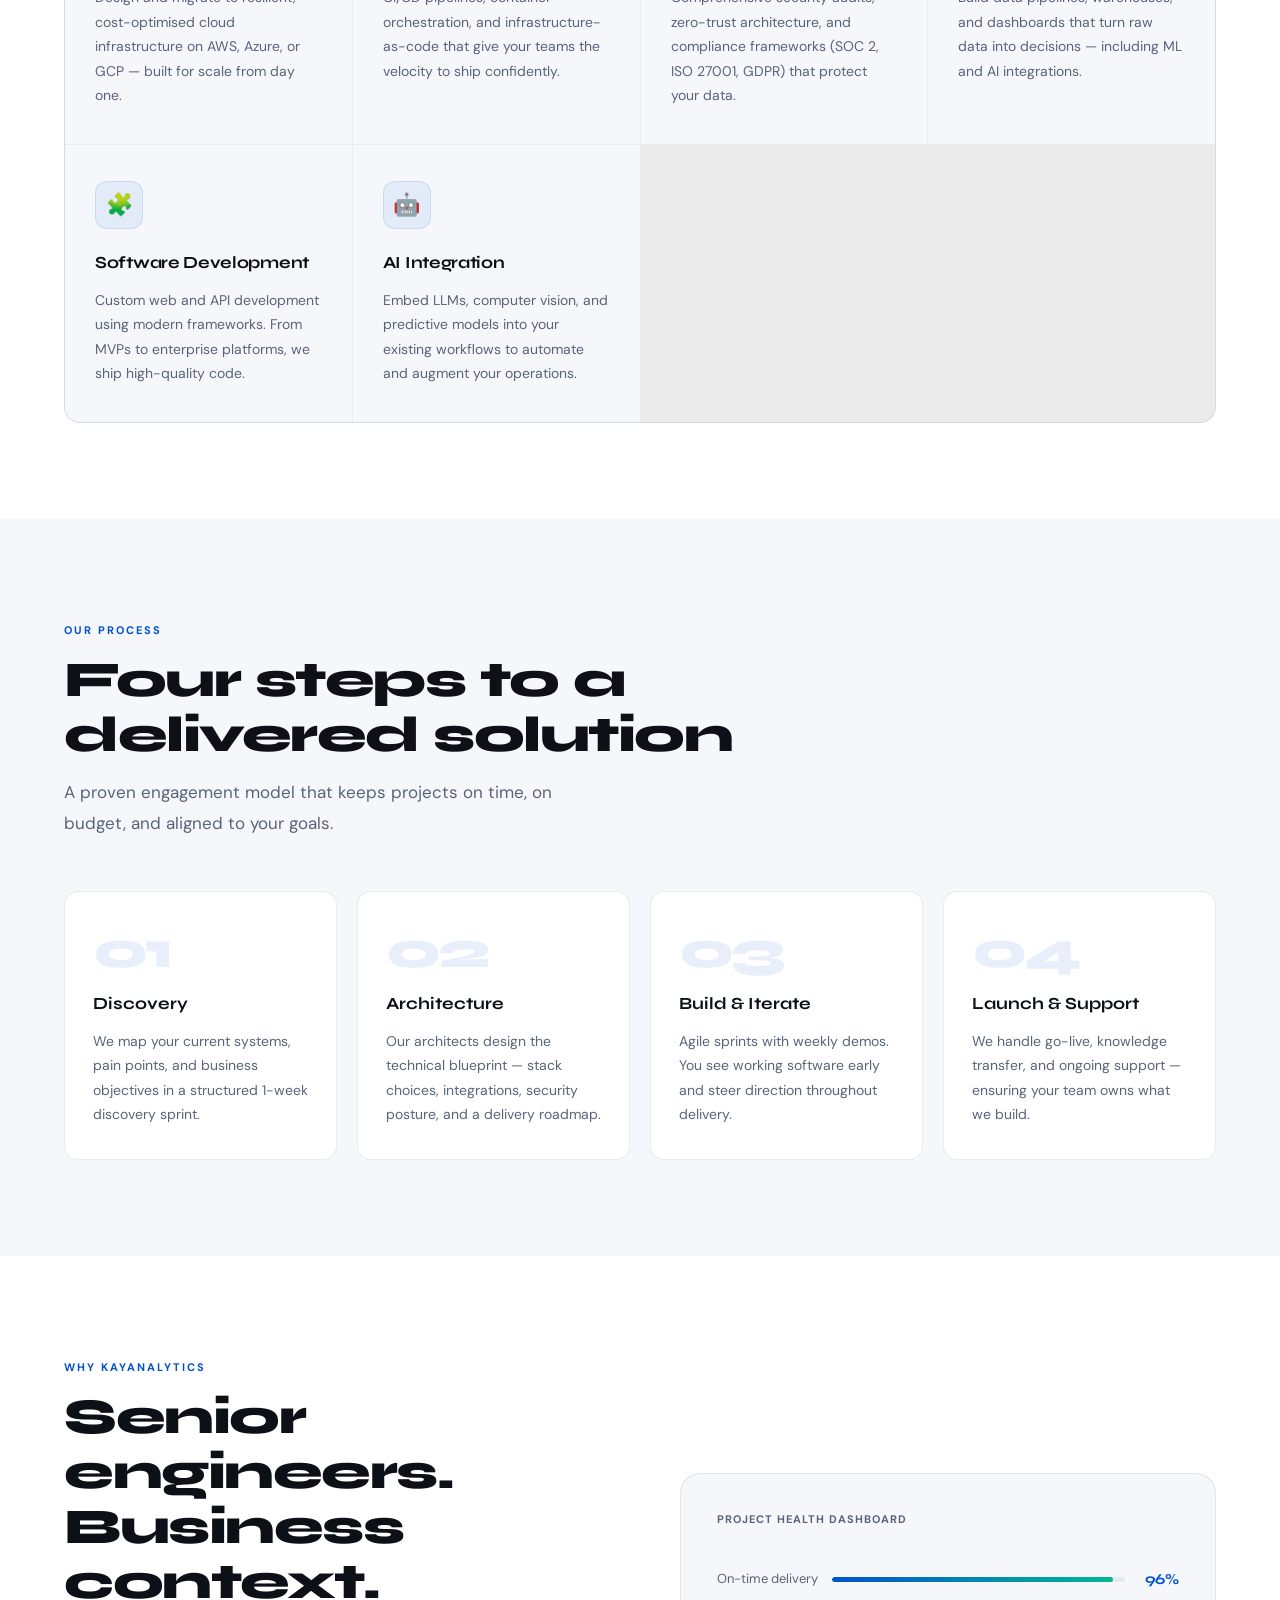
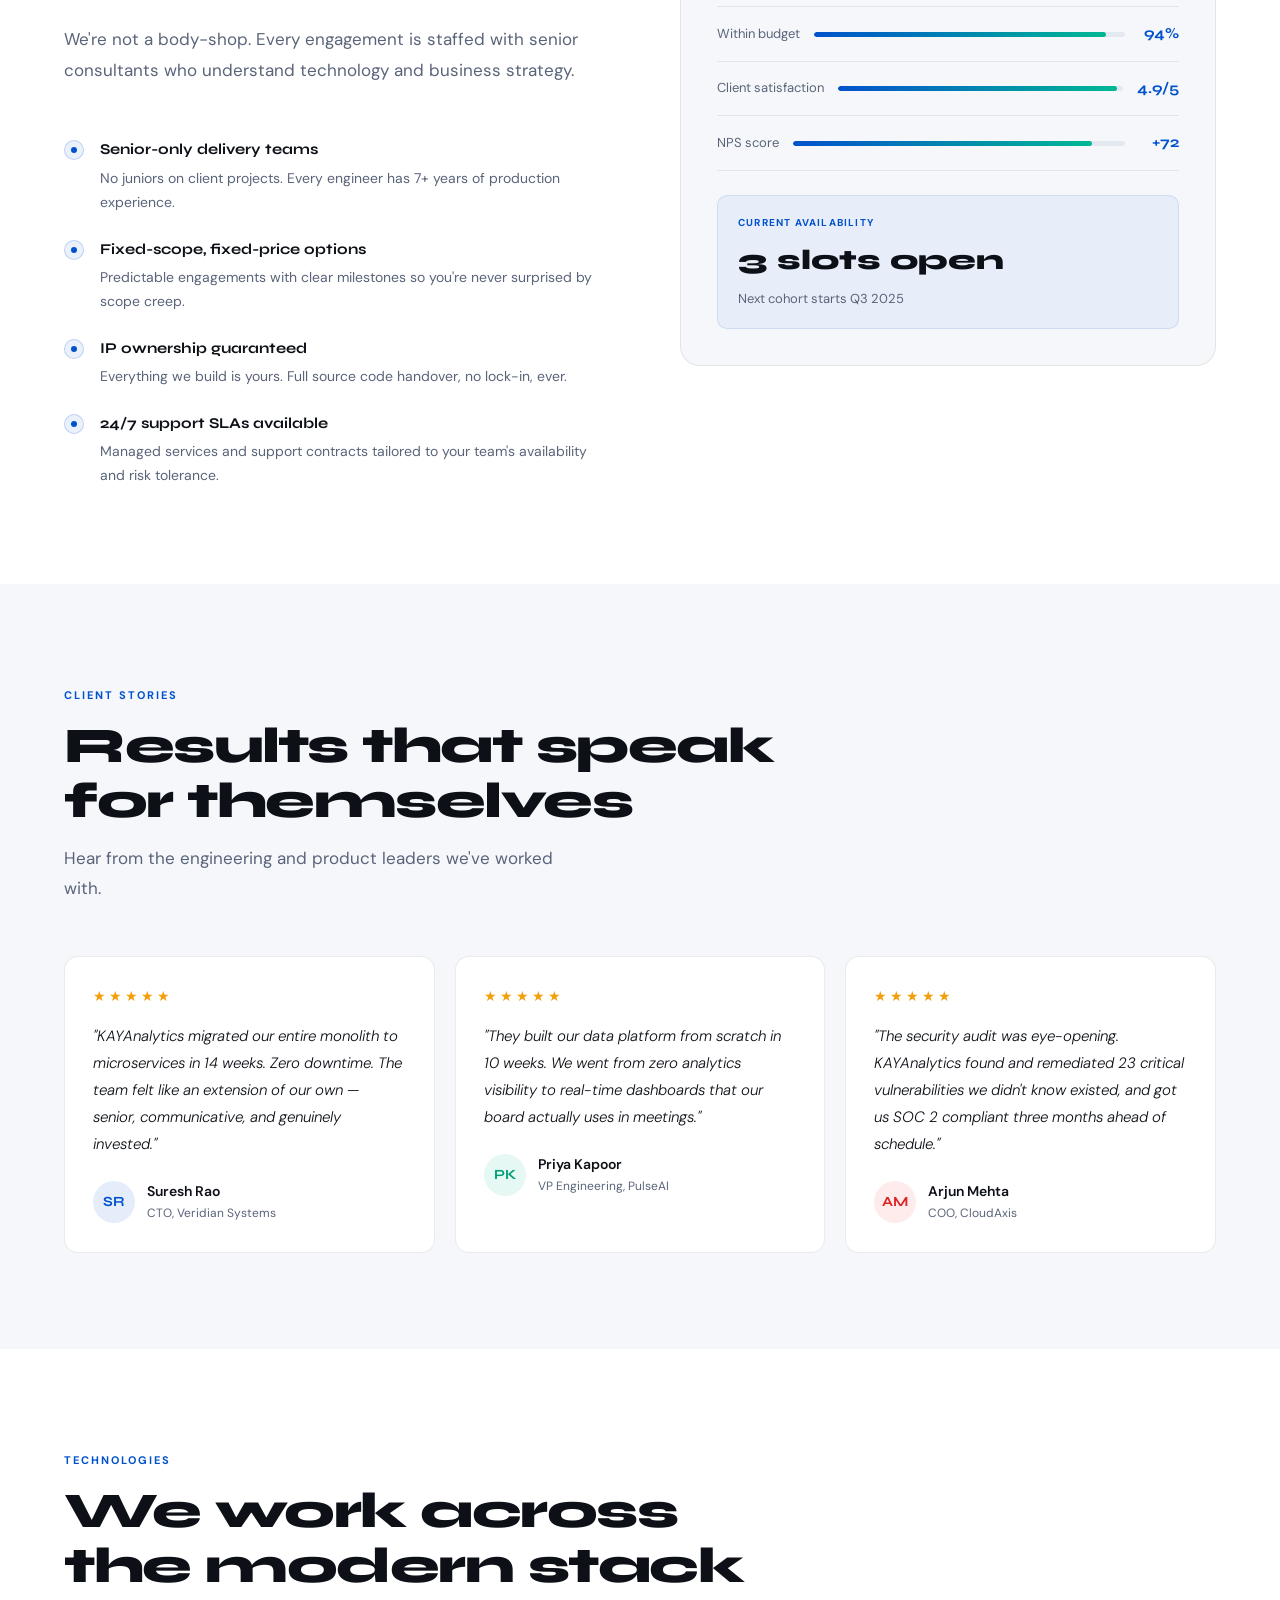
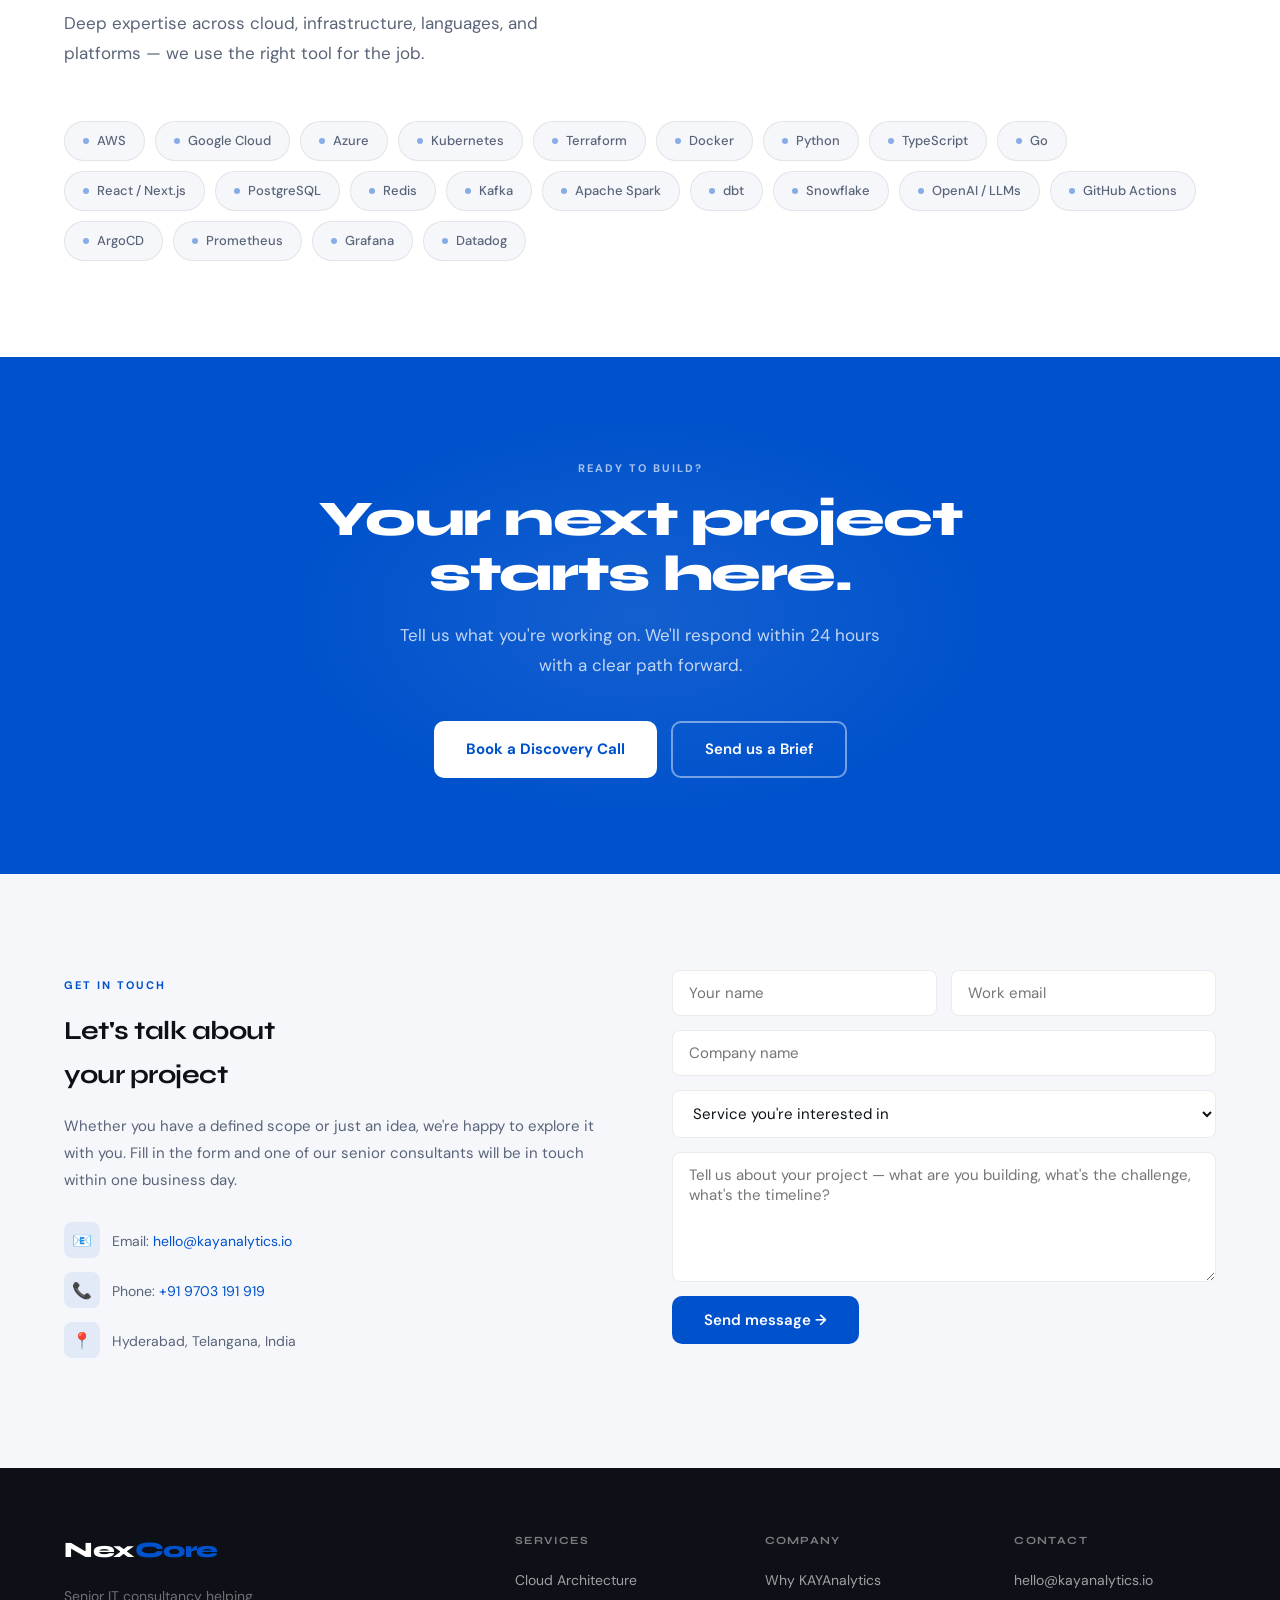
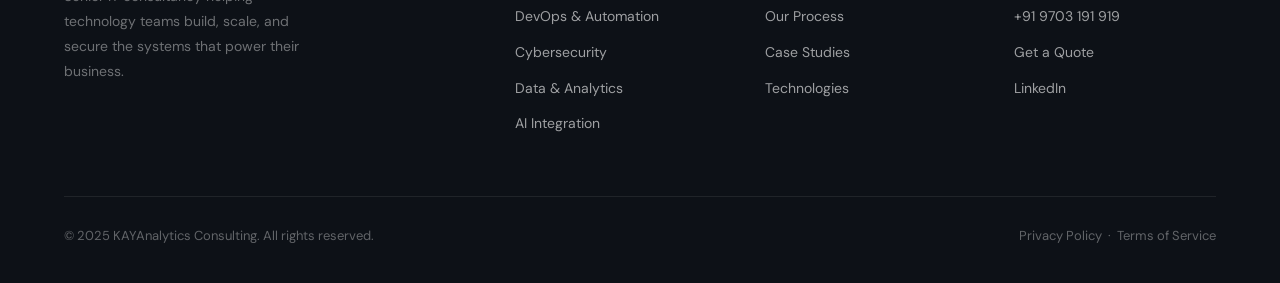
==== commit 75a8639d: "Update index.html" ====
--- a/index.html
+++ b/index.html
@@ -834,7 +834,7 @@
       </div>
       <div class="contact-detail">
         <div class="icon">📞</div>
-        <div><span>Phone: </span><a href="tel:+918008001234">+91 800 800 1234</a></div>
+        <div><span>Phone: </span><a href="tel:+919703191919">+91 9703 191 919</a></div>
       </div>
       <div class="contact-detail">
         <div class="icon">📍</div>
@@ -893,7 +893,7 @@
     <div class="footer-col">
       <h5>Contact</h5>
       <a href="mailto:hello@kayanalytics.io">hello@kayanalytics.io</a>
-      <a href="tel:+918008001234">+91 9703 191 919</a>
+      <a href="tel:+919703191919">+91 9703 191 919</a>
       <a href="#contact-form">Get a Quote</a>
       <a href="https://linkedin.com" target="_blank" rel="noopener">LinkedIn</a>
     </div>
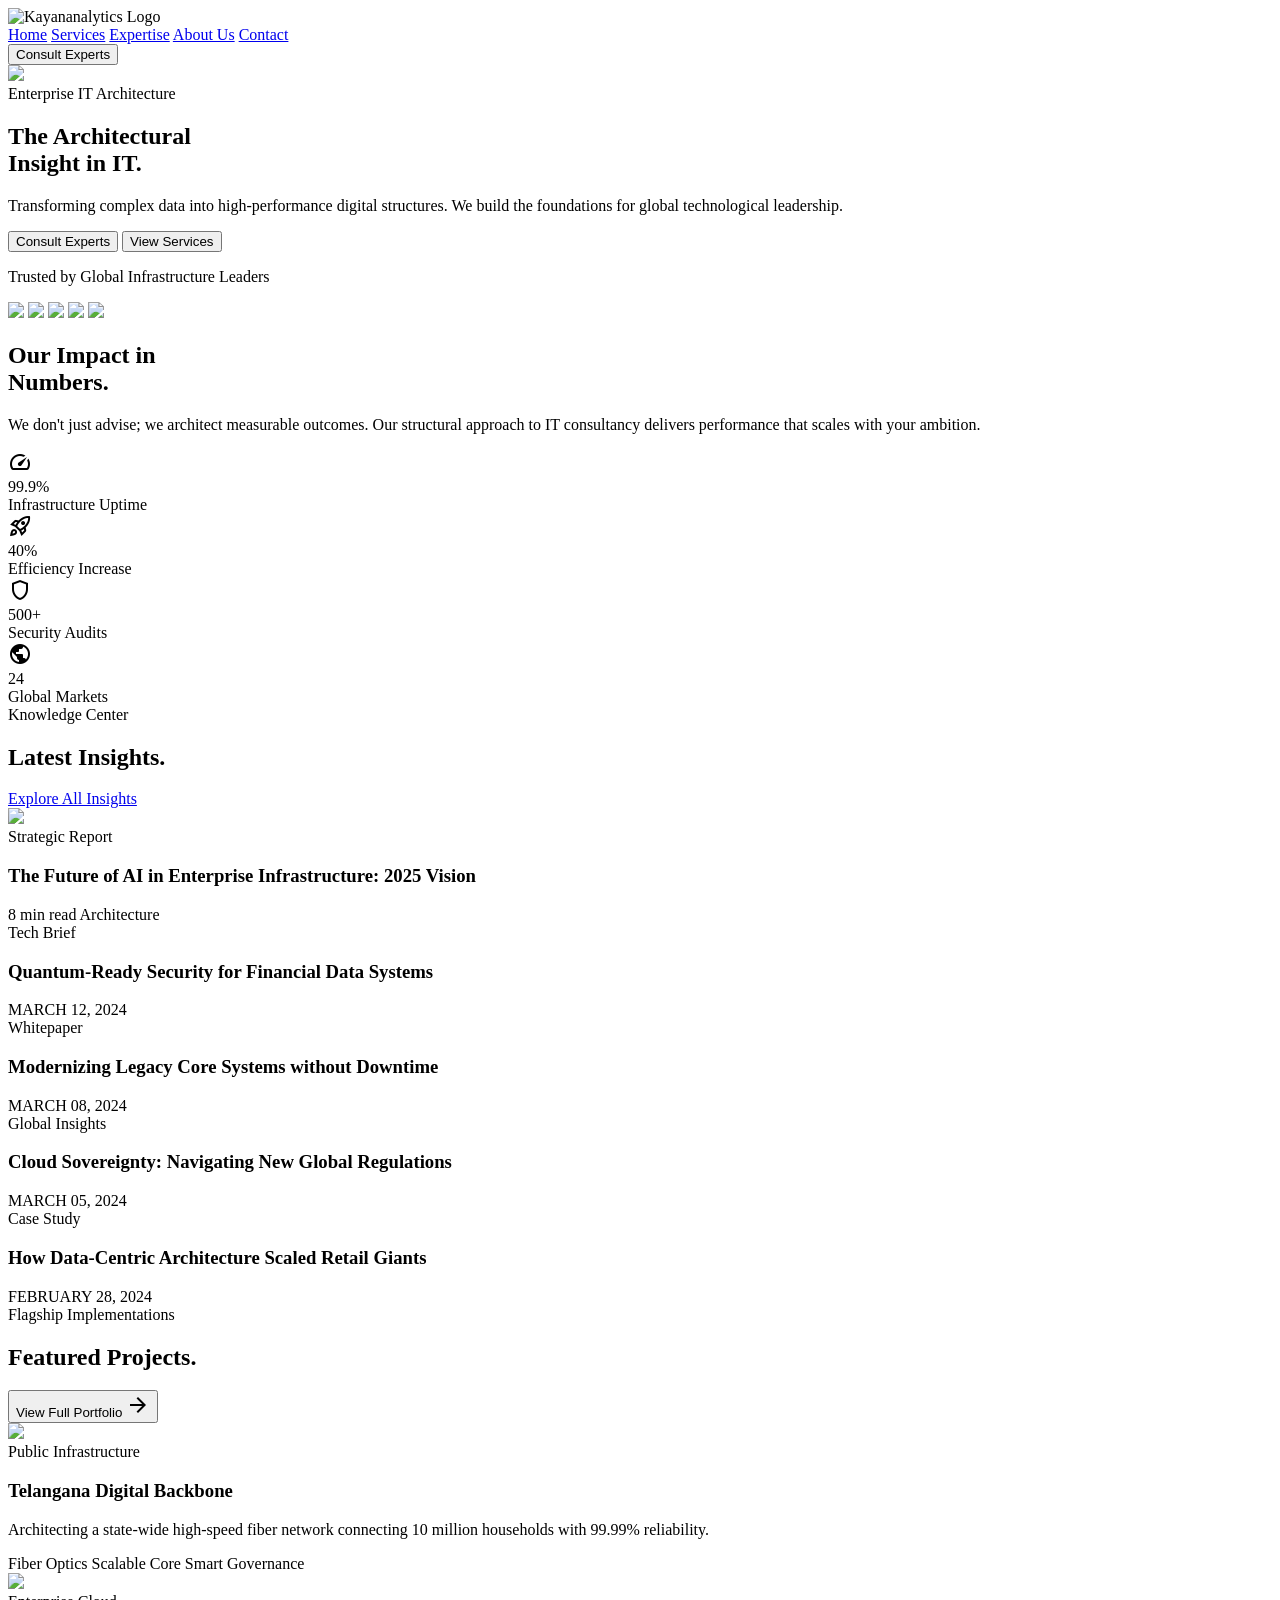
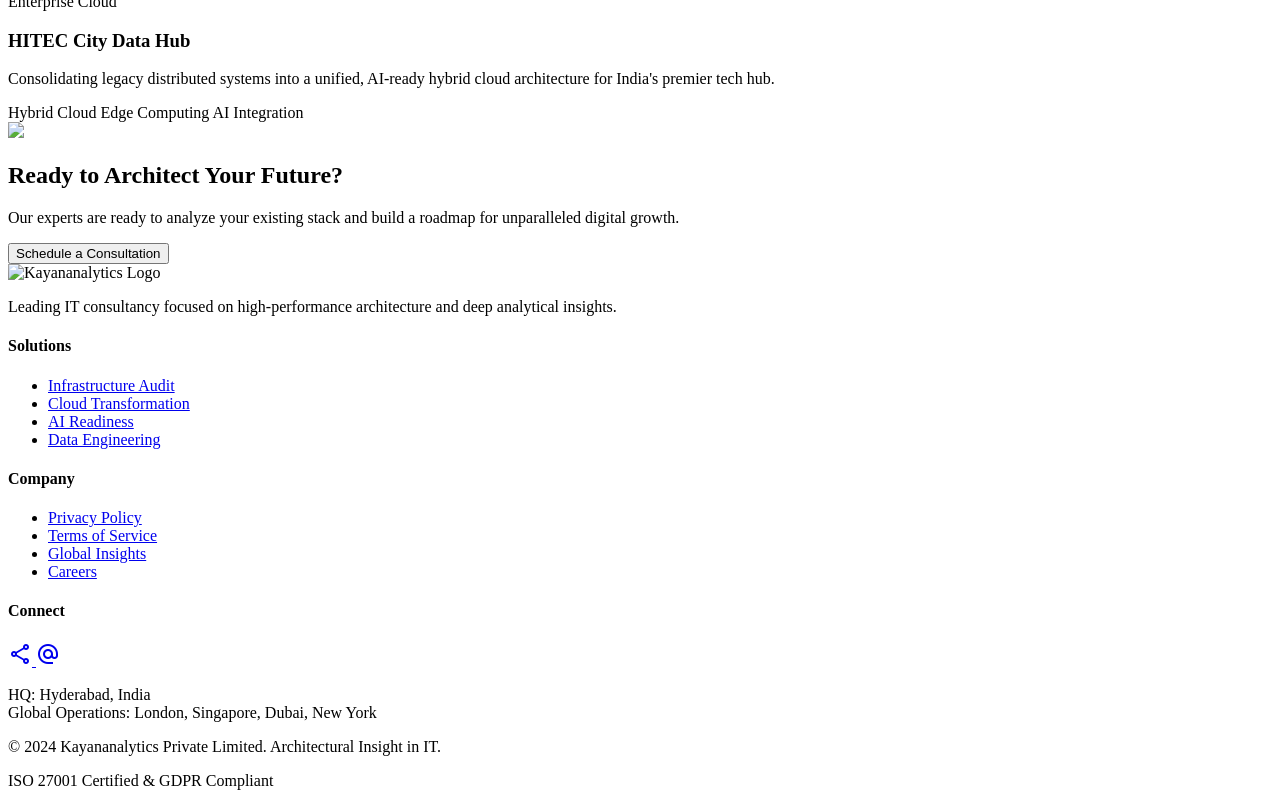
==== commit 3c3a66de: "stitch webpages" ====
--- a/index.html
+++ b/index.html
@@ -1,963 +1,382 @@
 <!DOCTYPE html>
-<html lang="en">
-<head>
-  <meta charset="UTF-8" />
-  <meta name="viewport" content="width=device-width, initial-scale=1.0" />
-  <title>KAYANALYTICS — IT Consultancy</title>
-  <link rel="preconnect" href="https://fonts.googleapis.com" />
-  <link href="https://fonts.googleapis.com/css2?family=Syne:wght@400;600;700;800&family=DM+Sans:ital,wght@0,300;0,400;0,500;1,300&display=swap" rel="stylesheet" />
-  <style>
-    *, *::before, *::after { box-sizing: border-box; margin: 0; padding: 0; }
 
-    :root {
-      --bg:       #ffffff;
-      --bg2:      #f5f7fb;
-      --bg3:      #eef1f7;
-      --accent:   #0052cc;
-      --accent2:  #00b894;
-      --text:     #0d1117;
-      --muted:    #5a6479;
-      --border:   rgba(0,0,0,0.08);
-      --card-bg:  rgba(0,0,0,0.025);
-      --font-head: 'Syne', sans-serif;
-      --font-body: 'DM Sans', sans-serif;
-    }
-
-    html { scroll-behavior: smooth; }
-
-    body {
-      background: var(--bg);
-      color: var(--text);
-      font-family: var(--font-body);
-      font-size: 16px;
-      line-height: 1.7;
-      overflow-x: hidden;
-    }
-
-    /* ── NAV ── */
-    nav {
-      position: fixed;
-      top: 0; left: 0; right: 0;
-      z-index: 100;
-      display: flex;
-      align-items: center;
-      justify-content: space-between;
-      padding: 0 5%;
-      height: 72px;
-      background: rgba(255,255,255,0.92);
-      backdrop-filter: blur(18px);
-      border-bottom: 1px solid var(--border);
-    }
-    .logo {
-      font-family: var(--font-head);
-      font-size: 22px;
-      font-weight: 800;
-      color: var(--text);
-      text-decoration: none;
-      letter-spacing: -0.5px;
-    }
-    .logo span { color: var(--accent); }
-    .nav-links {
-      display: flex;
-      align-items: center;
-      gap: 32px;
-      list-style: none;
-    }
-    .nav-links a {
-      color: var(--muted);
-      text-decoration: none;
-      font-size: 14px;
-      font-weight: 500;
-      transition: color 0.2s;
-    }
-    .nav-links a:hover { color: var(--text); }
-    .nav-cta { display: flex; gap: 10px; align-items: center; }
-    .btn {
-      display: inline-flex;
-      align-items: center;
-      gap: 8px;
-      padding: 10px 22px;
-      border-radius: 8px;
-      font-family: var(--font-body);
-      font-size: 14px;
-      font-weight: 500;
-      cursor: pointer;
-      text-decoration: none;
-      transition: all 0.2s;
-      border: none;
-    }
-    .btn-ghost {
-      background: transparent;
-      color: var(--muted);
-      border: 1px solid var(--border);
-    }
-    .btn-ghost:hover { color: var(--text); border-color: rgba(0,0,0,0.22); }
-    .btn-primary { background: var(--accent); color: #fff; font-weight: 600; }
-    .btn-primary:hover { background: #0040a8; transform: translateY(-1px); }
-    .btn-outline { background: transparent; color: var(--text); border: 1px solid rgba(0,0,0,0.18); }
-    .btn-outline:hover { background: rgba(0,0,0,0.04); }
-    .btn-white { background: #fff; color: var(--accent); font-weight: 700; }
-    .btn-white:hover { background: #f0f4ff; transform: translateY(-1px); }
-    .btn-white-outline { background: transparent; color: #fff; border: 2px solid rgba(255,255,255,0.45); font-weight: 600; }
-    .btn-white-outline:hover { background: rgba(255,255,255,0.1); border-color: rgba(255,255,255,0.7); }
-    .btn-lg { padding: 14px 32px; font-size: 15px; border-radius: 10px; }
-
-    /* hamburger */
-    .hamburger {
-      display: none;
-      flex-direction: column;
-      gap: 5px;
-      cursor: pointer;
-      background: none;
-      border: none;
-      padding: 4px;
-    }
-    .hamburger span {
-      display: block;
-      width: 22px; height: 2px;
-      background: var(--muted);
-      border-radius: 2px;
-    }
-    .mobile-menu {
-      display: none;
-      position: fixed;
-      top: 72px; left: 0; right: 0;
-      background: #fff;
-      border-bottom: 1px solid var(--border);
-      padding: 20px 5% 28px;
-      z-index: 99;
-      box-shadow: 0 8px 24px rgba(0,0,0,0.07);
-    }
-    .mobile-menu.open { display: block; }
-    .mobile-menu a {
-      display: block;
-      padding: 13px 0;
-      color: var(--text);
-      text-decoration: none;
-      font-size: 16px;
-      font-weight: 500;
-      border-bottom: 1px solid var(--border);
-    }
-    .mobile-menu a:last-of-type { border-bottom: none; }
-    .mobile-cta { margin-top: 20px; display: flex; gap: 12px; flex-wrap: wrap; }
-
-    /* ── HERO ── */
-    #hero {
-      min-height: 100vh;
-      display: flex;
-      align-items: center;
-      padding: 120px 5% 80px;
-      position: relative;
-      overflow: hidden;
-      background: var(--bg);
-    }
-    .hero-grid {
-      position: absolute; inset: 0;
-      background-image:
-        linear-gradient(rgba(0,82,204,0.05) 1px, transparent 1px),
-        linear-gradient(90deg, rgba(0,82,204,0.05) 1px, transparent 1px);
-      background-size: 60px 60px;
-      mask-image: radial-gradient(ellipse 80% 80% at 50% 20%, black 20%, transparent 80%);
-      -webkit-mask-image: radial-gradient(ellipse 80% 80% at 50% 20%, black 20%, transparent 80%);
-    }
-    .hero-glow {
-      position: absolute; width: 600px; height: 600px;
-      background: radial-gradient(circle, rgba(0,82,204,0.07) 0%, transparent 70%);
-      top: -100px; right: -100px; pointer-events: none;
-    }
-    .hero-glow2 {
-      position: absolute; width: 400px; height: 400px;
-      background: radial-gradient(circle, rgba(0,184,148,0.07) 0%, transparent 70%);
-      bottom: 0; left: 10%; pointer-events: none;
-    }
-    .hero-inner { position: relative; max-width: 780px; }
-    .hero-badge {
-      display: inline-flex; align-items: center; gap: 8px;
-      background: rgba(0,82,204,0.07);
-      border: 1px solid rgba(0,82,204,0.18);
-      color: var(--accent);
-      font-size: 12px; font-weight: 600;
-      letter-spacing: 1.2px; text-transform: uppercase;
-      padding: 6px 14px; border-radius: 100px; margin-bottom: 28px;
-    }
-    .hero-badge::before {
-      content: ''; width: 6px; height: 6px;
-      background: var(--accent); border-radius: 50%;
-      animation: blink 2s infinite;
-    }
-    @keyframes blink {
-      0%, 100% { opacity: 1; transform: scale(1); }
-      50% { opacity: 0.35; transform: scale(0.8); }
-    }
-    h1 {
-      font-family: var(--font-head);
-      font-size: clamp(40px, 6vw, 78px);
-      font-weight: 800; line-height: 1.05;
-      letter-spacing: -2px; margin-bottom: 24px; color: var(--text);
-    }
-    h1 em { font-style: normal; color: var(--accent); }
-    .hero-sub {
-      font-size: 18px; color: var(--muted); font-weight: 300;
-      max-width: 540px; margin-bottom: 40px; line-height: 1.8;
-    }
-    .hero-actions { display: flex; gap: 14px; flex-wrap: wrap; }
-    .hero-stats {
-      display: flex; gap: 48px; flex-wrap: wrap;
-      margin-top: 64px; padding-top: 36px;
-      border-top: 1px solid var(--border);
-    }
-    .stat-num {
-      font-family: var(--font-head); font-size: 36px;
-      font-weight: 800; color: var(--text); letter-spacing: -1px;
-    }
-    .stat-num span { color: var(--accent); }
-    .stat-label { font-size: 13px; color: var(--muted); margin-top: 2px; }
-
-    /* ── TRUST BAR ── */
-    #trust {
-      padding: 28px 5%;
-      border-top: 1px solid var(--border);
-      border-bottom: 1px solid var(--border);
-      background: var(--bg2); overflow: hidden;
-    }
-    .trust-inner { display: flex; align-items: center; gap: 40px; overflow: hidden; }
-    .trust-label {
-      font-size: 11px; color: var(--muted); font-weight: 700;
-      letter-spacing: 1.2px; text-transform: uppercase; white-space: nowrap;
-    }
-    .trust-logos {
-      display: flex; gap: 52px; align-items: center;
-      animation: scroll-logos 22s linear infinite; white-space: nowrap;
-    }
-    @keyframes scroll-logos {
-      0% { transform: translateX(0); }
-      100% { transform: translateX(-50%); }
-    }
-    .trust-logo {
-      font-family: var(--font-head); font-size: 14px;
-      font-weight: 700; color: rgba(0,0,0,0.2); letter-spacing: -0.3px;
-    }
-
-    /* ── SHARED SECTION ── */
-    section { padding: 96px 5%; }
-    .section-tag {
-      display: inline-block; font-size: 11px; font-weight: 700;
-      letter-spacing: 2px; text-transform: uppercase;
-      color: var(--accent); margin-bottom: 14px;
-    }
-    h2 {
-      font-family: var(--font-head);
-      font-size: clamp(28px, 4vw, 50px);
-      font-weight: 800; letter-spacing: -1.5px;
-      line-height: 1.1; color: var(--text); margin-bottom: 14px;
-    }
-    .section-sub {
-      font-size: 17px; color: var(--muted);
-      max-width: 520px; line-height: 1.8; margin-bottom: 52px;
-    }
-
-    /* ── SERVICES ── */
-    #services { background: var(--bg); }
-    .services-grid {
-      display: grid;
-      grid-template-columns: repeat(auto-fit, minmax(270px, 1fr));
-      gap: 1px; background: var(--border);
-      border: 1px solid var(--border); border-radius: 16px; overflow: hidden;
-    }
-    .service-card {
-      background: var(--bg2); padding: 36px 30px;
-      transition: background 0.25s; cursor: default;
-    }
-    .service-card:hover { background: var(--bg3); }
-    .service-icon {
-      width: 48px; height: 48px; border-radius: 12px;
-      background: rgba(0,82,204,0.07); border: 1px solid rgba(0,82,204,0.12);
-      display: flex; align-items: center; justify-content: center;
-      margin-bottom: 20px; font-size: 22px;
-    }
-    .service-card h3 {
-      font-family: var(--font-head); font-size: 17px; font-weight: 700;
-      color: var(--text); margin-bottom: 10px; letter-spacing: -0.3px;
-    }
-    .service-card p { font-size: 14px; color: var(--muted); line-height: 1.75; }
-
-    /* ── PROCESS ── */
-    #how { background: var(--bg2); }
-    .steps {
-      display: grid;
-      grid-template-columns: repeat(auto-fit, minmax(210px, 1fr));
-      gap: 20px;
-    }
-    .step {
-      padding: 32px 28px; background: #fff;
-      border: 1px solid var(--border); border-radius: 14px;
-    }
-    .step-num {
-      font-family: var(--font-head); font-size: 52px; font-weight: 800;
-      color: rgba(0,82,204,0.09); line-height: 1;
-      margin-bottom: 14px; letter-spacing: -3px;
-    }
-    .step h3 {
-      font-family: var(--font-head); font-size: 17px; font-weight: 700;
-      color: var(--text); margin-bottom: 10px;
-    }
-    .step p { font-size: 14px; color: var(--muted); line-height: 1.75; }
-
-    /* ── WHY US ── */
-    #why { background: var(--bg); }
-    .why-inner {
-      display: grid;
-      grid-template-columns: 1fr 1fr;
-      gap: 80px; align-items: center;
-    }
-    .feature-list { list-style: none; display: flex; flex-direction: column; gap: 22px; margin-top: 8px; }
-    .feature-item { display: flex; gap: 16px; align-items: flex-start; }
-    .feature-dot {
-      width: 20px; height: 20px; min-width: 20px;
-      background: rgba(0,82,204,0.08); border: 1px solid rgba(0,82,204,0.2);
-      border-radius: 50%; display: flex; align-items: center; justify-content: center;
-      margin-top: 3px;
-    }
-    .feature-dot::after {
-      content: ''; width: 6px; height: 6px;
-      background: var(--accent); border-radius: 50%;
-    }
-    .feature-item h4 {
-      font-family: var(--font-head); font-size: 15px; font-weight: 700;
-      color: var(--text); margin-bottom: 4px;
-    }
-    .feature-item p { font-size: 14px; color: var(--muted); }
-    .visual-card {
-      background: var(--bg2); border: 1px solid var(--border);
-      border-radius: 20px; padding: 36px;
-    }
-    .visual-card-title {
-      font-size: 11px; color: var(--muted); font-weight: 700;
-      letter-spacing: 1px; text-transform: uppercase; margin-bottom: 24px;
-    }
-    .metric-row {
-      display: flex; justify-content: space-between;
-      align-items: center; padding: 14px 0;
-      border-bottom: 1px solid var(--border); gap: 14px;
-    }
-    .metric-row:last-of-type { border-bottom: none; }
-    .metric-label { font-size: 13px; color: var(--muted); white-space: nowrap; }
-    .bar-wrap { flex: 1; height: 5px; background: #e4e8f0; border-radius: 3px; overflow: hidden; }
-    .bar-fill { height: 100%; background: linear-gradient(90deg, #0052cc, #00b894); border-radius: 3px; }
-    .metric-val {
-      font-family: var(--font-head); font-size: 15px; font-weight: 700;
-      color: var(--accent); min-width: 40px; text-align: right;
-    }
-    .avail-box {
-      margin-top: 24px; padding: 18px 20px;
-      background: rgba(0,82,204,0.05); border: 1px solid rgba(0,82,204,0.12); border-radius: 10px;
-    }
-    .avail-label {
-      font-size: 10px; color: var(--accent); font-weight: 700;
-      letter-spacing: 1.2px; text-transform: uppercase; margin-bottom: 6px;
-    }
-    .avail-num { font-family: var(--font-head); font-size: 28px; font-weight: 800; color: var(--text); }
-    .avail-sub { font-size: 13px; color: var(--muted); margin-top: 4px; }
-
-    /* ── TESTIMONIALS ── */
-    #testimonials { background: var(--bg2); }
-    .testi-grid {
-      display: grid;
-      grid-template-columns: repeat(auto-fit, minmax(270px, 1fr));
-      gap: 20px;
-    }
-    .testi-card {
-      background: #fff; border: 1px solid var(--border);
-      border-radius: 14px; padding: 28px;
-    }
-    .stars { color: #f59e0b; font-size: 14px; margin-bottom: 14px; letter-spacing: 3px; }
-    .testi-text {
-      font-size: 15px; color: var(--text); line-height: 1.8;
-      font-style: italic; font-weight: 300; margin-bottom: 22px;
-    }
-    .testi-author { display: flex; gap: 12px; align-items: center; }
-    .avatar {
-      width: 42px; height: 42px; border-radius: 50%;
-      font-family: var(--font-head); font-size: 14px; font-weight: 700;
-      display: flex; align-items: center; justify-content: center; flex-shrink: 0;
-    }
-    .av-a { background: rgba(0,82,204,0.1); color: var(--accent); }
-    .av-b { background: rgba(0,184,148,0.1); color: #009e76; }
-    .av-c { background: rgba(239,68,68,0.1); color: #dc2626; }
-    .testi-name { font-size: 14px; font-weight: 600; color: var(--text); }
-    .testi-role { font-size: 12px; color: var(--muted); }
-
-    /* ── TECHNOLOGIES ── */
-    #tech { background: var(--bg); }
-    .tech-grid { display: flex; flex-wrap: wrap; gap: 10px; }
-    .tech-tag {
-      display: inline-flex; align-items: center; gap: 8px;
-      background: var(--bg2); border: 1px solid var(--border); border-radius: 100px;
-      padding: 8px 18px; font-size: 13px; color: var(--muted); font-weight: 500;
-      transition: all 0.2s; cursor: default;
-    }
-    .tech-tag:hover { color: var(--accent); border-color: rgba(0,82,204,0.25); background: rgba(0,82,204,0.04); }
-    .tech-dot { width: 6px; height: 6px; border-radius: 50%; background: var(--accent); opacity: 0.45; }
-
-    /* ── CTA BANNER ── */
-    #contact {
-      background: var(--accent); text-align: center;
-      padding: 96px 5%; position: relative; overflow: hidden;
-    }
-    #contact::before {
-      content: ''; position: absolute; top: 50%; left: 50%;
-      transform: translate(-50%,-50%); width: 700px; height: 400px;
-      background: radial-gradient(ellipse, rgba(255,255,255,0.08) 0%, transparent 70%);
-      pointer-events: none;
-    }
-    #contact .section-tag { color: rgba(255,255,255,0.65); position: relative; }
-    #contact h2 { color: #fff; margin-bottom: 18px; position: relative; }
-    #contact > p {
-      font-size: 17px; color: rgba(255,255,255,0.75);
-      max-width: 500px; margin: 0 auto 40px; line-height: 1.8; position: relative;
-    }
-    .cta-actions { display: flex; gap: 14px; justify-content: center; flex-wrap: wrap; position: relative; }
-
-    /* ── CONTACT FORM ── */
-    #contact-form { background: var(--bg2); }
-    .form-grid {
-      display: grid; grid-template-columns: 1fr 1fr;
-      gap: 64px; align-items: start;
-    }
-    .form-info .section-tag { margin-bottom: 14px; }
-    .form-info h3 {
-      font-family: var(--font-head); font-size: 26px; font-weight: 700;
-      color: var(--text); margin-bottom: 16px; letter-spacing: -0.5px;
-    }
-    .form-info p { font-size: 15px; color: var(--muted); line-height: 1.8; margin-bottom: 28px; }
-    .contact-detail { display: flex; align-items: center; gap: 12px; margin-bottom: 14px; }
-    .contact-detail .icon {
-      width: 36px; height: 36px; border-radius: 8px;
-      background: rgba(0,82,204,0.08); display: flex;
-      align-items: center; justify-content: center; font-size: 16px; flex-shrink: 0;
-    }
-    .contact-detail span { font-size: 14px; color: var(--muted); }
-    .contact-detail a { font-size: 14px; color: var(--accent); text-decoration: none; }
-    .contact-detail a:hover { text-decoration: underline; }
-    form { display: flex; flex-direction: column; gap: 14px; }
-    form input, form select, form textarea {
-      width: 100%; padding: 12px 16px;
-      border: 1px solid var(--border); border-radius: 8px;
-      font-family: var(--font-body); font-size: 15px;
-      color: var(--text); background: #fff;
-      transition: border-color 0.2s, box-shadow 0.2s; outline: none;
-    }
-    form input:focus, form select:focus, form textarea:focus {
-      border-color: var(--accent); box-shadow: 0 0 0 3px rgba(0,82,204,0.1);
-    }
-    form textarea { resize: vertical; min-height: 130px; }
-    .form-row { display: grid; grid-template-columns: 1fr 1fr; gap: 14px; }
-    form button[type="submit"] {
-      background: var(--accent); color: #fff; border: none;
-      padding: 14px 32px; border-radius: 10px; font-family: var(--font-body);
-      font-size: 15px; font-weight: 600; cursor: pointer;
-      transition: background 0.2s, transform 0.2s; align-self: flex-start;
-    }
-    form button[type="submit"]:hover { background: #0040a8; transform: translateY(-1px); }
-    .form-success {
-      display: none; background: rgba(0,184,148,0.08);
-      border: 1px solid rgba(0,184,148,0.3); color: #007a60;
-      padding: 18px 22px; border-radius: 10px; font-size: 15px;
-    }
-
-    /* ── FOOTER ── */
-    footer { background: #0d1117; color: #fff; padding: 64px 5% 36px; }
-    .footer-grid {
-      display: grid; grid-template-columns: 2fr 1fr 1fr 1fr;
-      gap: 48px; margin-bottom: 48px;
-    }
-    .footer-brand .logo { color: #fff; }
-    .footer-brand p { font-size: 14px; color: rgba(255,255,255,0.4); margin-top: 14px; max-width: 260px; line-height: 1.8; }
-    .footer-col h5 {
-      font-family: var(--font-head); font-size: 11px; font-weight: 700;
-      color: rgba(255,255,255,0.45); letter-spacing: 1.2px; text-transform: uppercase; margin-bottom: 18px;
-    }
-    .footer-col a {
-      display: block; font-size: 14px; color: rgba(255,255,255,0.6);
-      text-decoration: none; margin-bottom: 12px; transition: color 0.2s;
-    }
-    .footer-col a:hover { color: #fff; }
-    .footer-bottom {
-      border-top: 1px solid rgba(255,255,255,0.08); padding-top: 28px;
-      display: flex; justify-content: space-between; align-items: center; flex-wrap: wrap; gap: 12px;
-    }
-    .footer-bottom p { font-size: 13px; color: rgba(255,255,255,0.35); }
-
-    /* ── FADE ANIMATION ── */
-    .fade-up {
-      opacity: 0; transform: translateY(28px);
-      transition: opacity 0.65s ease, transform 0.65s ease;
-    }
-    .fade-up.visible { opacity: 1; transform: translateY(0); }
-
-    /* ── RESPONSIVE ── */
-    @media (max-width: 900px) {
-      .nav-links, .nav-cta .btn-ghost { display: none; }
-      .hamburger { display: flex; }
-      .why-inner { grid-template-columns: 1fr; gap: 40px; }
-      .footer-grid { grid-template-columns: 1fr 1fr; gap: 32px; }
-      .form-grid { grid-template-columns: 1fr; gap: 36px; }
-    }
-    @media (max-width: 600px) {
-      h1 { letter-spacing: -1px; }
-      .footer-grid { grid-template-columns: 1fr; }
-      .form-row { grid-template-columns: 1fr; }
-      .hero-stats { flex-direction: column; gap: 20px; }
-    }
-  </style>
+<html class="light" lang="en"><head>
+<meta charset="utf-8"/>
+<meta content="width=device-width, initial-scale=1.0" name="viewport"/>
+<title>Kayananalytics | Architectural Insight in IT</title>
+<script src="https://cdn.tailwindcss.com?plugins=forms,container-queries"></script>
+<link href="https://fonts.googleapis.com/css2?family=Inter:wght@400;500;700;800&amp;family=Manrope:wght@400;500;600;800&amp;display=swap" rel="stylesheet"/>
+<link href="https://fonts.googleapis.com/css2?family=Material+Symbols+Outlined:wght,FILL@100..700,0..1&amp;display=swap" rel="stylesheet"/>
+<script id="tailwind-config">
+        tailwind.config = {
+            darkMode: "class",
+            theme: {
+                extend: {
+                    "colors": {
+                        "on-surface-variant": "#42474d",
+                        "surface-container-high": "#e6e8ea",
+                        "on-surface": "#191c1e",
+                        "tertiary-container": "#002e37",
+                        "surface-variant": "#e0e3e5",
+                        "surface": "#f7f9fb",
+                        "outline-variant": "#c3c7ce",
+                        "primary": "#001629",
+                        "surface-container-highest": "#e0e3e5",
+                        "tertiary-fixed-dim": "#4cd7f6",
+                        "on-primary-fixed": "#001d34",
+                        "background": "#f7f9fb",
+                        "inverse-on-surface": "#eff1f3",
+                        "primary-fixed": "#cfe5ff",
+                        "on-error": "#ffffff",
+                        "on-primary-container": "#7293b6",
+                        "inverse-primary": "#a8caef",
+                        "on-tertiary-fixed": "#001f26",
+                        "outline": "#73777e",
+                        "secondary-fixed-dim": "#b7c8e1",
+                        "on-tertiary": "#ffffff",
+                        "surface-dim": "#d8dadc",
+                        "secondary": "#505f76",
+                        "on-background": "#191c1e",
+                        "on-secondary-fixed": "#0b1c30",
+                        "on-secondary-container": "#54647a",
+                        "on-tertiary-fixed-variant": "#004e5c",
+                        "on-primary": "#ffffff",
+                        "on-secondary-fixed-variant": "#38485d",
+                        "on-primary-fixed-variant": "#274969",
+                        "surface-bright": "#f7f9fb",
+                        "surface-container-lowest": "#ffffff",
+                        "inverse-surface": "#2d3133",
+                        "tertiary-fixed": "#acedff",
+                        "surface-tint": "#406182",
+                        "error-container": "#ffdad6",
+                        "on-secondary": "#ffffff",
+                        "surface-container-low": "#f2f4f6",
+                        "primary-fixed-dim": "#a8caef",
+                        "error": "#ba1a1a",
+                        "on-error-container": "#93000a",
+                        "secondary-container": "#d0e1fb",
+                        "tertiary": "#00181e",
+                        "on-tertiary-container": "#009eb9",
+                        "surface-container": "#eceef0",
+                        "secondary-fixed": "#d3e4fe",
+                        "primary-container": "#002b49"
+                    },
+                    "borderRadius": {
+                        "DEFAULT": "0.125rem",
+                        "lg": "0.25rem",
+                        "xl": "0.5rem",
+                        "full": "0.75rem"
+                    },
+                    "fontFamily": {
+                        "headline": ["Inter"],
+                        "body": ["Manrope"],
+                        "label": ["Inter"]
+                    }
+                }
+            }
+        }
+    </script>
+<style>
+        .material-symbols-outlined {
+            font-variation-settings: 'FILL' 0, 'wght' 400, 'GRAD' 0, 'opsz' 24;
+        }
+        .glass-nav {
+            backdrop-filter: blur(12px);
+            -webkit-backdrop-filter: blur(12px);
+        }
+    </style>
 </head>
-<body>
-
-<!-- NAV -->
-<nav>
-  <a href="#hero" class="logo">KAY<span>ANALYTICS</span></a>
-  <ul class="nav-links">
-    <li><a href="#services">Services</a></li>
-    <li><a href="#how">Process</a></li>
-    <li><a href="#why">Why Us</a></li>
-    <li><a href="#testimonials">Clients</a></li>
-    <li><a href="#tech">Technologies</a></li>
-    <li><a href="#contact-form">Contact</a></li>
-  </ul>
-  <div class="nav-cta">
-    <a href="#testimonials" class="btn btn-ghost">Case Studies</a>
-    <a href="#contact-form" class="btn btn-primary">Get a Quote</a>
-  </div>
-  <button class="hamburger" id="hamburgerBtn" aria-label="Open menu">
-    <span></span><span></span><span></span>
-  </button>
+<body class="bg-surface font-body text-on-surface antialiased">
+<!-- TopNavBar -->
+<nav class="fixed top-0 w-full z-50 bg-white/70 backdrop-blur-md">
+<div class="flex justify-between items-center max-w-7xl mx-auto px-12 h-24">
+<div class="text-xl font-bold tracking-tighter text-[#001629] uppercase font-headline">
+<img alt="Kayananalytics Logo" class="h-12 w-auto" src="https://lh3.googleusercontent.com/aida-public/[base64]"/>
+</div>
+<div class="hidden md:flex items-center gap-10 font-label tracking-tight font-medium">
+<a class="text-[#4cd7f6] border-b-2 border-[#4cd7f6] pb-1 hover:text-[#4cd7f6] transition-all duration-300" href="#">Home</a>
+<a class="text-slate-600 hover:text-[#4cd7f6] transition-all duration-300" href="#">Services</a>
+<a class="text-slate-600 hover:text-[#4cd7f6] transition-all duration-300" href="#">Expertise</a>
+<a class="text-slate-600 hover:text-[#4cd7f6] transition-all duration-300" href="#">About Us</a>
+<a class="text-slate-600 hover:text-[#4cd7f6] transition-all duration-300" href="#">Contact</a>
+</div>
+<button class="bg-primary text-on-primary px-8 py-3 rounded-xl font-medium scale-95 active:scale-100 transition-transform hover:shadow-lg">
+                Consult Experts
+            </button>
+</div>
 </nav>
-
-<!-- MOBILE MENU -->
-<div class="mobile-menu" id="mobileMenu">
-  <a href="#services" onclick="closeMenu()">Services</a>
-  <a href="#how" onclick="closeMenu()">Process</a>
-  <a href="#why" onclick="closeMenu()">Why Us</a>
-  <a href="#testimonials" onclick="closeMenu()">Clients</a>
-  <a href="#tech" onclick="closeMenu()">Technologies</a>
-  <a href="#contact-form" onclick="closeMenu()">Contact</a>
-  <div class="mobile-cta">
-    <a href="#contact-form" class="btn btn-primary" onclick="closeMenu()">Get a Quote</a>
-    <a href="#testimonials" class="btn btn-outline" onclick="closeMenu()">Case Studies</a>
-  </div>
-</div>
-
-<!-- HERO -->
-<section id="hero">
-  <div class="hero-grid"></div>
-  <div class="hero-glow"></div>
-  <div class="hero-glow2"></div>
-  <div class="hero-inner">
-    <div class="hero-badge">IT Consultancy &amp; Digital Transformation</div>
-    <h1>Build systems<br/>that <em>actually</em><br/>scale.</h1>
-    <p class="hero-sub">KAYAnalytics partners with ambitious companies to architect, modernize, and operate the infrastructure and software that powers their growth.</p>
-    <div class="hero-actions">
-      <a href="#contact-form" class="btn btn-primary btn-lg">Start a Project</a>
-      <a href="#how" class="btn btn-outline btn-lg">How We Work</a>
-    </div>
-    <div class="hero-stats">
-      <div>
-        <div class="stat-num">140<span>+</span></div>
-        <div class="stat-label">Projects delivered</div>
-      </div>
-      <div>
-        <div class="stat-num">98<span>%</span></div>
-        <div class="stat-label">Client retention rate</div>
-      </div>
-      <div>
-        <div class="stat-num">12<span>yr</span></div>
-        <div class="stat-label">Industry experience</div>
-      </div>
-    </div>
-  </div>
-</section>
-
-<!-- TRUST BAR -->
-<div id="trust">
-  <div class="trust-inner">
-    <span class="trust-label">Trusted by</span>
-    <div class="trust-logos">
-      <span class="trust-logo">Veridian Systems</span>
-      <span class="trust-logo">Orbitex</span>
-      <span class="trust-logo">PulseAI</span>
-      <span class="trust-logo">CloudAxis</span>
-      <span class="trust-logo">Novabridge</span>
-      <span class="trust-logo">DataVault</span>
-      <span class="trust-logo">Influx Corp</span>
-      <span class="trust-logo">Veridian Systems</span>
-      <span class="trust-logo">Orbitex</span>
-      <span class="trust-logo">PulseAI</span>
-      <span class="trust-logo">CloudAxis</span>
-      <span class="trust-logo">Novabridge</span>
-      <span class="trust-logo">DataVault</span>
-      <span class="trust-logo">Influx Corp</span>
-    </div>
-  </div>
-</div>
-
-<!-- SERVICES -->
-<section id="services">
-  <span class="section-tag fade-up">What we do</span>
-  <h2 class="fade-up">End-to-end IT services<br/>for modern enterprises</h2>
-  <p class="section-sub fade-up">From strategy to execution — we cover the full technology stack so you can focus on your business.</p>
-  <div class="services-grid fade-up">
-    <div class="service-card">
-      <div class="service-icon">☁️</div>
-      <h3>Cloud Architecture</h3>
-      <p>Design and migrate to resilient, cost-optimised cloud infrastructure on AWS, Azure, or GCP — built for scale from day one.</p>
-    </div>
-    <div class="service-card">
-      <div class="service-icon">⚙️</div>
-      <h3>DevOps &amp; Automation</h3>
-      <p>CI/CD pipelines, container orchestration, and infrastructure-as-code that give your teams the velocity to ship confidently.</p>
-    </div>
-    <div class="service-card">
-      <div class="service-icon">🔐</div>
-      <h3>Cybersecurity</h3>
-      <p>Comprehensive security audits, zero-trust architecture, and compliance frameworks (SOC 2, ISO 27001, GDPR) that protect your data.</p>
-    </div>
-    <div class="service-card">
-      <div class="service-icon">📊</div>
-      <h3>Data &amp; Analytics</h3>
-      <p>Build data pipelines, warehouses, and dashboards that turn raw data into decisions — including ML and AI integrations.</p>
-    </div>
-    <div class="service-card">
-      <div class="service-icon">🧩</div>
-      <h3>Software Development</h3>
-      <p>Custom web and API development using modern frameworks. From MVPs to enterprise platforms, we ship high-quality code.</p>
-    </div>
-    <div class="service-card">
-      <div class="service-icon">🤖</div>
-      <h3>AI Integration</h3>
-      <p>Embed LLMs, computer vision, and predictive models into your existing workflows to automate and augment your operations.</p>
-    </div>
-  </div>
-</section>
-
-<!-- PROCESS -->
-<section id="how">
-  <span class="section-tag fade-up">Our process</span>
-  <h2 class="fade-up">Four steps to a<br/>delivered solution</h2>
-  <p class="section-sub fade-up">A proven engagement model that keeps projects on time, on budget, and aligned to your goals.</p>
-  <div class="steps">
-    <div class="step fade-up">
-      <div class="step-num">01</div>
-      <h3>Discovery</h3>
-      <p>We map your current systems, pain points, and business objectives in a structured 1-week discovery sprint.</p>
-    </div>
-    <div class="step fade-up">
-      <div class="step-num">02</div>
-      <h3>Architecture</h3>
-      <p>Our architects design the technical blueprint — stack choices, integrations, security posture, and a delivery roadmap.</p>
-    </div>
-    <div class="step fade-up">
-      <div class="step-num">03</div>
-      <h3>Build &amp; Iterate</h3>
-      <p>Agile sprints with weekly demos. You see working software early and steer direction throughout delivery.</p>
-    </div>
-    <div class="step fade-up">
-      <div class="step-num">04</div>
-      <h3>Launch &amp; Support</h3>
-      <p>We handle go-live, knowledge transfer, and ongoing support — ensuring your team owns what we build.</p>
-    </div>
-  </div>
-</section>
-
-<!-- WHY US -->
-<section id="why">
-  <div class="why-inner">
-    <div class="text-side">
-      <span class="section-tag fade-up">Why KAYAnalytics</span>
-      <h2 class="fade-up">Senior engineers.<br/>Business context.</h2>
-      <p class="section-sub fade-up">We're not a body-shop. Every engagement is staffed with senior consultants who understand technology and business strategy.</p>
-      <ul class="feature-list">
-        <li class="feature-item fade-up">
-          <div class="feature-dot"></div>
-          <div>
-            <h4>Senior-only delivery teams</h4>
-            <p>No juniors on client projects. Every engineer has 7+ years of production experience.</p>
-          </div>
-        </li>
-        <li class="feature-item fade-up">
-          <div class="feature-dot"></div>
-          <div>
-            <h4>Fixed-scope, fixed-price options</h4>
-            <p>Predictable engagements with clear milestones so you're never surprised by scope creep.</p>
-          </div>
-        </li>
-        <li class="feature-item fade-up">
-          <div class="feature-dot"></div>
-          <div>
-            <h4>IP ownership guaranteed</h4>
-            <p>Everything we build is yours. Full source code handover, no lock-in, ever.</p>
-          </div>
-        </li>
-        <li class="feature-item fade-up">
-          <div class="feature-dot"></div>
-          <div>
-            <h4>24/7 support SLAs available</h4>
-            <p>Managed services and support contracts tailored to your team's availability and risk tolerance.</p>
-          </div>
-        </li>
-      </ul>
-    </div>
-    <div class="visual-card fade-up">
-      <div class="visual-card-title">Project health dashboard</div>
-      <div class="metric-row">
-        <span class="metric-label">On-time delivery</span>
-        <div class="bar-wrap"><div class="bar-fill" style="width:96%"></div></div>
-        <span class="metric-val">96%</span>
-      </div>
-      <div class="metric-row">
-        <span class="metric-label">Within budget</span>
-        <div class="bar-wrap"><div class="bar-fill" style="width:94%"></div></div>
-        <span class="metric-val">94%</span>
-      </div>
-      <div class="metric-row">
-        <span class="metric-label">Client satisfaction</span>
-        <div class="bar-wrap"><div class="bar-fill" style="width:98%"></div></div>
-        <span class="metric-val">4.9/5</span>
-      </div>
-      <div class="metric-row">
-        <span class="metric-label">NPS score</span>
-        <div class="bar-wrap"><div class="bar-fill" style="width:90%"></div></div>
-        <span class="metric-val">+72</span>
-      </div>
-      <div class="avail-box">
-        <div class="avail-label">Current availability</div>
-        <div class="avail-num">3 slots open</div>
-        <div class="avail-sub">Next cohort starts Q3 2025</div>
-      </div>
-    </div>
-  </div>
-</section>
-
-<!-- TESTIMONIALS -->
-<section id="testimonials">
-  <span class="section-tag fade-up">Client stories</span>
-  <h2 class="fade-up">Results that speak<br/>for themselves</h2>
-  <p class="section-sub fade-up">Hear from the engineering and product leaders we've worked with.</p>
-  <div class="testi-grid">
-    <div class="testi-card fade-up">
-      <div class="stars">★★★★★</div>
-      <p class="testi-text">"KAYAnalytics migrated our entire monolith to microservices in 14 weeks. Zero downtime. The team felt like an extension of our own — senior, communicative, and genuinely invested."</p>
-      <div class="testi-author">
-        <div class="avatar av-a">SR</div>
-        <div>
-          <div class="testi-name">Suresh Rao</div>
-          <div class="testi-role">CTO, Veridian Systems</div>
-        </div>
-      </div>
-    </div>
-    <div class="testi-card fade-up">
-      <div class="stars">★★★★★</div>
-      <p class="testi-text">"They built our data platform from scratch in 10 weeks. We went from zero analytics visibility to real-time dashboards that our board actually uses in meetings."</p>
-      <div class="testi-author">
-        <div class="avatar av-b">PK</div>
-        <div>
-          <div class="testi-name">Priya Kapoor</div>
-          <div class="testi-role">VP Engineering, PulseAI</div>
-        </div>
-      </div>
-    </div>
-    <div class="testi-card fade-up">
-      <div class="stars">★★★★★</div>
-      <p class="testi-text">"The security audit was eye-opening. KAYAnalytics found and remediated 23 critical vulnerabilities we didn't know existed, and got us SOC 2 compliant three months ahead of schedule."</p>
-      <div class="testi-author">
-        <div class="avatar av-c">AM</div>
-        <div>
-          <div class="testi-name">Arjun Mehta</div>
-          <div class="testi-role">COO, CloudAxis</div>
-        </div>
-      </div>
-    </div>
-  </div>
-</section>
-
-<!-- TECHNOLOGIES -->
-<section id="tech">
-  <span class="section-tag fade-up">Technologies</span>
-  <h2 class="fade-up">We work across<br/>the modern stack</h2>
-  <p class="section-sub fade-up">Deep expertise across cloud, infrastructure, languages, and platforms — we use the right tool for the job.</p>
-  <div class="tech-grid fade-up">
-    <span class="tech-tag"><span class="tech-dot"></span>AWS</span>
-    <span class="tech-tag"><span class="tech-dot"></span>Google Cloud</span>
-    <span class="tech-tag"><span class="tech-dot"></span>Azure</span>
-    <span class="tech-tag"><span class="tech-dot"></span>Kubernetes</span>
-    <span class="tech-tag"><span class="tech-dot"></span>Terraform</span>
-    <span class="tech-tag"><span class="tech-dot"></span>Docker</span>
-    <span class="tech-tag"><span class="tech-dot"></span>Python</span>
-    <span class="tech-tag"><span class="tech-dot"></span>TypeScript</span>
-    <span class="tech-tag"><span class="tech-dot"></span>Go</span>
-    <span class="tech-tag"><span class="tech-dot"></span>React / Next.js</span>
-    <span class="tech-tag"><span class="tech-dot"></span>PostgreSQL</span>
-    <span class="tech-tag"><span class="tech-dot"></span>Redis</span>
-    <span class="tech-tag"><span class="tech-dot"></span>Kafka</span>
-    <span class="tech-tag"><span class="tech-dot"></span>Apache Spark</span>
-    <span class="tech-tag"><span class="tech-dot"></span>dbt</span>
-    <span class="tech-tag"><span class="tech-dot"></span>Snowflake</span>
-    <span class="tech-tag"><span class="tech-dot"></span>OpenAI / LLMs</span>
-    <span class="tech-tag"><span class="tech-dot"></span>GitHub Actions</span>
-    <span class="tech-tag"><span class="tech-dot"></span>ArgoCD</span>
-    <span class="tech-tag"><span class="tech-dot"></span>Prometheus</span>
-    <span class="tech-tag"><span class="tech-dot"></span>Grafana</span>
-    <span class="tech-tag"><span class="tech-dot"></span>Datadog</span>
-  </div>
-</section>
-
-<!-- CTA BANNER -->
-<section id="contact">
-  <span class="section-tag">Ready to build?</span>
-  <h2>Your next project<br/>starts here.</h2>
-  <p>Tell us what you're working on. We'll respond within 24 hours with a clear path forward.</p>
-  <div class="cta-actions">
-    <a href="#contact-form" class="btn btn-white btn-lg">Book a Discovery Call</a>
-    <a href="#contact-form" class="btn btn-white-outline btn-lg">Send us a Brief</a>
-  </div>
-</section>
-
-<!-- CONTACT FORM -->
-<section id="contact-form">
-  <div class="form-grid">
-    <div class="form-info fade-up">
-      <span class="section-tag">Get in touch</span>
-      <h3>Let's talk about<br/>your project</h3>
-      <p>Whether you have a defined scope or just an idea, we're happy to explore it with you. Fill in the form and one of our senior consultants will be in touch within one business day.</p>
-      <div class="contact-detail">
-        <div class="icon">📧</div>
-        <div><span>Email: </span><a href="mailto:hello@kayanalytics.io">hello@kayanalytics.io</a></div>
-      </div>
-      <div class="contact-detail">
-        <div class="icon">📞</div>
-        <div><span>Phone: </span><a href="tel:+919703191919">+91 9703 191 919</a></div>
-      </div>
-      <div class="contact-detail">
-        <div class="icon">📍</div>
-        <div><span>Hyderabad, Telangana, India</span></div>
-      </div>
-    </div>
-    <div class="fade-up">
-      <form id="contactForm" onsubmit="handleSubmit(event)">
-        <div class="form-row">
-          <input type="text" placeholder="Your name" required />
-          <input type="email" placeholder="Work email" required />
-        </div>
-        <input type="text" placeholder="Company name" />
-        <select>
-          <option value="" disabled selected>Service you're interested in</option>
-          <option>Cloud Architecture</option>
-          <option>DevOps &amp; Automation</option>
-          <option>Cybersecurity</option>
-          <option>Data &amp; Analytics</option>
-          <option>Software Development</option>
-          <option>AI Integration</option>
-          <option>Other / Not sure yet</option>
-        </select>
-        <textarea placeholder="Tell us about your project — what are you building, what's the challenge, what's the timeline?"></textarea>
-        <button type="submit">Send message &rarr;</button>
-      </form>
-      <div class="form-success" id="formSuccess">
-        ✅ &nbsp; Thanks! We've received your message and will be in touch within one business day.
-      </div>
-    </div>
-  </div>
-</section>
-
-<!-- FOOTER -->
-<footer>
-  <div class="footer-grid">
-    <div class="footer-brand">
-      <a href="#hero" class="logo">Nex<span style="color:var(--accent)">Core</span></a>
-      <p>Senior IT consultancy helping technology teams build, scale, and secure the systems that power their business.</p>
-    </div>
-    <div class="footer-col">
-      <h5>Services</h5>
-      <a href="#services">Cloud Architecture</a>
-      <a href="#services">DevOps &amp; Automation</a>
-      <a href="#services">Cybersecurity</a>
-      <a href="#services">Data &amp; Analytics</a>
-      <a href="#services">AI Integration</a>
-    </div>
-    <div class="footer-col">
-      <h5>Company</h5>
-      <a href="#why">Why KAYAnalytics</a>
-      <a href="#how">Our Process</a>
-      <a href="#testimonials">Case Studies</a>
-      <a href="#tech">Technologies</a>
-    </div>
-    <div class="footer-col">
-      <h5>Contact</h5>
-      <a href="mailto:hello@kayanalytics.io">hello@kayanalytics.io</a>
-      <a href="tel:+919703191919">+91 9703 191 919</a>
-      <a href="#contact-form">Get a Quote</a>
-      <a href="https://linkedin.com" target="_blank" rel="noopener">LinkedIn</a>
-    </div>
-  </div>
-  <div class="footer-bottom">
-    <p>&copy; 2025 KAYAnalytics Consulting. All rights reserved.</p>
-    <p>Privacy Policy &nbsp;&middot;&nbsp; Terms of Service</p>
-  </div>
+<main class="pt-24">
+<!-- Hero Section -->
+<section class="relative min-h-[921px] flex items-center overflow-hidden bg-primary">
+<!-- Background Texture -->
+<div class="absolute inset-0 z-0 opacity-40">
+<img class="w-full h-full object-cover" data-alt="Abstract digital network visualization with flowing data streams in deep blue and cyan neon lights on dark background" src="https://lh3.googleusercontent.com/aida-public/[base64]"/>
+<div class="absolute inset-0 bg-gradient-to-tr from-primary via-primary/80 to-transparent"></div>
+</div>
+<div class="relative z-10 max-w-7xl mx-auto px-12 grid grid-cols-12 gap-8 items-center">
+<div class="col-span-12 md:col-span-7">
+<span class="inline-block py-1 px-4 mb-6 rounded-full bg-tertiary-container text-tertiary-fixed-dim text-xs font-label font-bold tracking-widest uppercase">
+                        Enterprise IT Architecture
+                    </span>
+<h1 class="font-headline text-display-lg text-5xl md:text-7xl font-extrabold text-white leading-tight tracking-tighter mb-8">
+                        The Architectural <br/><span class="text-tertiary-fixed-dim">Insight</span> in IT.
+                    </h1>
+<p class="text-on-primary-container text-lg md:text-xl max-w-xl mb-10 leading-relaxed font-body">
+                        Transforming complex data into high-performance digital structures. We build the foundations for global technological leadership.
+                    </p>
+<div class="flex flex-wrap gap-4">
+<button class="bg-tertiary-fixed-dim text-primary px-10 py-4 rounded-xl font-bold text-lg hover:brightness-110 transition-all">
+                            Consult Experts
+                        </button>
+<button class="border border-white/20 text-white px-10 py-4 rounded-xl font-bold text-lg hover:bg-white/10 transition-all">
+                            View Services
+                        </button>
+</div>
+</div>
+</div>
+</section>
+<!-- Trusted Partners -->
+<section class="bg-surface-container-low py-12 px-12">
+<div class="max-w-7xl mx-auto">
+<p class="text-center text-slate-500 font-label text-xs uppercase tracking-[0.3em] mb-10">Trusted by Global Infrastructure Leaders</p>
+<div class="flex flex-wrap justify-between items-center opacity-50 grayscale gap-8">
+<img class="h-8 object-contain" data-alt="Minimalist corporate logo of a global technology firm in grayscale" src="https://lh3.googleusercontent.com/aida-public/[base64]"/>
+<img class="h-10 object-contain" data-alt="Sleek abstract emblem logo for a data analytics company in monochrome" src="https://lh3.googleusercontent.com/aida-public/[base64]"/>
+<img class="h-9 object-contain" data-alt="Modern geometric brand mark for a cloud computing service provider" src="https://lh3.googleusercontent.com/aida-public/[base64]"/>
+<img class="h-8 object-contain" data-alt="Architectural style logo for an international consultancy" src="https://lh3.googleusercontent.com/aida-public/[base64]"/>
+<img class="h-7 object-contain" data-alt="Clean san-serif wordmark logo for a fintech platform" src="https://lh3.googleusercontent.com/aida-public/[base64]"/>
+</div>
+</div>
+</section>
+<!-- Impact Statistics -->
+<section class="py-32 px-12 bg-surface">
+<div class="max-w-7xl mx-auto grid grid-cols-12 gap-12">
+<div class="col-span-12 md:col-span-5">
+<h2 class="font-headline text-4xl md:text-5xl font-bold text-primary mb-6 leading-tight">Our Impact in <br/>Numbers.</h2>
+<p class="text-on-surface-variant text-lg font-body leading-relaxed">
+                        We don't just advise; we architect measurable outcomes. Our structural approach to IT consultancy delivers performance that scales with your ambition.
+                    </p>
+</div>
+<div class="col-span-12 md:col-span-7 grid grid-cols-2 gap-8">
+<!-- Stat Card 1 -->
+<div class="bg-surface-container-low p-10 rounded-xl">
+<div class="text-tertiary-fixed-dim mb-4">
+<span class="material-symbols-outlined text-4xl" data-weight="fill">speed</span>
+</div>
+<div class="text-4xl font-headline font-extrabold text-primary mb-2">99.9%</div>
+<div class="text-slate-600 font-label text-sm uppercase tracking-wider">Infrastructure Uptime</div>
+</div>
+<!-- Stat Card 2 -->
+<div class="bg-surface-container-low p-10 rounded-xl">
+<div class="text-tertiary-fixed-dim mb-4">
+<span class="material-symbols-outlined text-4xl" data-weight="fill">rocket_launch</span>
+</div>
+<div class="text-4xl font-headline font-extrabold text-primary mb-2">40%</div>
+<div class="text-slate-600 font-label text-sm uppercase tracking-wider">Efficiency Increase</div>
+</div>
+<!-- Stat Card 3 -->
+<div class="bg-surface-container-low p-10 rounded-xl">
+<div class="text-tertiary-fixed-dim mb-4">
+<span class="material-symbols-outlined text-4xl" data-weight="fill">shield</span>
+</div>
+<div class="text-4xl font-headline font-extrabold text-primary mb-2">500+</div>
+<div class="text-slate-600 font-label text-sm uppercase tracking-wider">Security Audits</div>
+</div>
+<!-- Stat Card 4 -->
+<div class="bg-surface-container-low p-10 rounded-xl">
+<div class="text-tertiary-fixed-dim mb-4">
+<span class="material-symbols-outlined text-4xl" data-weight="fill">public</span>
+</div>
+<div class="text-4xl font-headline font-extrabold text-primary mb-2">24</div>
+<div class="text-slate-600 font-label text-sm uppercase tracking-wider">Global Markets</div>
+</div>
+</div>
+</div>
+</section>
+<!-- Latest Insights (Bento Grid) -->
+<section class="py-32 px-12 bg-surface-container-low">
+<div class="max-w-7xl mx-auto">
+<div class="flex justify-between items-end mb-16">
+<div>
+<span class="text-tertiary-fixed-dim font-label font-bold text-xs uppercase tracking-[0.2em]">Knowledge Center</span>
+<h2 class="font-headline text-4xl font-bold text-primary mt-2">Latest Insights.</h2>
+</div>
+<a class="text-primary font-bold border-b-2 border-tertiary-fixed-dim pb-1 hover:text-tertiary-fixed-dim transition-all" href="#">Explore All Insights</a>
+</div>
+<div class="grid grid-cols-1 md:grid-cols-3 gap-6">
+<!-- Featured Insight -->
+<div class="md:col-span-2 relative group overflow-hidden rounded-xl h-96">
+<img class="absolute inset-0 w-full h-full object-cover transition-transform duration-700 group-hover:scale-105" data-alt="Close-up of high-speed fiber optic cables glowing with blue and violet light, representing advanced telecommunications and data flow" src="https://lh3.googleusercontent.com/aida-public/[base64]"/>
+<div class="absolute inset-0 bg-gradient-to-t from-primary/90 via-primary/20 to-transparent p-10 flex flex-col justify-end">
+<span class="text-tertiary-fixed-dim font-label text-xs font-bold mb-3 uppercase">Strategic Report</span>
+<h3 class="text-white text-3xl font-headline font-bold mb-4 max-w-xl">The Future of AI in Enterprise Infrastructure: 2025 Vision</h3>
+<div class="flex items-center text-slate-300 text-sm gap-4">
+<span>8 min read</span>
+<span class="w-1.5 h-1.5 rounded-full bg-tertiary-fixed-dim"></span>
+<span>Architecture</span>
+</div>
+</div>
+</div>
+<!-- Small Insight 1 -->
+<div class="bg-surface-container-lowest p-8 rounded-xl flex flex-col justify-between group hover:bg-primary transition-colors duration-300">
+<div>
+<span class="text-tertiary-fixed-dim font-label text-xs font-bold mb-3 uppercase">Tech Brief</span>
+<h3 class="text-primary text-xl font-headline font-bold group-hover:text-white transition-colors">Quantum-Ready Security for Financial Data Systems</h3>
+</div>
+<div class="flex items-center text-slate-500 group-hover:text-slate-400 text-xs mt-8 font-label">
+                            MARCH 12, 2024
+                        </div>
+</div>
+<!-- Small Insight 2 -->
+<div class="bg-surface-container-lowest p-8 rounded-xl flex flex-col justify-between group hover:bg-primary transition-colors duration-300">
+<div>
+<span class="text-tertiary-fixed-dim font-label text-xs font-bold mb-3 uppercase">Whitepaper</span>
+<h3 class="text-primary text-xl font-headline font-bold group-hover:text-white transition-colors">Modernizing Legacy Core Systems without Downtime</h3>
+</div>
+<div class="flex items-center text-slate-500 group-hover:text-slate-400 text-xs mt-8 font-label">
+                            MARCH 08, 2024
+                        </div>
+</div>
+<!-- Small Insight 3 -->
+<div class="bg-surface-container-lowest p-8 rounded-xl flex flex-col justify-between group hover:bg-primary transition-colors duration-300">
+<div>
+<span class="text-tertiary-fixed-dim font-label text-xs font-bold mb-3 uppercase">Global Insights</span>
+<h3 class="text-primary text-xl font-headline font-bold group-hover:text-white transition-colors">Cloud Sovereignty: Navigating New Global Regulations</h3>
+</div>
+<div class="flex items-center text-slate-500 group-hover:text-slate-400 text-xs mt-8 font-label">
+                            MARCH 05, 2024
+                        </div>
+</div>
+<!-- Small Insight 4 -->
+<div class="bg-surface-container-lowest p-8 rounded-xl flex flex-col justify-between group hover:bg-primary transition-colors duration-300">
+<div>
+<span class="text-tertiary-fixed-dim font-label text-xs font-bold mb-3 uppercase">Case Study</span>
+<h3 class="text-primary text-xl font-headline font-bold group-hover:text-white transition-colors">How Data-Centric Architecture Scaled Retail Giants</h3>
+</div>
+<div class="flex items-center text-slate-500 group-hover:text-slate-400 text-xs mt-8 font-label">
+                            FEBRUARY 28, 2024
+                        </div>
+</div>
+</div>
+</div>
+</section>
+<!-- Featured Projects Section -->
+<section class="py-32 px-12 bg-surface">
+<div class="max-w-7xl mx-auto">
+<div class="flex flex-col md:flex-row justify-between items-start md:items-end mb-16 gap-6">
+<div>
+<span class="text-tertiary-fixed-dim font-label font-bold text-xs uppercase tracking-[0.2em]">Flagship Implementations</span>
+<h2 class="font-headline text-4xl md:text-5xl font-bold text-primary mt-2">Featured Projects.</h2>
+</div>
+<button class="bg-primary text-on-primary px-10 py-4 rounded-xl font-bold text-lg hover:bg-primary/90 transition-all flex items-center gap-2">
+                        View Full Portfolio
+                        <span class="material-symbols-outlined">arrow_forward</span>
+</button>
+</div>
+<div class="grid grid-cols-1 md:grid-cols-2 gap-12">
+<!-- Project 1: Telangana Digital Backbone -->
+<div class="group cursor-pointer">
+<div class="relative aspect-video overflow-hidden rounded-2xl mb-8">
+<img class="w-full h-full object-cover transition-transform duration-700 group-hover:scale-110" data-alt="Futuristic aerial view of Hyderabad's glowing night cityscape with digital light overlays representing network connectivity" src="https://lh3.googleusercontent.com/aida-public/AB6AXuDBM4y6V96x06x6W-n9B_l_K_8Z_mS_r7_e6_7_f_G_H_I_J_K_L_M_N_O_P_Q_R_S_T_U_V_W_X_Y_Z"/>
+<div class="absolute inset-0 bg-primary/20 group-hover:bg-transparent transition-colors duration-500"></div>
+<div class="absolute top-6 left-6">
+<span class="bg-white/90 backdrop-blur-sm text-primary text-xs font-bold px-4 py-1.5 rounded-full uppercase tracking-widest">Public Infrastructure</span>
+</div>
+</div>
+<h3 class="text-2xl font-headline font-bold text-primary mb-3 group-hover:text-tertiary-fixed-dim transition-colors">Telangana Digital Backbone</h3>
+<p class="text-on-surface-variant text-lg leading-relaxed mb-6">
+                            Architecting a state-wide high-speed fiber network connecting 10 million households with 99.99% reliability.
+                        </p>
+<div class="flex gap-4">
+<span class="text-xs font-label text-slate-500 border border-slate-200 px-3 py-1 rounded-md">Fiber Optics</span>
+<span class="text-xs font-label text-slate-500 border border-slate-200 px-3 py-1 rounded-md">Scalable Core</span>
+<span class="text-xs font-label text-slate-500 border border-slate-200 px-3 py-1 rounded-md">Smart Governance</span>
+</div>
+</div>
+<!-- Project 2: HITEC City Data Hub -->
+<div class="group cursor-pointer">
+<div class="relative aspect-video overflow-hidden rounded-2xl mb-8">
+<img class="w-full h-full object-cover transition-transform duration-700 group-hover:scale-110" data-alt="Modern geometric glass building facade in HITEC City Hyderabad reflecting blue sky with digital data stream overlays" src="https://lh3.googleusercontent.com/aida-public/AB6AXuB_A_B_C_D_E_F_G_H_I_J_K_L_M_N_O_P_Q_R_S_T_U_V_W_X_Y_Z_1_2_3_4_5_6_7_8_9_0"/>
+<div class="absolute inset-0 bg-primary/20 group-hover:bg-transparent transition-colors duration-500"></div>
+<div class="absolute top-6 left-6">
+<span class="bg-white/90 backdrop-blur-sm text-primary text-xs font-bold px-4 py-1.5 rounded-full uppercase tracking-widest">Enterprise Cloud</span>
+</div>
+</div>
+<h3 class="text-2xl font-headline font-bold text-primary mb-3 group-hover:text-tertiary-fixed-dim transition-colors">HITEC City Data Hub</h3>
+<p class="text-on-surface-variant text-lg leading-relaxed mb-6">
+                            Consolidating legacy distributed systems into a unified, AI-ready hybrid cloud architecture for India's premier tech hub.
+                        </p>
+<div class="flex gap-4">
+<span class="text-xs font-label text-slate-500 border border-slate-200 px-3 py-1 rounded-md">Hybrid Cloud</span>
+<span class="text-xs font-label text-slate-500 border border-slate-200 px-3 py-1 rounded-md">Edge Computing</span>
+<span class="text-xs font-label text-slate-500 border border-slate-200 px-3 py-1 rounded-md">AI Integration</span>
+</div>
+</div>
+</div>
+</div>
+</section>
+<!-- CTA Section -->
+<section class="py-24 px-12">
+<div class="max-w-7xl mx-auto bg-primary rounded-xl overflow-hidden relative">
+<div class="absolute right-0 top-0 w-1/3 h-full opacity-20 pointer-events-none">
+<img class="w-full h-full object-cover" data-alt="Modern architectural lines of a futuristic office building facade with glass and steel reflections" src="https://lh3.googleusercontent.com/aida-public/[base64]"/>
+</div>
+<div class="relative z-10 p-16 md:p-24 max-w-2xl">
+<h2 class="text-4xl md:text-5xl font-headline font-bold text-white mb-6">Ready to Architect Your Future?</h2>
+<p class="text-on-primary-container text-lg mb-10">Our experts are ready to analyze your existing stack and build a roadmap for unparalleled digital growth.</p>
+<button class="bg-tertiary-fixed-dim text-primary px-12 py-5 rounded-xl font-bold text-lg hover:shadow-[0_0_20px_rgba(76,215,246,0.3)] transition-all">
+                        Schedule a Consultation
+                    </button>
+</div>
+</div>
+</section>
+</main>
+<!-- Footer -->
+<footer class="bg-[#f2f4f6] dark:bg-[#001629] w-full py-16 px-12 border-t border-[#e0e3e5]/20 font-body text-sm tracking-wide">
+<div class="grid grid-cols-1 md:grid-cols-4 gap-12 max-w-7xl mx-auto">
+<div class="col-span-1 md:col-span-1">
+<div class="text-lg font-black text-[#001629] dark:text-white mb-6 uppercase">
+<img alt="Kayananalytics Logo" class="h-10 w-auto mb-6 dark:brightness-200" src="https://lh3.googleusercontent.com/aida-public/[base64]"/>
+</div>
+<p class="text-slate-500 dark:text-slate-400 leading-relaxed max-w-xs">
+                    Leading IT consultancy focused on high-performance architecture and deep analytical insights.
+                </p>
+</div>
+<div>
+<h4 class="font-bold text-[#001629] dark:text-[#4cd7f6] mb-6">Solutions</h4>
+<ul class="space-y-4 text-slate-500 dark:text-slate-400">
+<li><a class="hover:text-[#4cd7f6] underline-offset-4 hover:underline transition-opacity" href="#">Infrastructure Audit</a></li>
+<li><a class="hover:text-[#4cd7f6] underline-offset-4 hover:underline transition-opacity" href="#">Cloud Transformation</a></li>
+<li><a class="hover:text-[#4cd7f6] underline-offset-4 hover:underline transition-opacity" href="#">AI Readiness</a></li>
+<li><a class="hover:text-[#4cd7f6] underline-offset-4 hover:underline transition-opacity" href="#">Data Engineering</a></li>
+</ul>
+</div>
+<div>
+<h4 class="font-bold text-[#001629] dark:text-[#4cd7f6] mb-6">Company</h4>
+<ul class="space-y-4">
+<li><a class="text-slate-500 dark:text-slate-400 hover:text-[#4cd7f6] underline-offset-4 hover:underline" href="#">Privacy Policy</a></li>
+<li><a class="text-slate-500 dark:text-slate-400 hover:text-[#4cd7f6] underline-offset-4 hover:underline" href="#">Terms of Service</a></li>
+<li><a class="text-slate-500 dark:text-slate-400 hover:text-[#4cd7f6] underline-offset-4 hover:underline" href="#">Global Insights</a></li>
+<li><a class="text-slate-500 dark:text-slate-400 hover:text-[#4cd7f6] underline-offset-4 hover:underline" href="#">Careers</a></li>
+</ul>
+</div>
+<div>
+<h4 class="font-bold text-[#001629] dark:text-[#4cd7f6] mb-6">Connect</h4>
+<div class="flex gap-4 mb-6">
+<a class="w-10 h-10 rounded-full bg-slate-200 dark:bg-primary-container flex items-center justify-center text-primary dark:text-[#4cd7f6] hover:bg-[#4cd7f6] hover:text-white transition-all" href="#">
+<span class="material-symbols-outlined text-xl">share</span>
+</a>
+<a class="w-10 h-10 rounded-full bg-slate-200 dark:bg-primary-container flex items-center justify-center text-primary dark:text-[#4cd7f6] hover:bg-[#4cd7f6] hover:text-white transition-all" href="#">
+<span class="material-symbols-outlined text-xl">alternate_email</span>
+</a>
+</div>
+<p class="text-slate-500 dark:text-slate-400 font-label text-xs">HQ: Hyderabad, India<br/>
+                    Global Operations: London, Singapore, Dubai, New York</p>
+</div>
+</div>
+<div class="max-w-7xl mx-auto mt-16 pt-8 border-t border-slate-300 dark:border-slate-800 flex justify-between items-center text-slate-400 text-xs">
+<p>© 2024 Kayananalytics Private Limited. Architectural Insight in IT.</p>
+<p>ISO 27001 Certified &amp; GDPR Compliant</p>
+</div>
 </footer>
-
-<script>
-  /* fade-up — fallback for browsers without IntersectionObserver */
-  var fadeEls = document.querySelectorAll('.fade-up');
-  if ('IntersectionObserver' in window) {
-    var obs = new IntersectionObserver(function(entries) {
-      entries.forEach(function(e, i) {
-        if (e.isIntersecting) {
-          setTimeout(function() { e.target.classList.add('visible'); }, i * 70);
-          obs.unobserve(e.target);
-        }
-      });
-    }, { threshold: 0.08 });
-    fadeEls.forEach(function(el) { obs.observe(el); });
-  } else {
-    fadeEls.forEach(function(el) { el.classList.add('visible'); });
-  }
-
-  /* hamburger */
-  document.getElementById('hamburgerBtn').addEventListener('click', function() {
-    document.getElementById('mobileMenu').classList.toggle('open');
-  });
-  function closeMenu() {
-    document.getElementById('mobileMenu').classList.remove('open');
-  }
-
-  /* close mobile menu when clicking outside */
-  document.addEventListener('click', function(e) {
-    var menu = document.getElementById('mobileMenu');
-    var btn  = document.getElementById('hamburgerBtn');
-    if (menu.classList.contains('open') && !menu.contains(e.target) && !btn.contains(e.target)) {
-      menu.classList.remove('open');
-    }
-  });
-
-  /* active nav highlight on scroll */
-  var navAnchors = document.querySelectorAll('.nav-links a');
-  var pageSections = document.querySelectorAll('section[id], div[id]');
-  window.addEventListener('scroll', function() {
-    var y = window.scrollY + 90;
-    pageSections.forEach(function(s) {
-      if (y >= s.offsetTop && y < s.offsetTop + s.offsetHeight) {
-        navAnchors.forEach(function(a) {
-          a.style.color = (a.getAttribute('href') === '#' + s.id) ? 'var(--text)' : '';
-        });
-      }
-    });
-  }, { passive: true });
-
-  /* contact form */
-  function handleSubmit(e) {
-    e.preventDefault();
-    document.getElementById('contactForm').style.display = 'none';
-    document.getElementById('formSuccess').style.display = 'block';
-  }
-</script>
-</body>
-</html>
+</body></html>
